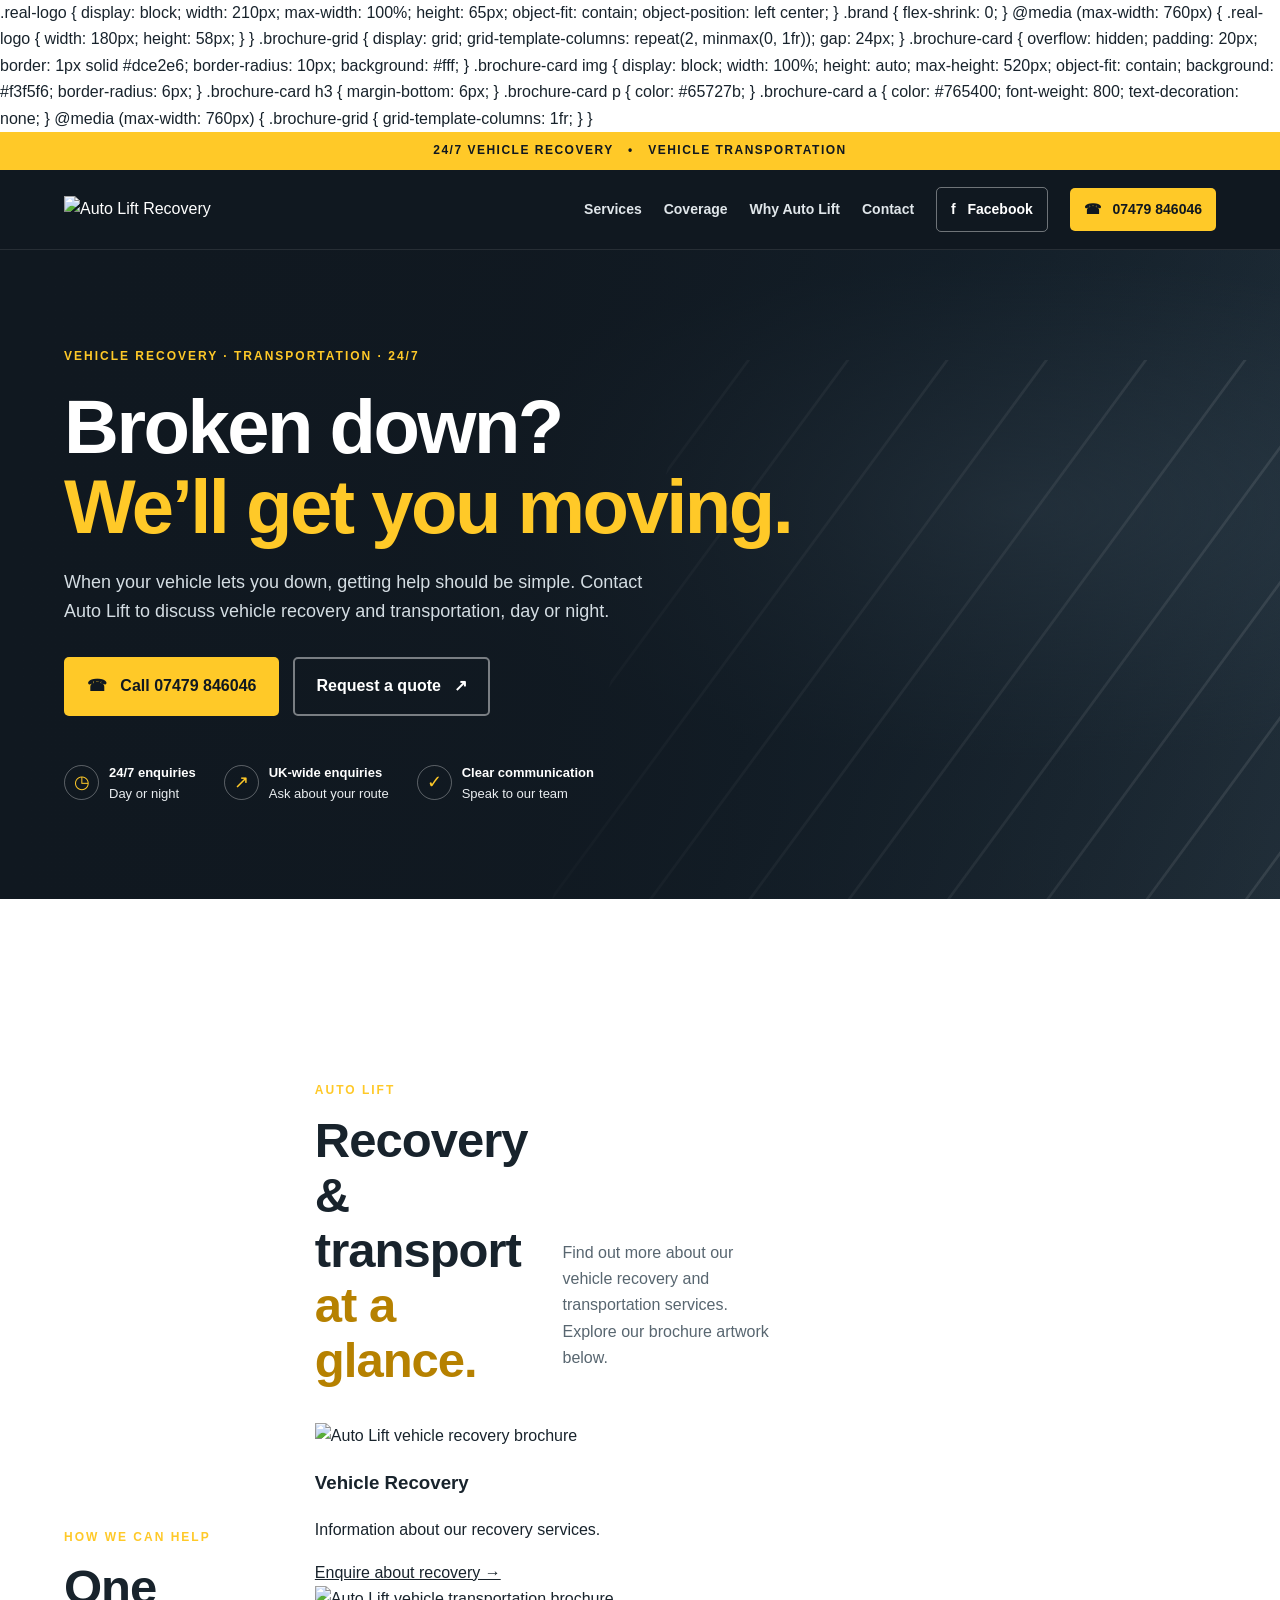
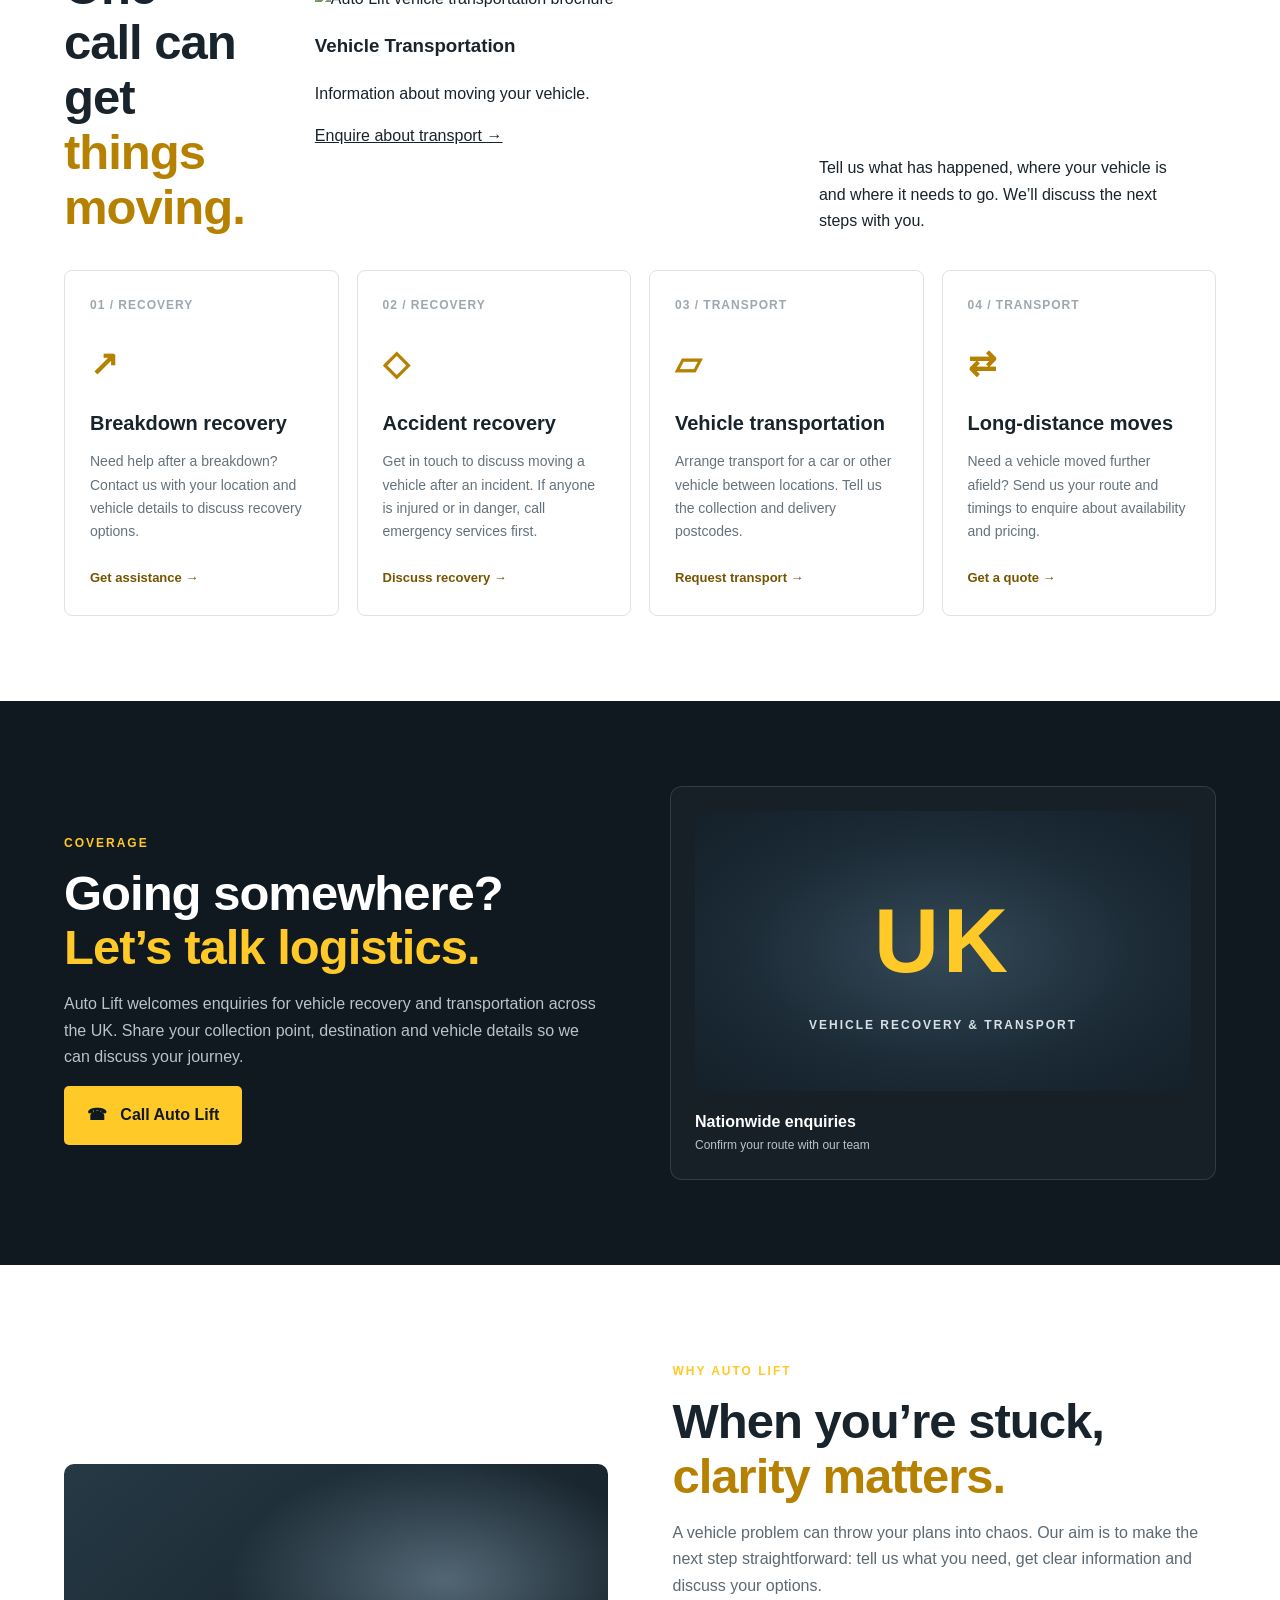
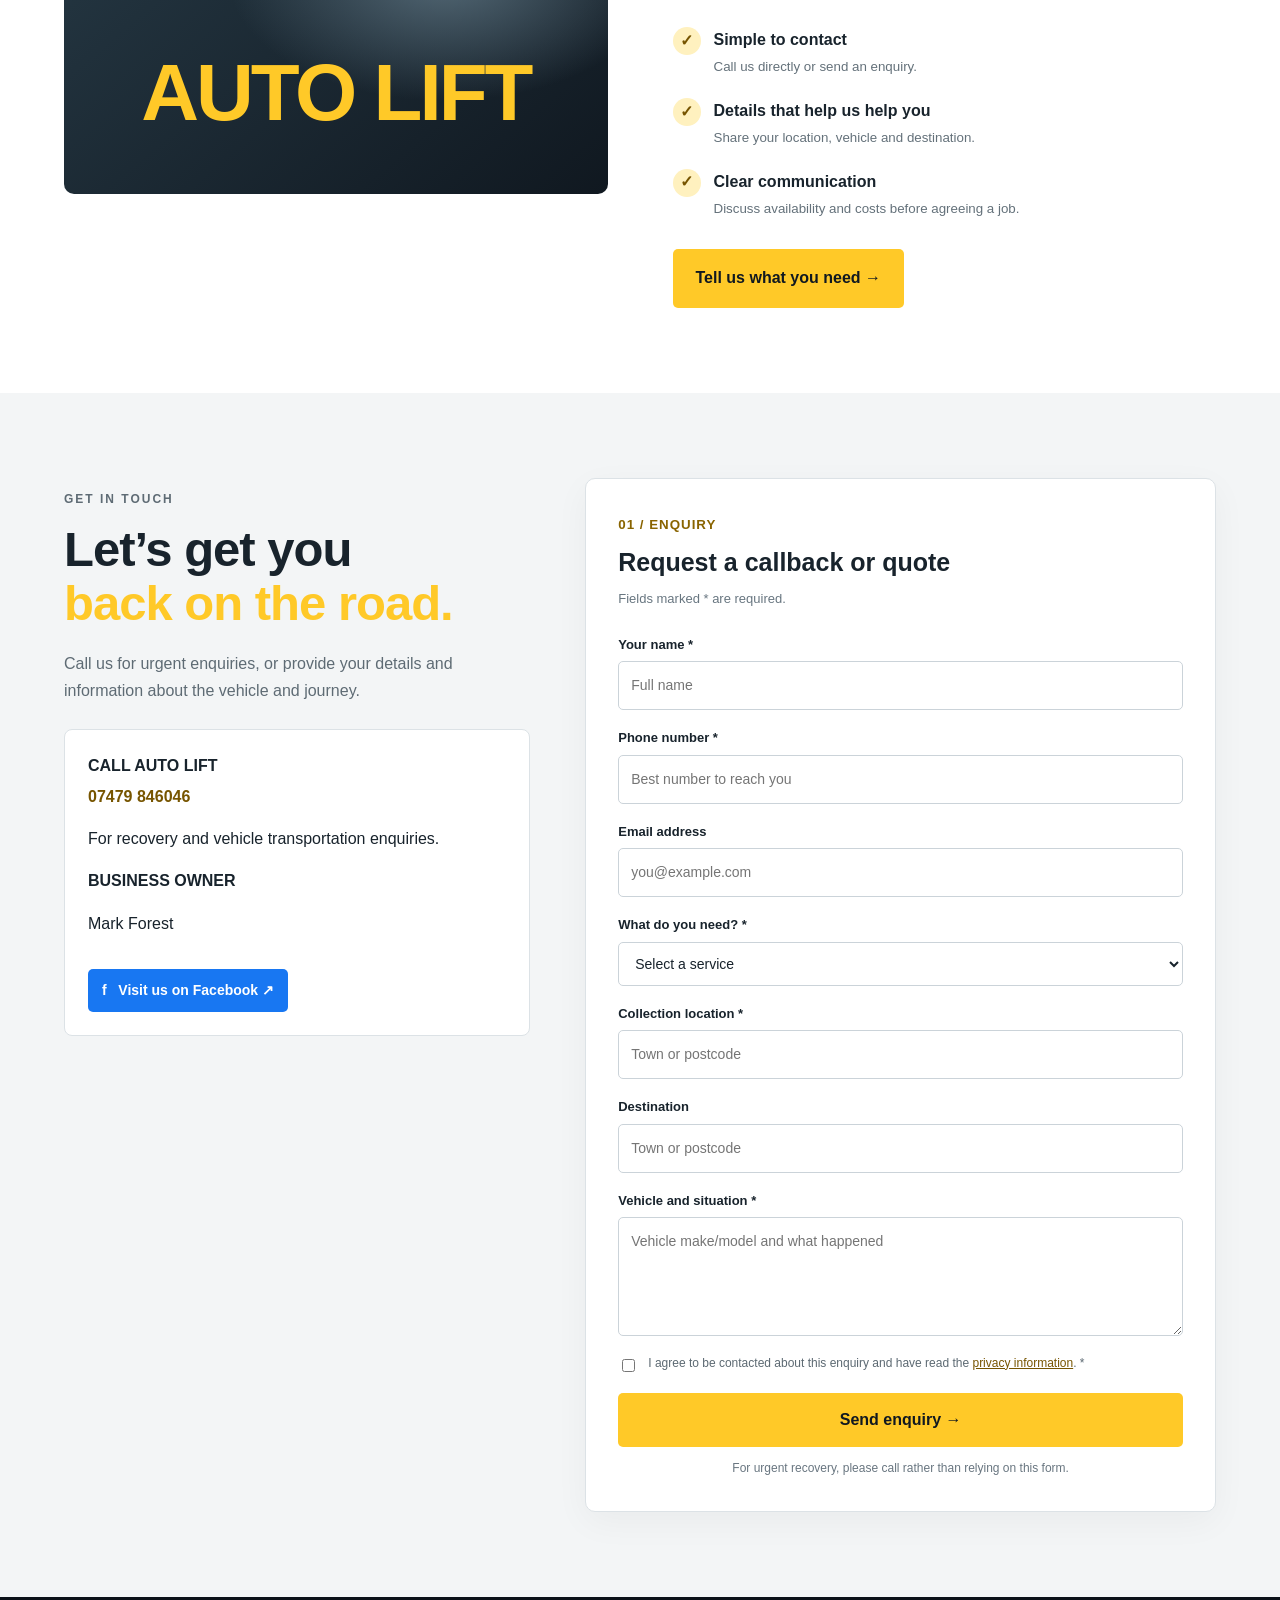
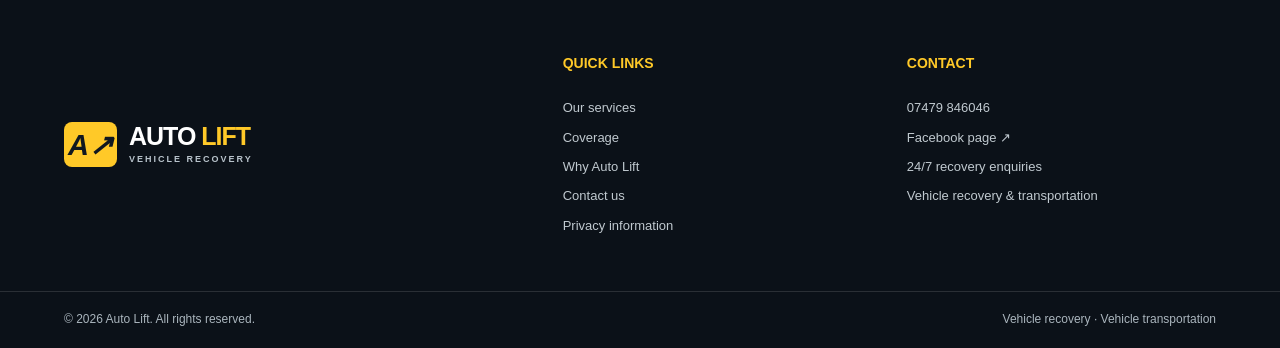
==== index.html @ eb7a1f43 "Update index.html" ====
<!DOCTYPE html>
<html lang="en-GB">
<head>
  <meta charset="UTF-8">
  <meta name="viewport" content="width=device-width, initial-scale=1">
  <meta name="theme-color" content="#101820">
  <meta name="description" content="Auto Lift provides vehicle recovery and vehicle transportation enquiries across the UK, 24 hours a day. Call 07479 846046.">
  <title>Auto Lift | 24/7 Vehicle Recovery &amp; Transport</title>
.real-logo {
  display: block;
  width: 210px;
  max-width: 100%;
  height: 65px;
  object-fit: contain;
  object-position: left center;
}

.brand {
  flex-shrink: 0;
}

@media (max-width: 760px) {
  .real-logo {
    width: 180px;
    height: 58px;
  }
}
  .brochure-grid {
  display: grid;
  grid-template-columns: repeat(2, minmax(0, 1fr));
  gap: 24px;
}

.brochure-card {
  overflow: hidden;
  padding: 20px;
  border: 1px solid #dce2e6;
  border-radius: 10px;
  background: #fff;
}

.brochure-card img {
  display: block;
  width: 100%;
  height: auto;
  max-height: 520px;
  object-fit: contain;
  background: #f3f5f6;
  border-radius: 6px;
}

.brochure-card h3 {
  margin-bottom: 6px;
}

.brochure-card p {
  color: #65727b;
}

.brochure-card a {
  color: #765400;
  font-weight: 800;
  text-decoration: none;
}

@media (max-width: 760px) {
  .brochure-grid {
    grid-template-columns: 1fr;
  }
}
  <style>
    :root {
      --dark: #101820;
      --dark2: #192631;
      --yellow: #ffc928;
      --white: #ffffff;
      --muted: #b8c3cb;
      --light: #f3f5f6;
      --text: #18232c;
      --border: #dce2e6;
      --green: #25a85a;
    }

    * {
      box-sizing: border-box;
    }

    html {
      scroll-behavior: smooth;
      scroll-padding-top: 90px;
    }

    body {
      margin: 0;
      font-family: Arial, Helvetica, sans-serif;
      color: var(--text);
      line-height: 1.65;
    }

    a {
      color: inherit;
    }

    .topline {
      padding: 9px 20px;
      background: var(--yellow);
      color: var(--dark);
      text-align: center;
      font-size: 12px;
      font-weight: 800;
      letter-spacing: 1.5px;
    }

    .site-header {
      position: sticky;
      top: 0;
      z-index: 100;
      display: flex;
      align-items: center;
      justify-content: space-between;
      gap: 24px;
      padding: 17px max(5%, calc((100% - 1200px) / 2));
      background: var(--dark);
      color: var(--white);
      border-bottom: 1px solid #ffffff18;
    }

    .brand {
      display: inline-flex;
      align-items: center;
      gap: 12px;
      text-decoration: none;
      flex-shrink: 0;
    }

    .brand-mark {
      display: grid;
      place-items: center;
      width: 53px;
      height: 45px;
      border-radius: 8px;
      background: var(--yellow);
      color: var(--dark);
      font-size: 29px;
      font-weight: 900;
      font-style: italic;
    }

    .brand-word {
      font-size: 25px;
      font-weight: 900;
      line-height: 1.1;
      letter-spacing: -1px;
    }

    .brand-word b {
      color: var(--yellow);
    }

    .brand-word small {
      display: block;
      margin-top: 5px;
      color: var(--muted);
      font-size: 9px;
      letter-spacing: 2px;
    }

    .main-nav {
      display: flex;
      align-items: center;
      justify-content: flex-end;
      flex-wrap: wrap;
      gap: 22px;
    }

    .main-nav > a:not(.nav-call):not(.facebook-link) {
      color: #e0e6ea;
      text-decoration: none;
      font-size: 14px;
      font-weight: 700;
    }

    .main-nav > a:hover {
      color: var(--yellow);
    }

    .nav-call,
    .facebook-link {
      display: inline-flex;
      align-items: center;
      justify-content: center;
      gap: 8px;
      min-height: 43px;
      padding: 10px 14px;
      border-radius: 5px;
      font-size: 14px;
      font-weight: 800;
      text-decoration: none;
      white-space: nowrap;
    }

    .nav-call {
      background: var(--yellow);
      color: var(--dark);
    }

    .facebook-link {
      border: 1px solid #ffffff65;
      color: var(--white);
    }

    .hero {
      position: relative;
      overflow: hidden;
      min-height: 610px;
      display: flex;
      align-items: center;
      color: var(--white);
      background:
        radial-gradient(ellipse at 80% 40%, #344755 0%, transparent 45%),
        linear-gradient(115deg, #101820 0%, #172733 60%, #293945 100%);
    }

    .hero::after {
      content: "";
      position: absolute;
      inset: 0;
      pointer-events: none;
      background: linear-gradient(90deg, #101820 0%, #101820e8 42%, #10182055 100%);
    }

    .hero-pattern {
      position: absolute;
      right: -8%;
      bottom: -12%;
      width: 60%;
      height: 95%;
      opacity: .15;
      transform: skewX(-15deg);
      background: repeating-linear-gradient(
        115deg,
        transparent 0 45px,
        #ffffff 46px 48px,
        transparent 49px 90px
      );
    }

    .hero-content {
      position: relative;
      z-index: 2;
      width: min(1200px, 90%);
      margin: 0 auto;
      padding: 85px 0 95px;
    }

    .eyebrow {
      color: var(--yellow);
      font-size: 12px;
      font-weight: 800;
      letter-spacing: 2px;
      text-transform: uppercase;
    }

    h1 {
      max-width: 800px;
      margin: 20px 0;
      font-size: clamp(43px, 6.2vw, 76px);
      line-height: 1.06;
      letter-spacing: -2.5px;
    }

    h1 em,
    h2 em {
      color: var(--yellow);
      font-style: normal;
    }

    .hero-copy {
      max-width: 590px;
      color: #d4dde3;
      font-size: 18px;
    }

    .hero-actions {
      display: flex;
      flex-wrap: wrap;
      gap: 14px;
      margin-top: 30px;
    }

    .btn {
      display: inline-flex;
      align-items: center;
      justify-content: center;
      gap: 10px;
      min-height: 52px;
      padding: 14px 21px;
      border: 2px solid transparent;
      border-radius: 5px;
      font-weight: 800;
      text-decoration: none;
      transition: transform .2s, background .2s;
    }

    .btn:hover {
      transform: translateY(-2px);
    }

    .btn-yellow {
      background: var(--yellow);
      color: var(--dark);
    }

    .btn-outline {
      border-color: #ffffff70;
      color: var(--white);
    }

    .hero-points {
      display: flex;
      flex-wrap: wrap;
      gap: 28px;
      margin-top: 46px;
    }

    .hero-point {
      display: flex;
      align-items: center;
      gap: 10px;
      color: #e9edf0;
      font-size: 13px;
    }

    .hero-point span:first-child {
      display: grid;
      place-items: center;
      width: 35px;
      height: 35px;
      border: 1px solid #ffffff50;
      border-radius: 50%;
      color: var(--yellow);
      font-size: 18px;
    }

    .hero-point strong {
      display: block;
      color: var(--white);
    }

    .section {
      width: min(1200px, 90%);
      margin: auto;
      padding: 85px 0;
    }

    .section-heading {
      display: flex;
      align-items: end;
      justify-content: space-between;
      gap: 35px;
      margin-bottom: 35px;
    }

    h2 {
      margin: 8px 0 0;
      font-size: clamp(32px, 4.5vw, 49px);
      line-height: 1.12;
      letter-spacing: -1px;
    }

    .section-heading h2 em,
    .why-copy h2 em {
      color: #b68100;
    }

    .section-intro {
      max-width: 440px;
      color: #586670;
    }

    .service-grid {
      display: grid;
      grid-template-columns: repeat(4, minmax(0, 1fr));
      gap: 18px;
    }

    .service-card {
      padding: 25px;
      border: 1px solid var(--border);
      border-radius: 8px;
      background: var(--white);
      transition: transform .2s, box-shadow .2s;
    }

    .service-card:hover {
      transform: translateY(-4px);
      box-shadow: 0 12px 32px #10182012;
    }

    .service-number {
      color: #9ca8b0;
      font-size: 12px;
      font-weight: 800;
      letter-spacing: 1px;
    }

    .service-symbol {
      margin: 20px 0;
      color: #b68100;
      font-size: 34px;
      font-weight: 800;
    }

    .service-card h3 {
      margin: 0 0 10px;
      font-size: 20px;
      line-height: 1.25;
    }

    .service-card p {
      color: #65727b;
      font-size: 14px;
    }

    .service-card a {
      display: inline-block;
      margin-top: 10px;
      color: #765400;
      font-size: 13px;
      font-weight: 800;
      text-decoration: none;
    }

    .coverage {
      background: var(--dark);
      color: var(--white);
    }

    .coverage-inner {
      display: grid;
      grid-template-columns: 1fr 1fr;
      align-items: center;
      gap: 60px;
    }

    .coverage-copy p:not(.eyebrow) {
      max-width: 540px;
      color: var(--muted);
    }

    .coverage-panel {
      padding: 24px;
      border: 1px solid #ffffff20;
      border-radius: 12px;
      background: #ffffff08;
    }

    .coverage-art {
      display: grid;
      place-items: center;
      min-height: 280px;
      border-radius: 8px;
      background:
        radial-gradient(ellipse at center, #344957 0%, #1b2a35 60%, #14202a 100%);
      text-align: center;
    }

    .coverage-art .uk {
      color: var(--yellow);
      font-size: clamp(54px, 8vw, 90px);
      font-weight: 900;
      letter-spacing: 4px;
    }

    .coverage-art p {
      margin: 0;
      color: #d8e0e5;
      font-size: 12px;
      font-weight: 800;
      letter-spacing: 2px;
    }

    .coverage-caption {
      display: flex;
      align-items: center;
      gap: 12px;
      padding-top: 18px;
      font-weight: 800;
    }

    .coverage-caption span {
      display: block;
      color: var(--muted);
      font-size: 12px;
      font-weight: 400;
    }

    .why-grid {
      display: grid;
      grid-template-columns: 1fr 1fr;
      gap: 65px;
      align-items: center;
    }

    .why-visual {
      display: flex;
      align-items: end;
      justify-content: center;
      min-height: 330px;
      padding: 35px;
      border-radius: 10px;
      background:
        radial-gradient(ellipse at 70% 35%, #526774 0%, transparent 40%),
        linear-gradient(140deg, #263945, #101820);
      color: var(--yellow);
      font-size: clamp(50px, 7vw, 80px);
      font-weight: 900;
      letter-spacing: -3px;
    }

    .why-copy > p:not(.eyebrow) {
      color: #5c6972;
    }

    .benefit-list {
      display: grid;
      gap: 18px;
      margin: 28px 0;
    }

    .benefit {
      display: flex;
      align-items: start;
      gap: 13px;
    }

    .benefit-mark {
      display: grid;
      place-items: center;
      width: 28px;
      height: 28px;
      flex-shrink: 0;
      border-radius: 50%;
      background: #fff1bf;
      color: #765400;
      font-weight: 900;
    }

    .benefit strong {
      display: block;
    }

    .benefit small {
      color: #64717a;
    }

    .contact-section {
      padding: 85px 0;
      background: var(--light);
    }

    .contact-inner {
      display: grid;
      grid-template-columns: .85fr 1.15fr;
      gap: 55px;
      width: min(1200px, 90%);
      margin: auto;
    }

    .contact-copy h2 {
      margin-bottom: 20px;
    }

    .contact-copy > p {
      color: #5e6b74;
    }

    .contact-card {
      margin: 25px 0;
      padding: 23px;
      border: 1px solid var(--border);
      border-radius: 8px;
      background: var(--white);
    }

    .contact-card strong {
      display: block;
      margin-bottom: 4px;
    }

    .contact-card a {
      color: #775500;
      font-weight: 800;
      text-decoration: none;
    }

    .contact-card .facebook-link {
      margin-top: 16px;
      background: #1877f2;
      color: white;
      border: 0;
    }

    .enquiry-form {
      padding: 32px;
      border: 1px solid var(--border);
      border-radius: 10px;
      background: var(--white);
      box-shadow: 0 10px 35px #1018200b;
    }

    .form-heading {
      margin-bottom: 24px;
    }

    .form-heading small {
      color: #896400;
      font-weight: 800;
      letter-spacing: 1px;
    }

    .form-heading h3 {
      margin: 5px 0;
      font-size: 25px;
    }

    .form-heading p {
      margin: 0;
      color: #687680;
      font-size: 13px;
    }

    .form-row {
      margin-bottom: 17px;
    }

    .form-row label {
      display: block;
      margin-bottom: 6px;
      font-size: 13px;
      font-weight: 800;
    }

    .form-row input,
    .form-row select,
    .form-row textarea {
      display: block;
      width: 100%;
      padding: 12px;
      border: 1px solid #cbd3d9;
      border-radius: 5px;
      background: white;
      color: var(--text);
      font: inherit;
      font-size: 14px;
    }

    .form-row input:focus,
    .form-row select:focus,
    .form-row textarea:focus {
      outline: 2px solid #d5a500;
      outline-offset: 1px;
    }

    .consent {
      display: flex;
      align-items: start;
      gap: 10px;
      margin: 18px 0;
      color: #5c6972;
      font-size: 12px;
    }

    .consent input {
      margin-top: 5px;
    }

    .consent a {
      color: #775500;
    }

    .form-submit {
      width: 100%;
      border: 0;
      cursor: pointer;
      font: inherit;
      font-weight: 800;
    }

    .form-footnote {
      margin-bottom: 0;
      color: #697680;
      font-size: 12px;
      text-align: center;
    }

    .site-footer {
      background: #0b1118;
      color: var(--white);
    }

    .footer-main {
      display: grid;
      grid-template-columns: 1.5fr 1fr 1fr;
      gap: 35px;
      width: min(1200px, 90%);
      margin: auto;
      padding: 55px 0;
    }

    .footer-main h3 {
      margin-top: 0;
      color: var(--yellow);
      font-size: 14px;
    }

    .footer-links {
      display: grid;
      align-content: start;
      gap: 8px;
    }

    .footer-links a,
    .footer-links span {
      color: #c0c9cf;
      font-size: 13px;
      text-decoration: none;
    }

    .footer-links a:hover {
      color: var(--yellow);
    }

    .footer-bottom {
      display: flex;
      justify-content: space-between;
      flex-wrap: wrap;
      gap: 10px;
      padding: 18px 5%;
      border-top: 1px solid #ffffff20;
      color: #aab5bd;
      font-size: 12px;
    }

    .footer-bottom a {
      color: #e6eaed;
    }

    .mobile-callbar {
      display: none;
    }

    @media (max-width: 1000px) {
      .site-header {
        padding-left: 4%;
        padding-right: 4%;
      }

      .main-nav {
        gap: 12px;
      }

      .service-grid {
        grid-template-columns: repeat(2, minmax(0, 1fr));
      }

      .coverage-inner,
      .why-grid,
      .contact-inner {
        gap: 35px;
      }
    }

    @media (max-width: 760px) {
      html {
        scroll-padding-top: 75px;
      }

      .site-header {
        position: relative;
        align-items: flex-start;
        flex-direction: column;
        gap: 17px;
      }

      .main-nav {
        justify-content: flex-start;
        width: 100%;
      }

      .main-nav > a:not(.nav-call):not(.facebook-link) {
        padding: 5px 0;
      }

      .hero {
        min-height: auto;
      }

      .hero-content {
        padding: 65px 0 75px;
      }

      h1 {
        letter-spacing: -1.5px;
      }

      .hero-copy {
        font-size: 16px;
      }

      .hero-points {
        display: grid;
        gap: 15px;
      }

      .section {
        padding: 60px 0;
      }

      .section-heading {
        display: block;
      }

      .service-grid {
        grid-template-columns: 1fr;
      }

      .coverage-inner,
      .why-grid,
      .contact-inner {
        grid-template-columns: 1fr;
      }

      .coverage-panel {
        padding: 15px;
      }

      .why-visual {
        min-height: 240px;
      }

      .enquiry-form {
        padding: 22px;
      }

      .footer-main {
        grid-template-columns: 1fr 1fr;
      }

      .footer-main > .brand {
        grid-column: 1 / -1;
      }

      .mobile-callbar {
        position: sticky;
        bottom: 0;
        z-index: 100;
        display: grid;
        grid-template-columns: 1fr 1fr;
        gap: 8px;
        padding: 9px 12px;
        background: var(--dark);
        box-shadow: 0 -5px 20px #0002;
      }

      .mobile-callbar a {
        display: flex;
        align-items: center;
        justify-content: center;
        gap: 6px;
        min-height: 43px;
        padding: 8px;
        border-radius: 5px;
        background: var(--yellow);
        color: var(--dark);
        font-size: 13px;
        font-weight: 800;
        text-decoration: none;
      }

      .mobile-callbar a:last-child {
        border: 1px solid #ffffff55;
        background: transparent;
        color: var(--white);
      }
    }

    @media (prefers-reduced-motion: reduce) {
      html {
        scroll-behavior: auto;
      }

      *,
      *::before,
      *::after {
        transition: none !important;
      }
    }
  </style>
</head>

<body>
  <div class="topline">
    24/7 VEHICLE RECOVERY &nbsp; • &nbsp; VEHICLE TRANSPORTATION
  </div>

  <header class="site-header">
  <a class="brand" href="#home" aria-label="Auto Lift home">
  <img
    class="real-logo"
    src="assets/auto-lift-logo.jpg"
    alt="Auto Lift Recovery"
  >
</a>

    <nav class="main-nav" aria-label="Main navigation">
      <a href="#services">Services</a>
      <a href="#coverage">Coverage</a>
      <a href="#why-us">Why Auto Lift</a>
      <a href="#contact">Contact</a>
      <a class="facebook-link"
         href="https://www.facebook.com/p/Auto-Lift-Recovery-Transport-Services-61580499021433/"
         target="_blank" rel="noopener noreferrer">
        f &nbsp; Facebook
      </a>
      <a class="nav-call" href="tel:+447479846046">
        ☎ &nbsp; 07479 846046
      </a>
    </nav>
  </header>

  <main>
    <section class="hero" id="home">
      <div class="hero-pattern" aria-hidden="true"></div>

      <div class="hero-content">
        <p class="eyebrow">VEHICLE RECOVERY · TRANSPORTATION · 24/7</p>
        <h1>Broken down?<br><em>We’ll get you moving.</em></h1>
        <p class="hero-copy">
          When your vehicle lets you down, getting help should be simple.
          Contact Auto Lift to discuss vehicle recovery and transportation,
          day or night.
        </p>

        <div class="hero-actions">
          <a class="btn btn-yellow" href="tel:+447479846046">
            ☎ &nbsp; Call 07479 846046
          </a>
          <a class="btn btn-outline" href="#contact">
            Request a quote &nbsp; ↗
          </a>
        </div>

        <div class="hero-points">
          <div class="hero-point">
            <span>◷</span>
            <div><strong>24/7 enquiries</strong>Day or night</div>
          </div>
          <div class="hero-point">
            <span>↗</span>
            <div><strong>UK-wide enquiries</strong>Ask about your route</div>
          </div>
          <div class="hero-point">
            <span>✓</span>
            <div><strong>Clear communication</strong>Speak to our team</div>
          </div>
        </div>
      </div>
    </section>

    <section class="section" id="services">
      <div class="section-heading">
        <div>
          <p class="eyebrow">HOW WE CAN HELP</p>
          <h2>One call can get<br><em>things moving.</em></h2>
        </div>
        <p class="section-intro">
          <section class="section" id="brochures">
  <div class="section-heading">
    <div>
      <p class="eyebrow">AUTO LIFT</p>
      <h2>Recovery &amp; transport<br><em>at a glance.</em></h2>
    </div>
    <p class="section-intro">
      Find out more about our vehicle recovery and transportation services.
      Explore our brochure artwork below.
    </p>
  </div>

  <div class="brochure-grid">
    <div class="brochure-card">
      <img
        src="assets/recovery-brochure.jpg"
        alt="Auto Lift vehicle recovery brochure"
        loading="lazy"
      >
      <h3>Vehicle Recovery</h3>
      <p>Information about our recovery services.</p>
      <a href="#contact">Enquire about recovery →</a>
    </div>

    <div class="brochure-card">
      <img
        src="assets/transport-brochure.jpg"
        alt="Auto Lift vehicle transportation brochure"
        loading="lazy"
      >
      <h3>Vehicle Transportation</h3>
      <p>Information about moving your vehicle.</p>
      <a href="#contact">Enquire about transport →</a>
    </div>
  </div>
</section>
          Tell us what has happened, where your vehicle is and where it needs
          to go. We’ll discuss the next steps with you.
        </p>
      </div>

      <div class="service-grid">
        <article class="service-card">
          <div class="service-number">01 / RECOVERY</div>
          <div class="service-symbol">↗</div>
          <h3>Breakdown recovery</h3>
          <p>
            Need help after a breakdown? Contact us with your location and
            vehicle details to discuss recovery options.
          </p>
          <a href="#contact">Get assistance →</a>
        </article>

        <article class="service-card">
          <div class="service-number">02 / RECOVERY</div>
          <div class="service-symbol">◇</div>
          <h3>Accident recovery</h3>
          <p>
            Get in touch to discuss moving a vehicle after an incident.
            If anyone is injured or in danger, call emergency services first.
          </p>
          <a href="#contact">Discuss recovery →</a>
        </article>

        <article class="service-card">
          <div class="service-number">03 / TRANSPORT</div>
          <div class="service-symbol">▱</div>
          <h3>Vehicle transportation</h3>
          <p>
            Arrange transport for a car or other vehicle between locations.
            Tell us the collection and delivery postcodes.
          </p>
          <a href="#contact">Request transport →</a>
        </article>

        <article class="service-card">
          <div class="service-number">04 / TRANSPORT</div>
          <div class="service-symbol">⇄</div>
          <h3>Long-distance moves</h3>
          <p>
            Need a vehicle moved further afield? Send us your route and
            timings to enquire about availability and pricing.
          </p>
          <a href="#contact">Get a quote →</a>
        </article>
      </div>
    </section>

    <section class="coverage" id="coverage">
      <div class="section coverage-inner">
        <div class="coverage-copy">
          <p class="eyebrow">COVERAGE</p>
          <h2>Going somewhere?<br><em>Let’s talk logistics.</em></h2>
          <p>
            Auto Lift welcomes enquiries for vehicle recovery and
            transportation across the UK. Share your collection point,
            destination and vehicle details so we can discuss your journey.
          </p>
          <a class="btn btn-yellow" href="tel:+447479846046">
            ☎ &nbsp; Call Auto Lift
          </a>
        </div>

        <div class="coverage-panel">
          <div class="coverage-art">
            <div>
              <div class="uk">UK</div>
              <p>VEHICLE RECOVERY &amp; TRANSPORT</p>
            </div>
          </div>
          <div class="coverage-caption">
            <div>
              Nationwide enquiries
              <span>Confirm your route with our team</span>
            </div>
          </div>
        </div>
      </div>
    </section>

    <section class="section why-grid" id="why-us">
      <div class="why-visual" aria-label="Auto Lift vehicle recovery">
        AUTO LIFT
      </div>

      <div class="why-copy">
        <p class="eyebrow">WHY AUTO LIFT</p>
        <h2>When you’re stuck,<br><em>clarity matters.</em></h2>
        <p>
          A vehicle problem can throw your plans into chaos. Our aim is to
          make the next step straightforward: tell us what you need, get
          clear information and discuss your options.
        </p>

        <div class="benefit-list">
          <div class="benefit">
            <span class="benefit-mark">✓</span>
            <div>
              <strong>Simple to contact</strong>
              <small>Call us directly or send an enquiry.</small>
            </div>
          </div>

          <div class="benefit">
            <span class="benefit-mark">✓</span>
            <div>
              <strong>Details that help us help you</strong>
              <small>Share your location, vehicle and destination.</small>
            </div>
          </div>

          <div class="benefit">
            <span class="benefit-mark">✓</span>
            <div>
              <strong>Clear communication</strong>
              <small>Discuss availability and costs before agreeing a job.</small>
            </div>
          </div>
        </div>

        <a class="btn btn-yellow" href="#contact">Tell us what you need →</a>
      </div>
    </section>

    <section class="contact-section" id="contact">
      <div class="contact-inner">
        <div class="contact-copy">
          <p class="eyebrow">GET IN TOUCH</p>
          <h2>Let’s get you<br><em>back on the road.</em></h2>
          <p>
            Call us for urgent enquiries, or provide your details and
            information about the vehicle and journey.
          </p>

          <div class="contact-card">
            <strong>CALL AUTO LIFT</strong>
            <a href="tel:+447479846046">07479 846046</a>
            <p>For recovery and vehicle transportation enquiries.</p>

            <strong>BUSINESS OWNER</strong>
            <p>Mark Forest</p>

            <a class="facebook-link"
               href="https://www.facebook.com/p/Auto-Lift-Recovery-Transport-Services-61580499021433/"
               target="_blank" rel="noopener noreferrer">
              f &nbsp; Visit us on Facebook ↗
            </a>
          </div>
        </div>

        <form class="enquiry-form"
              action="https://formsubmit.co/REPLACE-WITH-YOUR-EMAIL"
              method="POST">

          <input type="hidden" name="_subject"
                 value="New Auto Lift website enquiry">
          <input type="hidden" name="_captcha" value="true">

          <div class="form-heading">
            <small>01 / ENQUIRY</small>
            <h3>Request a callback or quote</h3>
            <p>Fields marked * are required.</p>
          </div>

          <div class="form-row">
            <label for="customer-name">Your name *</label>
            <input id="customer-name" name="Name"
                   autocomplete="name" required
                   placeholder="Full name">
          </div>

          <div class="form-row">
            <label for="customer-phone">Phone number *</label>
            <input id="customer-phone" name="Phone"
                   type="tel" autocomplete="tel" required
                   placeholder="Best number to reach you">
          </div>

          <div class="form-row">
            <label for="customer-email">Email address</label>
            <input id="customer-email" name="Email"
                   type="email" autocomplete="email"
                   placeholder="you@example.com">
          </div>

          <div class="form-row">
            <label for="service-type">What do you need? *</label>
            <select id="service-type" name="Service" required>
              <option value="" selected disabled>Select a service</option>
              <option>Breakdown recovery</option>
              <option>Accident recovery</option>
              <option>Vehicle transportation</option>
              <option>Long-distance transport</option>
              <option>Other / not sure</option>
            </select>
          </div>

          <div class="form-row">
            <label for="pickup">Collection location *</label>
            <input id="pickup" name="Collection location"
                   required placeholder="Town or postcode">
          </div>

          <div class="form-row">
            <label for="destination">Destination</label>
            <input id="destination" name="Destination"
                   placeholder="Town or postcode">
          </div>

          <div class="form-row">
            <label for="vehicle-details">Vehicle and situation *</label>
            <textarea id="vehicle-details" name="Vehicle and situation"
                      required rows="4"
                      placeholder="Vehicle make/model and what happened"></textarea>
          </div>

          <label class="consent">
            <input type="checkbox" required>
            <span>
              I agree to be contacted about this enquiry and have read the
              <a href="privacy.html">privacy information</a>. *
            </span>
          </label>

          <button class="btn btn-yellow form-submit" type="submit">
            Send enquiry →
          </button>

          <p class="form-footnote">
            For urgent recovery, please call rather than relying on this form.
          </p>
        </form>
      </div>
    </section>
  </main>

  <footer class="site-footer">
    <div class="footer-main">
      <a class="brand" href="#home" aria-label="Auto Lift home">
        <span class="brand-mark" aria-hidden="true">A↗</span>
        <span class="brand-word">
          AUTO <b>LIFT</b>
          <small>VEHICLE RECOVERY</small>
        </span>
      </a>

      <div class="footer-links">
        <h3>QUICK LINKS</h3>
        <a href="#services">Our services</a>
        <a href="#coverage">Coverage</a>
        <a href="#why-us">Why Auto Lift</a>
        <a href="#contact">Contact us</a>
        <a href="privacy.html">Privacy information</a>
      </div>

      <div class="footer-links">
        <h3>CONTACT</h3>
        <a href="tel:+447479846046">07479 846046</a>
        <a href="https://www.facebook.com/p/Auto-Lift-Recovery-Transport-Services-61580499021433/"
           target="_blank" rel="noopener noreferrer">Facebook page ↗</a>
        <span>24/7 recovery enquiries</span>
        <span>Vehicle recovery &amp; transportation</span>
      </div>
    </div>

    <div class="footer-bottom">
      <span>© <span id="year">2026</span> Auto Lift. All rights reserved.</span>
      <span>Vehicle recovery · Vehicle transportation</span>
    </div>
  </footer>

  <div class="mobile-callbar">
    <a href="tel:+447479846046">☎ &nbsp; Call Auto Lift</a>
    <a href="#contact">Request a quote →</a>
  </div>

  <script>
    document.getElementById("year").textContent =
      new Date().getFullYear();
  </script>
</body>
</html>
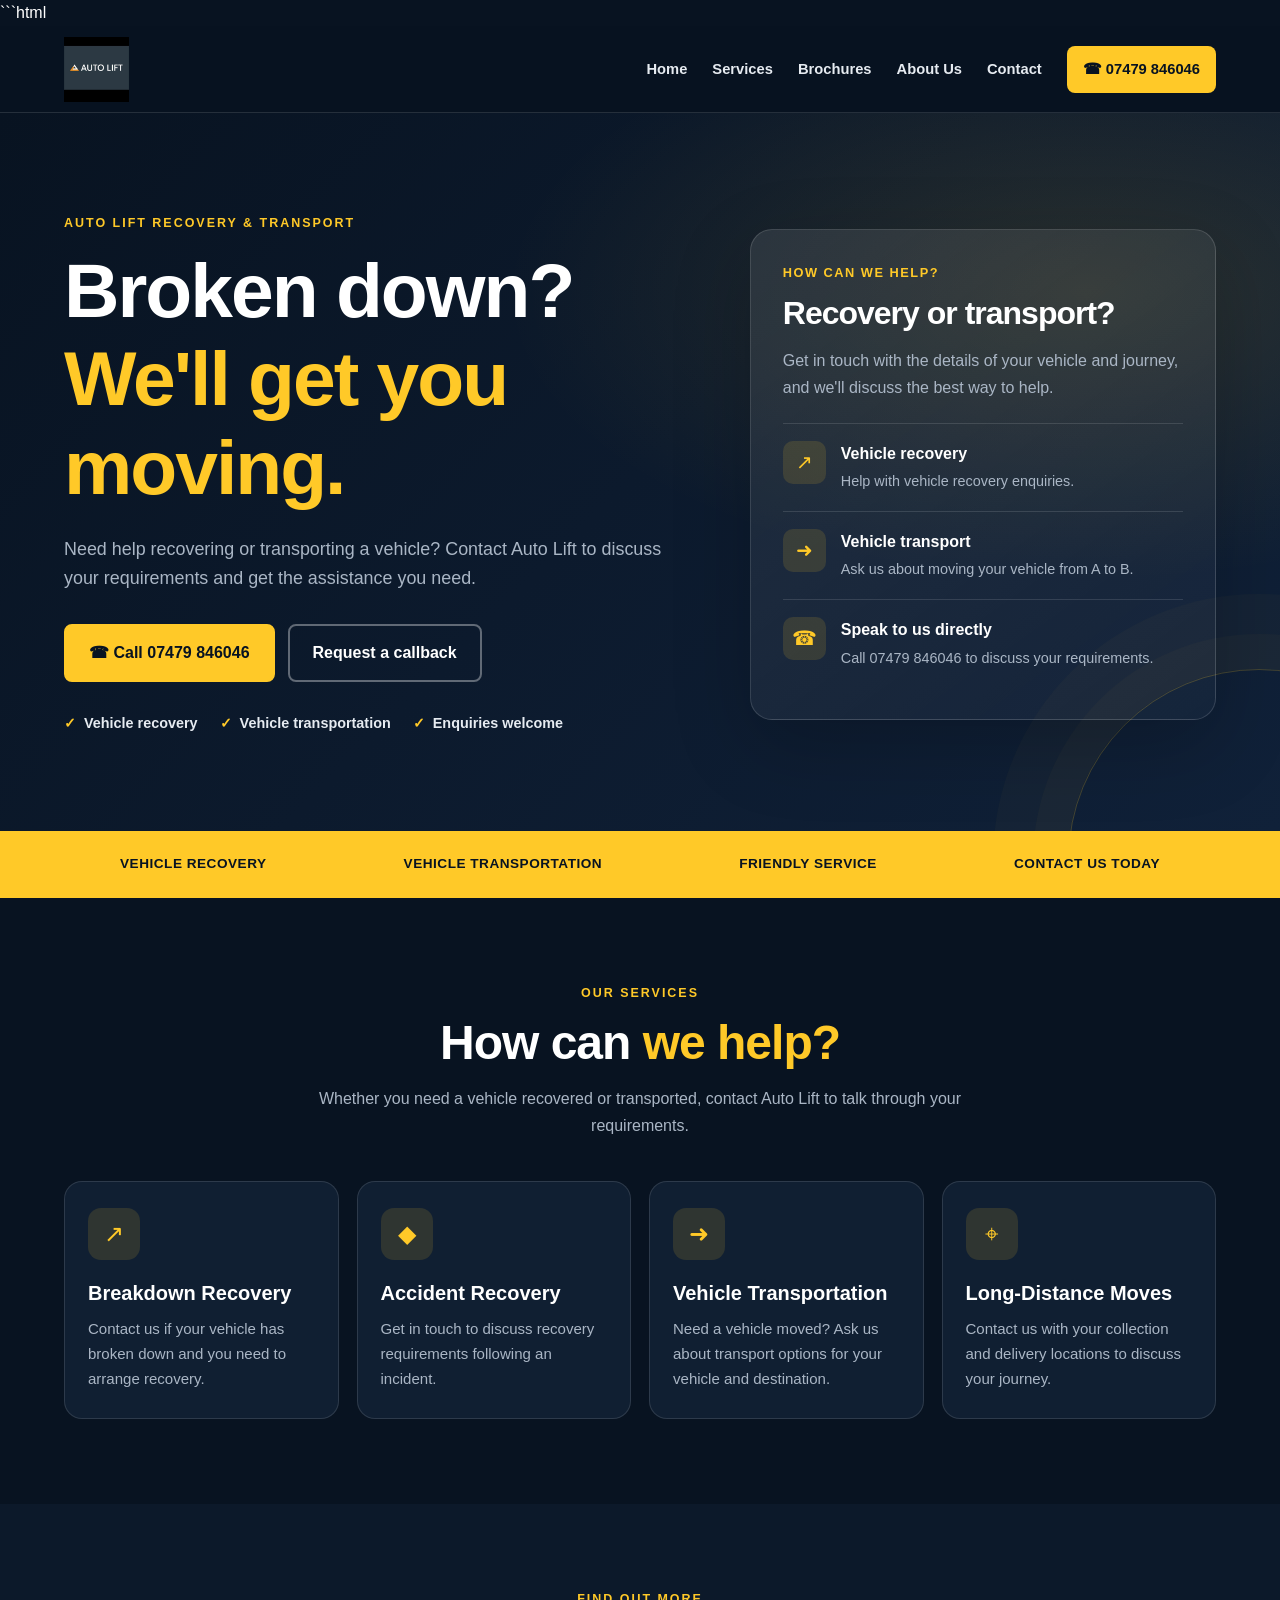
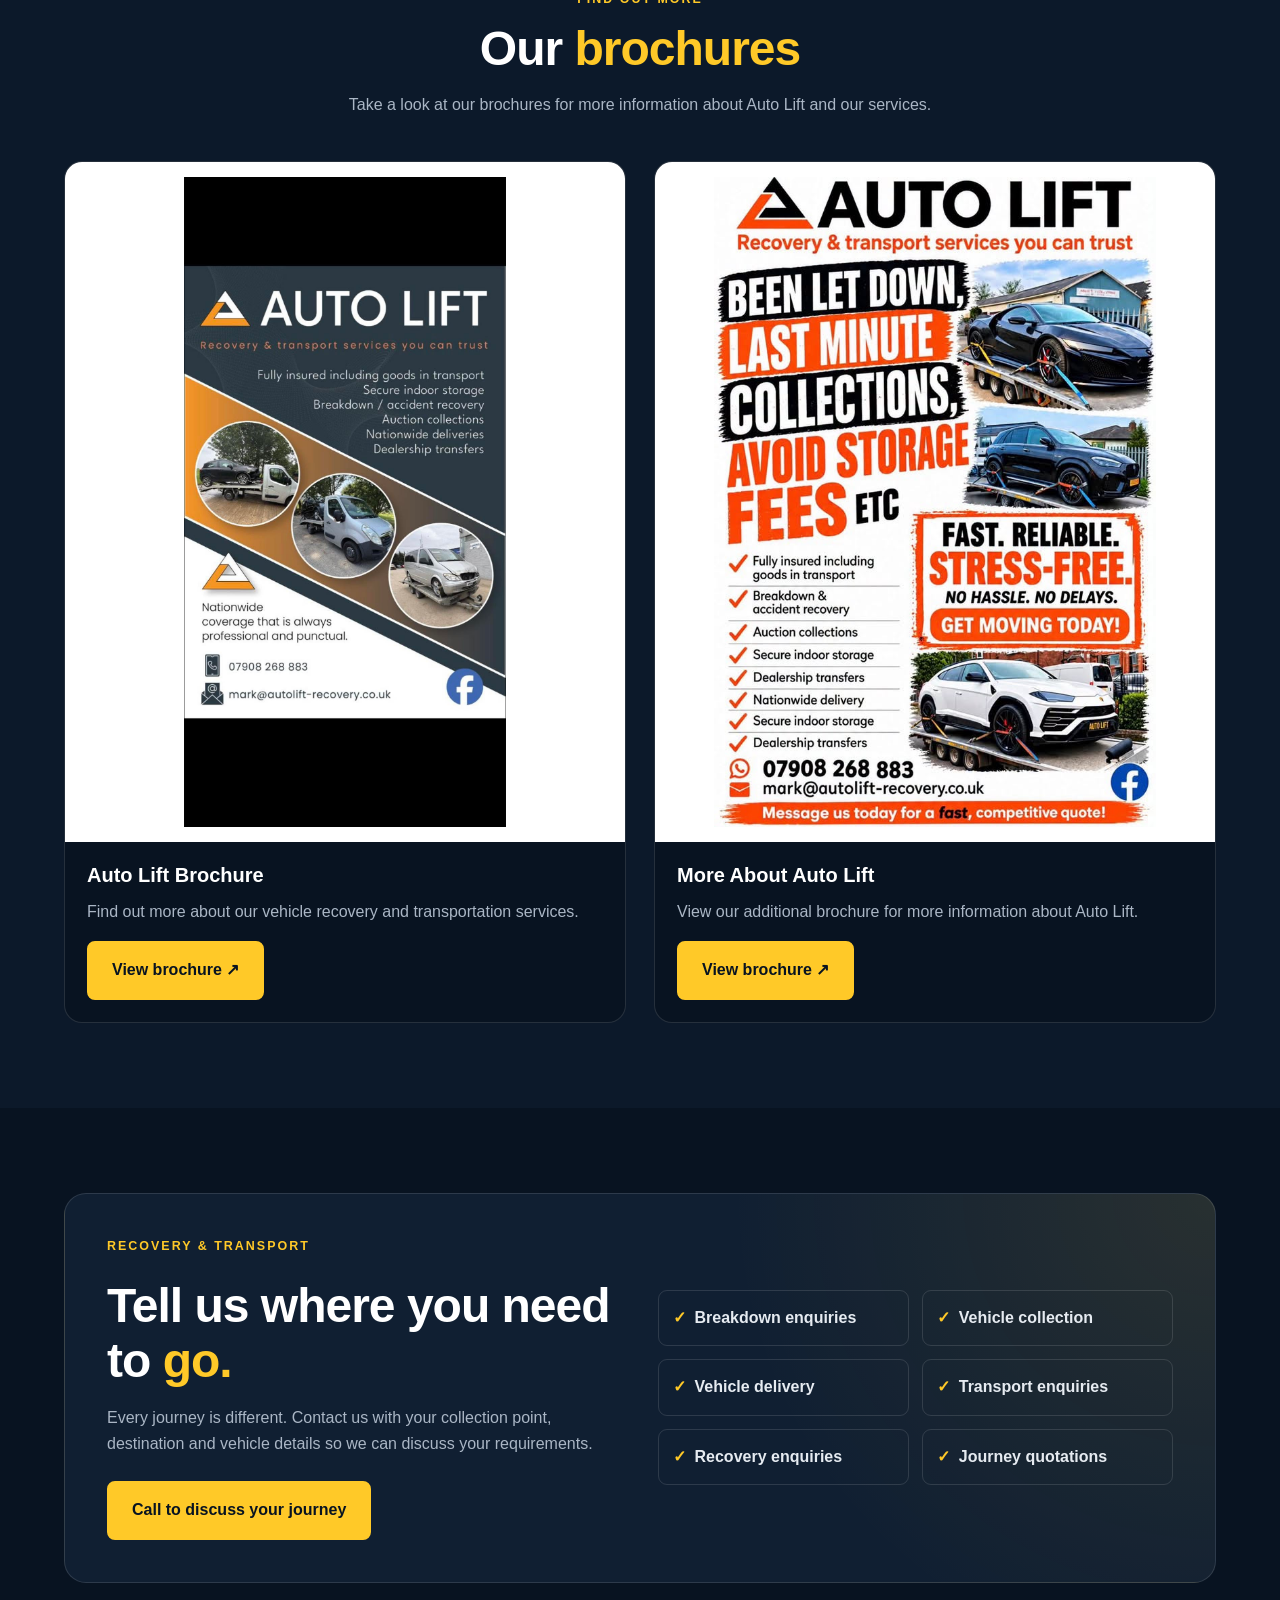
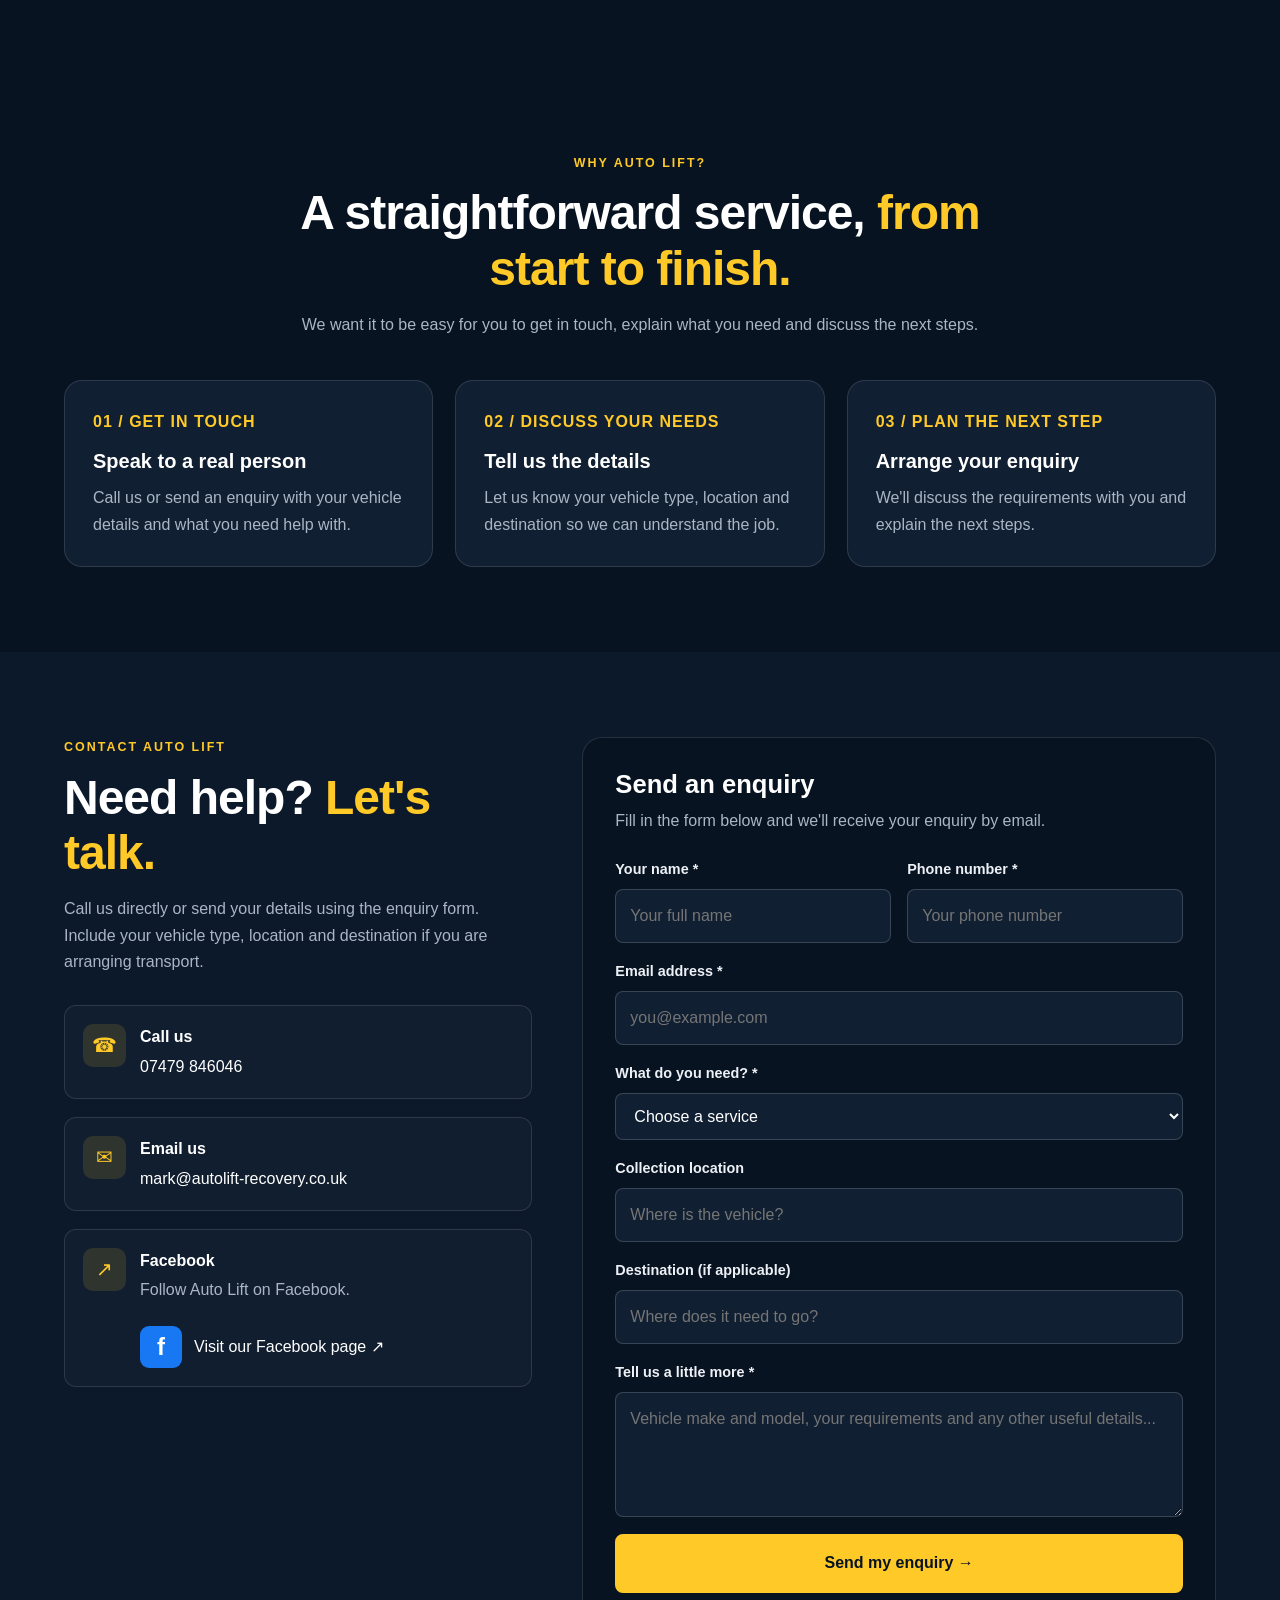
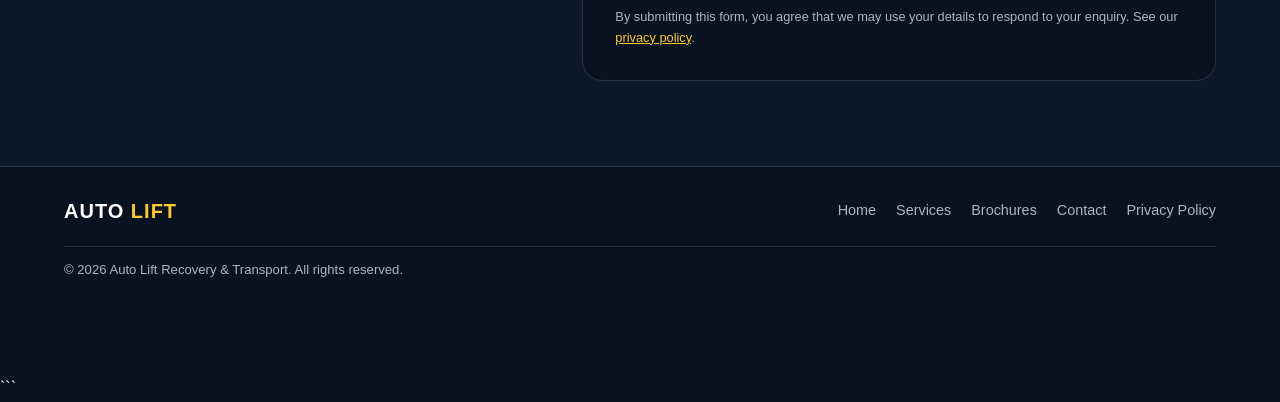
==== commit 4ab5440d: "Update index.html" ====
--- a/index.html
+++ b/index.html
@@ -1,89 +1,31 @@
-
+```html
 <!DOCTYPE html>
 <html lang="en-GB">
 <head>
   <meta charset="UTF-8">
-  <meta name="viewport" content="width=device-width, initial-scale=1">
-  <meta name="theme-color" content="#101820">
-  <meta name="description" content="Auto Lift provides vehicle recovery and vehicle transportation enquiries across the UK, 24 hours a day. Call 07479 846046.">
-  <title>Auto Lift | 24/7 Vehicle Recovery &amp; Transport</title>
-.real-logo {
-  display: block;
-  width: 210px;
-  max-width: 100%;
-  height: 65px;
-  object-fit: contain;
-  object-position: left center;
-}
-
-.brand {
-  flex-shrink: 0;
-}
-
-@media (max-width: 760px) {
-  .real-logo {
-    width: 180px;
-    height: 58px;
-  }
-}
-  .brochure-grid {
-  display: grid;
-  grid-template-columns: repeat(2, minmax(0, 1fr));
-  gap: 24px;
-}
-
-.brochure-card {
-  overflow: hidden;
-  padding: 20px;
-  border: 1px solid #dce2e6;
-  border-radius: 10px;
-  background: #fff;
-}
-
-.brochure-card img {
-  display: block;
-  width: 100%;
-  height: auto;
-  max-height: 520px;
-  object-fit: contain;
-  background: #f3f5f6;
-  border-radius: 6px;
-}
-
-.brochure-card h3 {
-  margin-bottom: 6px;
-}
-
-.brochure-card p {
-  color: #65727b;
-}
-
-.brochure-card a {
-  color: #765400;
-  font-weight: 800;
-  text-decoration: none;
-}
-
-@media (max-width: 760px) {
-  .brochure-grid {
-    grid-template-columns: 1fr;
-  }
-}
+  <meta name="viewport" content="width=device-width, initial-scale=1.0">
+
+  <title>Auto Lift | 24/7 Vehicle Recovery & Transport</title>
+
+  <meta name="description" content="Auto Lift provides vehicle recovery and vehicle transportation. Call 07479 846046 for assistance and enquiries.">
+
+  <meta name="theme-color" content="#081321">
+
   <style>
     :root {
-      --dark: #101820;
-      --dark2: #192631;
+      --navy: #081321;
+      --navy-light: #101f32;
       --yellow: #ffc928;
       --white: #ffffff;
-      --muted: #b8c3cb;
-      --light: #f3f5f6;
-      --text: #18232c;
-      --border: #dce2e6;
-      --green: #25a85a;
+      --muted: #aab6c5;
+      --border: rgba(255,255,255,0.12);
+      --radius: 18px;
     }
 
     * {
       box-sizing: border-box;
+      margin: 0;
+      padding: 0;
     }
 
     html {
@@ -92,683 +34,670 @@
     }
 
     body {
-      margin: 0;
       font-family: Arial, Helvetica, sans-serif;
-      color: var(--text);
+      background: var(--navy);
+      color: var(--white);
       line-height: 1.65;
+      overflow-x: hidden;
+    }
+
+    img {
+      display: block;
+      max-width: 100%;
     }
 
     a {
       color: inherit;
-    }
-
-    .topline {
-      padding: 9px 20px;
+      text-decoration: none;
+    }
+
+    button,
+    input,
+    textarea,
+    select {
+      font: inherit;
+    }
+
+    .container {
+      width: min(1160px, 90%);
+      margin: 0 auto;
+    }
+
+    .section {
+      padding: 85px 0;
+    }
+
+    .section-heading {
+      max-width: 720px;
+      margin: 0 auto 42px;
+      text-align: center;
+    }
+
+    .eyebrow {
+      display: inline-block;
+      margin-bottom: 12px;
+      color: var(--yellow);
+      font-size: 0.78rem;
+      font-weight: 800;
+      letter-spacing: 2px;
+      text-transform: uppercase;
+    }
+
+    h1,
+    h2,
+    h3 {
+      line-height: 1.15;
+      font-weight: 800;
+    }
+
+    h1 {
+      font-size: clamp(2.7rem, 6vw, 5rem);
+      letter-spacing: -2px;
+    }
+
+    h2 {
+      font-size: clamp(2rem, 4vw, 3rem);
+      letter-spacing: -1px;
+      margin-bottom: 16px;
+    }
+
+    h3 {
+      font-size: 1.25rem;
+      margin-bottom: 12px;
+    }
+
+    p {
+      color: var(--muted);
+    }
+
+    .highlight {
+      color: var(--yellow);
+    }
+
+    .btn {
+      display: inline-flex;
+      align-items: center;
+      justify-content: center;
+      gap: 9px;
+      min-height: 52px;
+      padding: 14px 23px;
+      border: 2px solid var(--yellow);
+      border-radius: 8px;
       background: var(--yellow);
-      color: var(--dark);
-      text-align: center;
-      font-size: 12px;
+      color: var(--navy);
       font-weight: 800;
-      letter-spacing: 1.5px;
-    }
+      transition: transform 0.2s, background 0.2s;
+      cursor: pointer;
+    }
+
+    .btn:hover {
+      transform: translateY(-2px);
+      background: #ffda62;
+    }
+
+    .btn-outline {
+      background: transparent;
+      color: var(--white);
+      border-color: rgba(255,255,255,0.35);
+    }
+
+    .btn-outline:hover {
+      background: rgba(255,255,255,0.08);
+    }
+
+    /* HEADER */
 
     .site-header {
       position: sticky;
       top: 0;
-      z-index: 100;
+      z-index: 1000;
+      background: rgba(8,19,33,0.96);
+      border-bottom: 1px solid var(--border);
+      backdrop-filter: blur(14px);
+    }
+
+    .header-inner {
+      min-height: 86px;
       display: flex;
       align-items: center;
       justify-content: space-between;
-      gap: 24px;
-      padding: 17px max(5%, calc((100% - 1200px) / 2));
-      background: var(--dark);
-      color: var(--white);
-      border-bottom: 1px solid #ffffff18;
+      gap: 25px;
     }
 
     .brand {
-      display: inline-flex;
+      display: flex;
       align-items: center;
-      gap: 12px;
-      text-decoration: none;
       flex-shrink: 0;
     }
 
-    .brand-mark {
-      display: grid;
-      place-items: center;
-      width: 53px;
-      height: 45px;
-      border-radius: 8px;
-      background: var(--yellow);
-      color: var(--dark);
-      font-size: 29px;
-      font-weight: 900;
-      font-style: italic;
-    }
-
-    .brand-word {
-      font-size: 25px;
-      font-weight: 900;
-      line-height: 1.1;
-      letter-spacing: -1px;
-    }
-
-    .brand-word b {
-      color: var(--yellow);
-    }
-
-    .brand-word small {
-      display: block;
-      margin-top: 5px;
-      color: var(--muted);
-      font-size: 9px;
-      letter-spacing: 2px;
+    .real-logo {
+      width: 210px;
+      max-width: 38vw;
+      height: 65px;
+      object-fit: contain;
+      object-position: left center;
     }
 
     .main-nav {
       display: flex;
       align-items: center;
       justify-content: flex-end;
+      gap: 25px;
+    }
+
+    .main-nav a {
+      font-size: 0.92rem;
+      font-weight: 700;
+      color: #e6ebf1;
+      transition: color 0.2s;
+    }
+
+    .main-nav a:hover {
+      color: var(--yellow);
+    }
+
+    .main-nav .nav-call {
+      padding: 11px 16px;
+      border-radius: 8px;
+      background: var(--yellow);
+      color: var(--navy);
+      white-space: nowrap;
+    }
+
+    /* HERO */
+
+    .hero {
+      position: relative;
+      padding: 100px 0 95px;
+      overflow: hidden;
+      background:
+        radial-gradient(ellipse at 85% 25%, rgba(255,201,40,0.12), transparent 38%),
+        linear-gradient(135deg, #081321 0%, #102139 100%);
+    }
+
+    .hero::after {
+      content: "";
+      position: absolute;
+      width: 380px;
+      height: 380px;
+      right: -170px;
+      bottom: -220px;
+      border: 1px solid rgba(255,201,40,0.22);
+      border-radius: 50%;
+      box-shadow:
+        0 0 0 35px rgba(255,201,40,0.025),
+        0 0 0 75px rgba(255,201,40,0.025);
+      pointer-events: none;
+    }
+
+    .hero-grid {
+      display: grid;
+      grid-template-columns: 1.15fr 0.85fr;
+      align-items: center;
+      gap: 55px;
+      position: relative;
+      z-index: 1;
+    }
+
+    .hero h1 {
+      max-width: 760px;
+      margin-bottom: 24px;
+    }
+
+    .hero-copy {
+      max-width: 610px;
+      margin-bottom: 30px;
+      font-size: 1.12rem;
+    }
+
+    .hero-buttons {
+      display: flex;
       flex-wrap: wrap;
+      gap: 13px;
+      margin-bottom: 30px;
+    }
+
+    .hero-points {
+      display: flex;
+      flex-wrap: wrap;
+      gap: 12px 22px;
+      color: #e6ebf1;
+      font-size: 0.9rem;
+      font-weight: 700;
+    }
+
+    .hero-points span::before {
+      content: "✓";
+      color: var(--yellow);
+      margin-right: 8px;
+      font-weight: 900;
+    }
+
+    .hero-card {
+      padding: 32px;
+      border: 1px solid rgba(255,255,255,0.14);
+      border-radius: 22px;
+      background: linear-gradient(145deg, rgba(255,255,255,0.09), rgba(255,255,255,0.025));
+      box-shadow: 0 25px 80px rgba(0,0,0,0.2);
+    }
+
+    .hero-card-label {
+      color: var(--yellow);
+      font-size: 0.8rem;
+      font-weight: 800;
+      letter-spacing: 1.5px;
+      text-transform: uppercase;
+    }
+
+    .hero-card h2 {
+      margin-top: 12px;
+      font-size: 2rem;
+    }
+
+    .hero-card p {
+      margin-bottom: 22px;
+    }
+
+    .hero-card-item {
+      display: flex;
+      gap: 15px;
+      padding: 17px 0;
+      border-top: 1px solid var(--border);
+    }
+
+    .hero-card-icon {
+      display: grid;
+      place-items: center;
+      flex: 0 0 43px;
+      height: 43px;
+      border-radius: 10px;
+      background: rgba(255,201,40,0.13);
+      color: var(--yellow);
+      font-size: 1.25rem;
+    }
+
+    .hero-card-item strong {
+      display: block;
+      margin-bottom: 3px;
+    }
+
+    .hero-card-item p {
+      margin: 0;
+      font-size: 0.9rem;
+    }
+
+    /* TRUST STRIP */
+
+    .trust-strip {
+      padding: 22px 0;
+      background: var(--yellow);
+      color: var(--navy);
+    }
+
+    .trust-inner {
+      display: flex;
+      align-items: center;
+      justify-content: space-around;
+      flex-wrap: wrap;
+      gap: 15px 25px;
+      text-align: center;
+      font-weight: 900;
+      text-transform: uppercase;
+      letter-spacing: 0.5px;
+      font-size: 0.85rem;
+    }
+
+    /* SERVICES */
+
+    .services-grid {
+      display: grid;
+      grid-template-columns: repeat(4, minmax(0, 1fr));
+      gap: 18px;
+    }
+
+    .service-card {
+      padding: 26px 23px;
+      border: 1px solid var(--border);
+      border-radius: var(--radius);
+      background: var(--navy-light);
+      transition: transform 0.2s, border-color 0.2s;
+    }
+
+    .service-card:hover {
+      transform: translateY(-5px);
+      border-color: var(--yellow);
+    }
+
+    .service-icon {
+      display: grid;
+      place-items: center;
+      width: 52px;
+      height: 52px;
+      margin-bottom: 22px;
+      border-radius: 13px;
+      background: rgba(255,201,40,0.13);
+      color: var(--yellow);
+      font-size: 1.5rem;
+    }
+
+    .service-card p {
+      font-size: 0.94rem;
+    }
+
+    /* BROCHURES */
+
+    .brochures-section {
+      background: #0c192a;
+    }
+
+    .brochures-grid {
+      display: grid;
+      grid-template-columns: repeat(2, minmax(0, 1fr));
+      gap: 28px;
+      align-items: start;
+    }
+
+    .brochure-card {
+      overflow: hidden;
+      border: 1px solid var(--border);
+      border-radius: var(--radius);
+      background: var(--navy);
+    }
+
+    .brochure-image-wrap {
+      padding: 15px;
+      background: #ffffff;
+    }
+
+    .brochure-image {
+      width: 100%;
+      height: auto;
+      max-height: 650px;
+      object-fit: contain;
+      object-position: top center;
+    }
+
+    .brochure-content {
+      padding: 22px;
+    }
+
+    .brochure-content p {
+      margin-bottom: 16px;
+    }
+
+    /* COVERAGE */
+
+    .coverage-panel {
+      display: grid;
+      grid-template-columns: 1fr 1fr;
+      gap: 35px;
+      align-items: center;
+      padding: 42px;
+      border: 1px solid var(--border);
+      border-radius: 22px;
+      background:
+        radial-gradient(circle at 100% 0%, rgba(255,201,40,0.10), transparent 40%),
+        var(--navy-light);
+    }
+
+    .coverage-panel h2 {
+      margin-top: 10px;
+    }
+
+    .coverage-list {
+      display: grid;
+      grid-template-columns: repeat(2, minmax(0, 1fr));
+      gap: 13px;
+      list-style: none;
+    }
+
+    .coverage-list li {
+      padding: 14px;
+      border: 1px solid var(--border);
+      border-radius: 9px;
+      color: #e6ebf1;
+      font-weight: 700;
+    }
+
+    .coverage-list li::before {
+      content: "✓";
+      color: var(--yellow);
+      margin-right: 9px;
+    }
+
+    /* WHY US */
+
+    .why-grid {
+      display: grid;
+      grid-template-columns: repeat(3, minmax(0, 1fr));
       gap: 22px;
     }
 
-    .main-nav > a:not(.nav-call):not(.facebook-link) {
-      color: #e0e6ea;
-      text-decoration: none;
-      font-size: 14px;
+    .why-card {
+      padding: 28px;
+      border-radius: var(--radius);
+      border: 1px solid var(--border);
+      background: var(--navy-light);
+    }
+
+    .why-card .number {
+      display: block;
+      margin-bottom: 15px;
+      color: var(--yellow);
+      font-size: 1rem;
+      font-weight: 900;
+      letter-spacing: 1px;
+    }
+
+    /* CONTACT */
+
+    .contact-section {
+      background: #0c192a;
+    }
+
+    .contact-grid {
+      display: grid;
+      grid-template-columns: 0.85fr 1.15fr;
+      gap: 50px;
+      align-items: start;
+    }
+
+    .contact-details {
+      display: grid;
+      gap: 18px;
+      margin-top: 30px;
+    }
+
+    .contact-detail {
+      display: flex;
+      gap: 14px;
+      align-items: flex-start;
+      padding: 18px;
+      border: 1px solid var(--border);
+      border-radius: 12px;
+      background: rgba(255,255,255,0.025);
+    }
+
+    .contact-detail strong {
+      display: block;
+      margin-bottom: 3px;
+    }
+
+    .contact-detail p,
+    .contact-detail a {
+      overflow-wrap: anywhere;
+    }
+
+    .contact-detail a:hover {
+      color: var(--yellow);
+    }
+
+    .contact-form {
+      padding: 32px;
+      border: 1px solid var(--border);
+      border-radius: 20px;
+      background: var(--navy);
+    }
+
+    .contact-form h3 {
+      margin-bottom: 8px;
+      font-size: 1.6rem;
+    }
+
+    .form-intro {
+      margin-bottom: 24px;
+    }
+
+    .form-row {
+      display: grid;
+      grid-template-columns: 1fr 1fr;
+      gap: 16px;
+    }
+
+    .form-group {
+      margin-bottom: 17px;
+    }
+
+    .form-group label {
+      display: block;
+      margin-bottom: 7px;
+      color: #edf1f6;
+      font-size: 0.9rem;
       font-weight: 700;
     }
 
-    .main-nav > a:hover {
+    .form-group input,
+    .form-group textarea,
+    .form-group select {
+      display: block;
+      width: 100%;
+      padding: 13px 14px;
+      border: 1px solid rgba(255,255,255,0.17);
+      border-radius: 8px;
+      background: #101f32;
+      color: var(--white);
+      outline: none;
+    }
+
+    .form-group input:focus,
+    .form-group textarea:focus,
+    .form-group select:focus {
+      border-color: var(--yellow);
+    }
+
+    .form-group textarea {
+      min-height: 125px;
+      resize: vertical;
+    }
+
+    .contact-form .btn {
+      width: 100%;
+    }
+
+    .privacy-note {
+      margin-top: 13px;
+      font-size: 0.8rem;
+    }
+
+    .privacy-note a {
       color: var(--yellow);
-    }
-
-    .nav-call,
+      text-decoration: underline;
+    }
+
+    /* FACEBOOK AND FOOTER */
+
+    .social-row {
+      display: flex;
+      align-items: center;
+      gap: 12px;
+      margin-top: 22px;
+    }
+
     .facebook-link {
       display: inline-flex;
       align-items: center;
       justify-content: center;
-      gap: 8px;
-      min-height: 43px;
-      padding: 10px 14px;
-      border-radius: 5px;
-      font-size: 14px;
-      font-weight: 800;
-      text-decoration: none;
-      white-space: nowrap;
-    }
-
-    .nav-call {
-      background: var(--yellow);
-      color: var(--dark);
-    }
-
-    .facebook-link {
-      border: 1px solid #ffffff65;
-      color: var(--white);
-    }
-
-    .hero {
-      position: relative;
-      overflow: hidden;
-      min-height: 610px;
+      width: 42px;
+      height: 42px;
+      border-radius: 9px;
+      background: #1877f2;
+      color: white;
+      font-size: 1.5rem;
+      font-weight: 900;
+    }
+
+    .facebook-link:hover {
+      background: #0d65d9;
+    }
+
+    .site-footer {
+      padding: 28px 0 95px;
+      border-top: 1px solid var(--border);
+    }
+
+    .footer-inner {
       display: flex;
       align-items: center;
-      color: var(--white);
-      background:
-        radial-gradient(ellipse at 80% 40%, #344755 0%, transparent 45%),
-        linear-gradient(115deg, #101820 0%, #172733 60%, #293945 100%);
-    }
-
-    .hero::after {
-      content: "";
-      position: absolute;
-      inset: 0;
-      pointer-events: none;
-      background: linear-gradient(90deg, #101820 0%, #101820e8 42%, #10182055 100%);
-    }
-
-    .hero-pattern {
-      position: absolute;
-      right: -8%;
-      bottom: -12%;
-      width: 60%;
-      height: 95%;
-      opacity: .15;
-      transform: skewX(-15deg);
-      background: repeating-linear-gradient(
-        115deg,
-        transparent 0 45px,
-        #ffffff 46px 48px,
-        transparent 49px 90px
-      );
-    }
-
-    .hero-content {
-      position: relative;
-      z-index: 2;
-      width: min(1200px, 90%);
-      margin: 0 auto;
-      padding: 85px 0 95px;
-    }
-
-    .eyebrow {
+      justify-content: space-between;
+      flex-wrap: wrap;
+      gap: 18px;
+    }
+
+    .footer-brand {
+      font-size: 1.25rem;
+      font-weight: 900;
+      letter-spacing: 1px;
+    }
+
+    .footer-brand span {
       color: var(--yellow);
-      font-size: 12px;
-      font-weight: 800;
-      letter-spacing: 2px;
-      text-transform: uppercase;
-    }
-
-    h1 {
-      max-width: 800px;
-      margin: 20px 0;
-      font-size: clamp(43px, 6.2vw, 76px);
-      line-height: 1.06;
-      letter-spacing: -2.5px;
-    }
-
-    h1 em,
-    h2 em {
-      color: var(--yellow);
-      font-style: normal;
-    }
-
-    .hero-copy {
-      max-width: 590px;
-      color: #d4dde3;
-      font-size: 18px;
-    }
-
-    .hero-actions {
+    }
+
+    .footer-links {
       display: flex;
       flex-wrap: wrap;
-      gap: 14px;
-      margin-top: 30px;
-    }
-
-    .btn {
-      display: inline-flex;
-      align-items: center;
-      justify-content: center;
-      gap: 10px;
-      min-height: 52px;
-      padding: 14px 21px;
-      border: 2px solid transparent;
-      border-radius: 5px;
-      font-weight: 800;
-      text-decoration: none;
-      transition: transform .2s, background .2s;
-    }
-
-    .btn:hover {
-      transform: translateY(-2px);
-    }
-
-    .btn-yellow {
-      background: var(--yellow);
-      color: var(--dark);
-    }
-
-    .btn-outline {
-      border-color: #ffffff70;
-      color: var(--white);
-    }
-
-    .hero-points {
-      display: flex;
-      flex-wrap: wrap;
-      gap: 28px;
-      margin-top: 46px;
-    }
-
-    .hero-point {
-      display: flex;
-      align-items: center;
-      gap: 10px;
-      color: #e9edf0;
-      font-size: 13px;
-    }
-
-    .hero-point span:first-child {
-      display: grid;
-      place-items: center;
-      width: 35px;
-      height: 35px;
-      border: 1px solid #ffffff50;
-      border-radius: 50%;
-      color: var(--yellow);
-      font-size: 18px;
-    }
-
-    .hero-point strong {
-      display: block;
-      color: var(--white);
-    }
-
-    .section {
-      width: min(1200px, 90%);
-      margin: auto;
-      padding: 85px 0;
-    }
-
-    .section-heading {
-      display: flex;
-      align-items: end;
-      justify-content: space-between;
-      gap: 35px;
-      margin-bottom: 35px;
-    }
-
-    h2 {
-      margin: 8px 0 0;
-      font-size: clamp(32px, 4.5vw, 49px);
-      line-height: 1.12;
-      letter-spacing: -1px;
-    }
-
-    .section-heading h2 em,
-    .why-copy h2 em {
-      color: #b68100;
-    }
-
-    .section-intro {
-      max-width: 440px;
-      color: #586670;
-    }
-
-    .service-grid {
-      display: grid;
-      grid-template-columns: repeat(4, minmax(0, 1fr));
-      gap: 18px;
-    }
-
-    .service-card {
-      padding: 25px;
-      border: 1px solid var(--border);
-      border-radius: 8px;
-      background: var(--white);
-      transition: transform .2s, box-shadow .2s;
-    }
-
-    .service-card:hover {
-      transform: translateY(-4px);
-      box-shadow: 0 12px 32px #10182012;
-    }
-
-    .service-number {
-      color: #9ca8b0;
-      font-size: 12px;
-      font-weight: 800;
-      letter-spacing: 1px;
-    }
-
-    .service-symbol {
-      margin: 20px 0;
-      color: #b68100;
-      font-size: 34px;
-      font-weight: 800;
-    }
-
-    .service-card h3 {
-      margin: 0 0 10px;
-      font-size: 20px;
-      line-height: 1.25;
-    }
-
-    .service-card p {
-      color: #65727b;
-      font-size: 14px;
-    }
-
-    .service-card a {
-      display: inline-block;
-      margin-top: 10px;
-      color: #765400;
-      font-size: 13px;
-      font-weight: 800;
-      text-decoration: none;
-    }
-
-    .coverage {
-      background: var(--dark);
-      color: var(--white);
-    }
-
-    .coverage-inner {
-      display: grid;
-      grid-template-columns: 1fr 1fr;
-      align-items: center;
-      gap: 60px;
-    }
-
-    .coverage-copy p:not(.eyebrow) {
-      max-width: 540px;
+      gap: 20px;
+    }
+
+    .footer-links a {
       color: var(--muted);
-    }
-
-    .coverage-panel {
-      padding: 24px;
-      border: 1px solid #ffffff20;
-      border-radius: 12px;
-      background: #ffffff08;
-    }
-
-    .coverage-art {
-      display: grid;
-      place-items: center;
-      min-height: 280px;
-      border-radius: 8px;
-      background:
-        radial-gradient(ellipse at center, #344957 0%, #1b2a35 60%, #14202a 100%);
-      text-align: center;
-    }
-
-    .coverage-art .uk {
-      color: var(--yellow);
-      font-size: clamp(54px, 8vw, 90px);
-      font-weight: 900;
-      letter-spacing: 4px;
-    }
-
-    .coverage-art p {
-      margin: 0;
-      color: #d8e0e5;
-      font-size: 12px;
-      font-weight: 800;
-      letter-spacing: 2px;
-    }
-
-    .coverage-caption {
-      display: flex;
-      align-items: center;
-      gap: 12px;
-      padding-top: 18px;
-      font-weight: 800;
-    }
-
-    .coverage-caption span {
-      display: block;
-      color: var(--muted);
-      font-size: 12px;
-      font-weight: 400;
-    }
-
-    .why-grid {
-      display: grid;
-      grid-template-columns: 1fr 1fr;
-      gap: 65px;
-      align-items: center;
-    }
-
-    .why-visual {
-      display: flex;
-      align-items: end;
-      justify-content: center;
-      min-height: 330px;
-      padding: 35px;
-      border-radius: 10px;
-      background:
-        radial-gradient(ellipse at 70% 35%, #526774 0%, transparent 40%),
-        linear-gradient(140deg, #263945, #101820);
-      color: var(--yellow);
-      font-size: clamp(50px, 7vw, 80px);
-      font-weight: 900;
-      letter-spacing: -3px;
-    }
-
-    .why-copy > p:not(.eyebrow) {
-      color: #5c6972;
-    }
-
-    .benefit-list {
-      display: grid;
-      gap: 18px;
-      margin: 28px 0;
-    }
-
-    .benefit {
-      display: flex;
-      align-items: start;
-      gap: 13px;
-    }
-
-    .benefit-mark {
-      display: grid;
-      place-items: center;
-      width: 28px;
-      height: 28px;
-      flex-shrink: 0;
-      border-radius: 50%;
-      background: #fff1bf;
-      color: #765400;
-      font-weight: 900;
-    }
-
-    .benefit strong {
-      display: block;
-    }
-
-    .benefit small {
-      color: #64717a;
-    }
-
-    .contact-section {
-      padding: 85px 0;
-      background: var(--light);
-    }
-
-    .contact-inner {
-      display: grid;
-      grid-template-columns: .85fr 1.15fr;
-      gap: 55px;
-      width: min(1200px, 90%);
-      margin: auto;
-    }
-
-    .contact-copy h2 {
-      margin-bottom: 20px;
-    }
-
-    .contact-copy > p {
-      color: #5e6b74;
-    }
-
-    .contact-card {
-      margin: 25px 0;
-      padding: 23px;
-      border: 1px solid var(--border);
-      border-radius: 8px;
-      background: var(--white);
-    }
-
-    .contact-card strong {
-      display: block;
-      margin-bottom: 4px;
-    }
-
-    .contact-card a {
-      color: #775500;
-      font-weight: 800;
-      text-decoration: none;
-    }
-
-    .contact-card .facebook-link {
-      margin-top: 16px;
-      background: #1877f2;
-      color: white;
-      border: 0;
-    }
-
-    .enquiry-form {
-      padding: 32px;
-      border: 1px solid var(--border);
-      border-radius: 10px;
-      background: var(--white);
-      box-shadow: 0 10px 35px #1018200b;
-    }
-
-    .form-heading {
-      margin-bottom: 24px;
-    }
-
-    .form-heading small {
-      color: #896400;
-      font-weight: 800;
-      letter-spacing: 1px;
-    }
-
-    .form-heading h3 {
-      margin: 5px 0;
-      font-size: 25px;
-    }
-
-    .form-heading p {
-      margin: 0;
-      color: #687680;
-      font-size: 13px;
-    }
-
-    .form-row {
-      margin-bottom: 17px;
-    }
-
-    .form-row label {
-      display: block;
-      margin-bottom: 6px;
-      font-size: 13px;
-      font-weight: 800;
-    }
-
-    .form-row input,
-    .form-row select,
-    .form-row textarea {
-      display: block;
-      width: 100%;
-      padding: 12px;
-      border: 1px solid #cbd3d9;
-      border-radius: 5px;
-      background: white;
-      color: var(--text);
-      font: inherit;
-      font-size: 14px;
-    }
-
-    .form-row input:focus,
-    .form-row select:focus,
-    .form-row textarea:focus {
-      outline: 2px solid #d5a500;
-      outline-offset: 1px;
-    }
-
-    .consent {
-      display: flex;
-      align-items: start;
-      gap: 10px;
-      margin: 18px 0;
-      color: #5c6972;
-      font-size: 12px;
-    }
-
-    .consent input {
-      margin-top: 5px;
-    }
-
-    .consent a {
-      color: #775500;
-    }
-
-    .form-submit {
-      width: 100%;
-      border: 0;
-      cursor: pointer;
-      font: inherit;
-      font-weight: 800;
-    }
-
-    .form-footnote {
-      margin-bottom: 0;
-      color: #697680;
-      font-size: 12px;
-      text-align: center;
-    }
-
-    .site-footer {
-      background: #0b1118;
-      color: var(--white);
-    }
-
-    .footer-main {
-      display: grid;
-      grid-template-columns: 1.5fr 1fr 1fr;
-      gap: 35px;
-      width: min(1200px, 90%);
-      margin: auto;
-      padding: 55px 0;
-    }
-
-    .footer-main h3 {
-      margin-top: 0;
-      color: var(--yellow);
-      font-size: 14px;
-    }
-
-    .footer-links {
-      display: grid;
-      align-content: start;
-      gap: 8px;
-    }
-
-    .footer-links a,
-    .footer-links span {
-      color: #c0c9cf;
-      font-size: 13px;
-      text-decoration: none;
+      font-size: 0.9rem;
     }
 
     .footer-links a:hover {
       color: var(--yellow);
     }
 
-    .footer-bottom {
-      display: flex;
-      justify-content: space-between;
-      flex-wrap: wrap;
-      gap: 10px;
-      padding: 18px 5%;
-      border-top: 1px solid #ffffff20;
-      color: #aab5bd;
-      font-size: 12px;
-    }
-
-    .footer-bottom a {
-      color: #e6eaed;
-    }
-
-    .mobile-callbar {
+    .copyright {
+      width: 100%;
+      padding-top: 12px;
+      border-top: 1px solid var(--border);
+      font-size: 0.82rem;
+    }
+
+    /* MOBILE CALL BAR */
+
+    .mobile-call-bar {
       display: none;
     }
 
+    /* RESPONSIVE */
+
     @media (max-width: 1000px) {
-      .site-header {
-        padding-left: 4%;
-        padding-right: 4%;
-      }
-
       .main-nav {
-        gap: 12px;
-      }
-
-      .service-grid {
+        gap: 15px;
+      }
+
+      .main-nav a {
+        font-size: 0.84rem;
+      }
+
+      .services-grid {
         grid-template-columns: repeat(2, minmax(0, 1fr));
       }
 
-      .coverage-inner,
-      .why-grid,
-      .contact-inner {
-        gap: 35px;
+      .hero-grid {
+        gap: 30px;
       }
     }
 
@@ -777,525 +706,658 @@
         scroll-padding-top: 75px;
       }
 
-      .site-header {
-        position: relative;
+      .section {
+        padding: 65px 0;
+      }
+
+      .header-inner {
+        min-height: 74px;
+      }
+
+      .real-logo {
+        width: 165px;
+        height: 54px;
+      }
+
+      .main-nav {
+        gap: 0;
+      }
+
+      .main-nav a:not(.nav-call) {
+        display: none;
+      }
+
+      .main-nav .nav-call {
+        padding: 10px 12px;
+        font-size: 0.82rem;
+      }
+
+      .hero {
+        padding: 70px 0 65px;
+      }
+
+      .hero-grid,
+      .coverage-panel,
+      .contact-grid {
+        grid-template-columns: 1fr;
+      }
+
+      .hero-card {
+        padding: 25px;
+      }
+
+      .hero h1 {
+        letter-spacing: -1px;
+      }
+
+      .trust-inner {
+        justify-content: center;
+      }
+
+      .brochures-grid,
+      .why-grid {
+        grid-template-columns: 1fr;
+      }
+
+      .coverage-panel {
+        padding: 26px;
+      }
+
+      .contact-grid {
+        gap: 30px;
+      }
+
+      .contact-form {
+        padding: 23px;
+      }
+
+      .footer-inner {
         align-items: flex-start;
         flex-direction: column;
-        gap: 17px;
-      }
-
-      .main-nav {
-        justify-content: flex-start;
+      }
+
+      .mobile-call-bar {
+        display: block;
+        position: fixed;
+        z-index: 1100;
+        bottom: 0;
+        left: 0;
+        right: 0;
+        padding: 10px 5%;
+        background: rgba(8,19,33,0.97);
+        border-top: 1px solid var(--border);
+      }
+
+      .mobile-call-bar .btn {
         width: 100%;
-      }
-
-      .main-nav > a:not(.nav-call):not(.facebook-link) {
-        padding: 5px 0;
-      }
-
-      .hero {
-        min-height: auto;
-      }
-
-      .hero-content {
-        padding: 65px 0 75px;
+        min-height: 48px;
+      }
+
+      .site-footer {
+        padding-bottom: 95px;
+      }
+    }
+
+    @media (max-width: 480px) {
+      .container {
+        width: 91%;
       }
 
       h1 {
-        letter-spacing: -1.5px;
-      }
-
-      .hero-copy {
-        font-size: 16px;
-      }
-
-      .hero-points {
-        display: grid;
-        gap: 15px;
-      }
-
-      .section {
-        padding: 60px 0;
-      }
-
-      .section-heading {
-        display: block;
-      }
-
-      .service-grid {
+        font-size: 2.65rem;
+      }
+
+      .hero-buttons {
+        flex-direction: column;
+      }
+
+      .hero-buttons .btn {
+        width: 100%;
+      }
+
+      .services-grid,
+      .coverage-list,
+      .form-row {
         grid-template-columns: 1fr;
       }
 
-      .coverage-inner,
-      .why-grid,
-      .contact-inner {
-        grid-template-columns: 1fr;
-      }
-
-      .coverage-panel {
-        padding: 15px;
-      }
-
-      .why-visual {
-        min-height: 240px;
-      }
-
-      .enquiry-form {
-        padding: 22px;
-      }
-
-      .footer-main {
-        grid-template-columns: 1fr 1fr;
-      }
-
-      .footer-main > .brand {
-        grid-column: 1 / -1;
-      }
-
-      .mobile-callbar {
-        position: sticky;
-        bottom: 0;
-        z-index: 100;
-        display: grid;
-        grid-template-columns: 1fr 1fr;
-        gap: 8px;
-        padding: 9px 12px;
-        background: var(--dark);
-        box-shadow: 0 -5px 20px #0002;
-      }
-
-      .mobile-callbar a {
-        display: flex;
-        align-items: center;
-        justify-content: center;
-        gap: 6px;
-        min-height: 43px;
-        padding: 8px;
-        border-radius: 5px;
-        background: var(--yellow);
-        color: var(--dark);
-        font-size: 13px;
-        font-weight: 800;
-        text-decoration: none;
-      }
-
-      .mobile-callbar a:last-child {
-        border: 1px solid #ffffff55;
-        background: transparent;
-        color: var(--white);
-      }
-    }
-
-    @media (prefers-reduced-motion: reduce) {
-      html {
-        scroll-behavior: auto;
-      }
-
-      *,
-      *::before,
-      *::after {
-        transition: none !important;
+      .service-card {
+        padding: 23px;
+      }
+
+      .trust-inner {
+        font-size: 0.76rem;
       }
     }
   </style>
 </head>
 
 <body>
-  <div class="topline">
-    24/7 VEHICLE RECOVERY &nbsp; • &nbsp; VEHICLE TRANSPORTATION
-  </div>
-
+
+  <!-- HEADER -->
   <header class="site-header">
-  <a class="brand" href="#home" aria-label="Auto Lift home">
-  <img
-    class="real-logo"
-    src="assets/auto-lift-logo.jpg"
-    alt="Auto Lift Recovery"
-  >
-</a>
-
-    <nav class="main-nav" aria-label="Main navigation">
-      <a href="#services">Services</a>
-      <a href="#coverage">Coverage</a>
-      <a href="#why-us">Why Auto Lift</a>
-      <a href="#contact">Contact</a>
-      <a class="facebook-link"
-         href="https://www.facebook.com/p/Auto-Lift-Recovery-Transport-Services-61580499021433/"
-         target="_blank" rel="noopener noreferrer">
-        f &nbsp; Facebook
+    <div class="container header-inner">
+
+      <a class="brand" href="#home" aria-label="Auto Lift home">
+        <img
+          class="real-logo"
+          src="assets/auto%20lift%20logo.jpg"
+          alt="Auto Lift Recovery and Transport"
+        >
       </a>
-      <a class="nav-call" href="tel:+447479846046">
-        ☎ &nbsp; 07479 846046
-      </a>
-    </nav>
+
+      <nav class="main-nav" aria-label="Main navigation">
+        <a href="#home">Home</a>
+        <a href="#services">Services</a>
+        <a href="#brochures">Brochures</a>
+        <a href="#about">About Us</a>
+        <a href="#contact">Contact</a>
+        <a class="nav-call" href="tel:+447479846046">☎ 07479 846046</a>
+      </nav>
+
+    </div>
   </header>
 
   <main>
+
+    <!-- HERO -->
     <section class="hero" id="home">
-      <div class="hero-pattern" aria-hidden="true"></div>
-
-      <div class="hero-content">
-        <p class="eyebrow">VEHICLE RECOVERY · TRANSPORTATION · 24/7</p>
-        <h1>Broken down?<br><em>We’ll get you moving.</em></h1>
-        <p class="hero-copy">
-          When your vehicle lets you down, getting help should be simple.
-          Contact Auto Lift to discuss vehicle recovery and transportation,
-          day or night.
-        </p>
-
-        <div class="hero-actions">
-          <a class="btn btn-yellow" href="tel:+447479846046">
-            ☎ &nbsp; Call 07479 846046
-          </a>
-          <a class="btn btn-outline" href="#contact">
-            Request a quote &nbsp; ↗
-          </a>
+      <div class="container hero-grid">
+
+        <div>
+          <span class="eyebrow">Auto Lift Recovery & Transport</span>
+
+          <h1>
+            Broken down?<br>
+            <span class="highlight">We'll get you moving.</span>
+          </h1>
+
+          <p class="hero-copy">
+            Need help recovering or transporting a vehicle?
+            Contact Auto Lift to discuss your requirements and get
+            the assistance you need.
+          </p>
+
+          <div class="hero-buttons">
+            <a class="btn" href="tel:+447479846046">
+              ☎ Call 07479 846046
+            </a>
+
+            <a class="btn btn-outline" href="#contact">
+              Request a callback
+            </a>
+          </div>
+
+          <div class="hero-points">
+            <span>Vehicle recovery</span>
+            <span>Vehicle transportation</span>
+            <span>Enquiries welcome</span>
+          </div>
         </div>
 
-        <div class="hero-points">
-          <div class="hero-point">
-            <span>◷</span>
-            <div><strong>24/7 enquiries</strong>Day or night</div>
+        <div class="hero-card">
+          <span class="hero-card-label">How can we help?</span>
+
+          <h2>Recovery or transport?</h2>
+
+          <p>
+            Get in touch with the details of your vehicle and
+            journey, and we'll discuss the best way to help.
+          </p>
+
+          <div class="hero-card-item">
+            <div class="hero-card-icon" aria-hidden="true">↗</div>
+            <div>
+              <strong>Vehicle recovery</strong>
+              <p>Help with vehicle recovery enquiries.</p>
+            </div>
           </div>
-          <div class="hero-point">
-            <span>↗</span>
-            <div><strong>UK-wide enquiries</strong>Ask about your route</div>
+
+          <div class="hero-card-item">
+            <div class="hero-card-icon" aria-hidden="true">➜</div>
+            <div>
+              <strong>Vehicle transport</strong>
+              <p>Ask us about moving your vehicle from A to B.</p>
+            </div>
           </div>
-          <div class="hero-point">
-            <span>✓</span>
-            <div><strong>Clear communication</strong>Speak to our team</div>
+
+          <div class="hero-card-item">
+            <div class="hero-card-icon" aria-hidden="true">☎</div>
+            <div>
+              <strong>Speak to us directly</strong>
+              <p>Call 07479 846046 to discuss your requirements.</p>
+            </div>
           </div>
+        </div>
+
+      </div>
+    </section>
+
+    <!-- TRUST STRIP -->
+    <div class="trust-strip">
+      <div class="container trust-inner">
+        <span>Vehicle Recovery</span>
+        <span>Vehicle Transportation</span>
+        <span>Friendly Service</span>
+        <span>Contact Us Today</span>
+      </div>
+    </div>
+
+    <!-- SERVICES -->
+    <section class="section" id="services">
+      <div class="container">
+
+        <div class="section-heading">
+          <span class="eyebrow">Our Services</span>
+          <h2>How can <span class="highlight">we help?</span></h2>
+          <p>
+            Whether you need a vehicle recovered or transported,
+            contact Auto Lift to talk through your requirements.
+          </p>
+        </div>
+
+        <div class="services-grid">
+
+          <article class="service-card">
+            <div class="service-icon" aria-hidden="true">↗</div>
+            <h3>Breakdown Recovery</h3>
+            <p>
+              Contact us if your vehicle has broken down and you
+              need to arrange recovery.
+            </p>
+          </article>
+
+          <article class="service-card">
+            <div class="service-icon" aria-hidden="true">◆</div>
+            <h3>Accident Recovery</h3>
+            <p>
+              Get in touch to discuss recovery requirements
+              following an incident.
+            </p>
+          </article>
+
+          <article class="service-card">
+            <div class="service-icon" aria-hidden="true">➜</div>
+            <h3>Vehicle Transportation</h3>
+            <p>
+              Need a vehicle moved? Ask us about transport options
+              for your vehicle and destination.
+            </p>
+          </article>
+
+          <article class="service-card">
+            <div class="service-icon" aria-hidden="true">⌖</div>
+            <h3>Long-Distance Moves</h3>
+            <p>
+              Contact us with your collection and delivery
+              locations to discuss your journey.
+            </p>
+          </article>
+
         </div>
       </div>
     </section>
 
-    <section class="section" id="services">
-      <div class="section-heading">
-        <div>
-          <p class="eyebrow">HOW WE CAN HELP</p>
-          <h2>One call can get<br><em>things moving.</em></h2>
+    <!-- BROCHURES -->
+    <section class="section brochures-section" id="brochures">
+      <div class="container">
+
+        <div class="section-heading">
+          <span class="eyebrow">Find Out More</span>
+          <h2>Our <span class="highlight">brochures</span></h2>
+          <p>
+            Take a look at our brochures for more information
+            about Auto Lift and our services.
+          </p>
         </div>
-        <p class="section-intro">
-          <section class="section" id="brochures">
-  <div class="section-heading">
-    <div>
-      <p class="eyebrow">AUTO LIFT</p>
-      <h2>Recovery &amp; transport<br><em>at a glance.</em></h2>
-    </div>
-    <p class="section-intro">
-      Find out more about our vehicle recovery and transportation services.
-      Explore our brochure artwork below.
-    </p>
-  </div>
-
-  <div class="brochure-grid">
-    <div class="brochure-card">
-      <img
-        src="assets/recovery-brochure.jpg"
-        alt="Auto Lift vehicle recovery brochure"
-        loading="lazy"
-      >
-      <h3>Vehicle Recovery</h3>
-      <p>Information about our recovery services.</p>
-      <a href="#contact">Enquire about recovery →</a>
-    </div>
-
-    <div class="brochure-card">
-      <img
-        src="assets/transport-brochure.jpg"
-        alt="Auto Lift vehicle transportation brochure"
-        loading="lazy"
-      >
-      <h3>Vehicle Transportation</h3>
-      <p>Information about moving your vehicle.</p>
-      <a href="#contact">Enquire about transport →</a>
-    </div>
-  </div>
-</section>
-          Tell us what has happened, where your vehicle is and where it needs
-          to go. We’ll discuss the next steps with you.
-        </p>
-      </div>
-
-      <div class="service-grid">
-        <article class="service-card">
-          <div class="service-number">01 / RECOVERY</div>
-          <div class="service-symbol">↗</div>
-          <h3>Breakdown recovery</h3>
-          <p>
-            Need help after a breakdown? Contact us with your location and
-            vehicle details to discuss recovery options.
-          </p>
-          <a href="#contact">Get assistance →</a>
-        </article>
-
-        <article class="service-card">
-          <div class="service-number">02 / RECOVERY</div>
-          <div class="service-symbol">◇</div>
-          <h3>Accident recovery</h3>
-          <p>
-            Get in touch to discuss moving a vehicle after an incident.
-            If anyone is injured or in danger, call emergency services first.
-          </p>
-          <a href="#contact">Discuss recovery →</a>
-        </article>
-
-        <article class="service-card">
-          <div class="service-number">03 / TRANSPORT</div>
-          <div class="service-symbol">▱</div>
-          <h3>Vehicle transportation</h3>
-          <p>
-            Arrange transport for a car or other vehicle between locations.
-            Tell us the collection and delivery postcodes.
-          </p>
-          <a href="#contact">Request transport →</a>
-        </article>
-
-        <article class="service-card">
-          <div class="service-number">04 / TRANSPORT</div>
-          <div class="service-symbol">⇄</div>
-          <h3>Long-distance moves</h3>
-          <p>
-            Need a vehicle moved further afield? Send us your route and
-            timings to enquire about availability and pricing.
-          </p>
-          <a href="#contact">Get a quote →</a>
-        </article>
-      </div>
-    </section>
-
-    <section class="coverage" id="coverage">
-      <div class="section coverage-inner">
-        <div class="coverage-copy">
-          <p class="eyebrow">COVERAGE</p>
-          <h2>Going somewhere?<br><em>Let’s talk logistics.</em></h2>
-          <p>
-            Auto Lift welcomes enquiries for vehicle recovery and
-            transportation across the UK. Share your collection point,
-            destination and vehicle details so we can discuss your journey.
-          </p>
-          <a class="btn btn-yellow" href="tel:+447479846046">
-            ☎ &nbsp; Call Auto Lift
-          </a>
-        </div>
-
-        <div class="coverage-panel">
-          <div class="coverage-art">
-            <div>
-              <div class="uk">UK</div>
-              <p>VEHICLE RECOVERY &amp; TRANSPORT</p>
+
+        <div class="brochures-grid">
+
+          <article class="brochure-card">
+            <div class="brochure-image-wrap">
+              <img
+                class="brochure-image"
+                src="assets/auto%20lift%20brochure.jpg"
+                alt="Auto Lift vehicle recovery brochure"
+                loading="lazy"
+              >
             </div>
-          </div>
-          <div class="coverage-caption">
-            <div>
-              Nationwide enquiries
-              <span>Confirm your route with our team</span>
+
+            <div class="brochure-content">
+              <h3>Auto Lift Brochure</h3>
+              <p>
+                Find out more about our vehicle recovery and
+                transportation services.
+              </p>
+              <a
+                class="btn"
+                href="assets/auto%20lift%20brochure.jpg"
+                target="_blank"
+                rel="noopener"
+              >
+                View brochure ↗
+              </a>
             </div>
-          </div>
+          </article>
+
+          <article class="brochure-card">
+            <div class="brochure-image-wrap">
+              <img
+                class="brochure-image"
+                src="assets/auto%20lift%20brohure%202.jpg"
+                alt="Auto Lift additional services brochure"
+                loading="lazy"
+              >
+            </div>
+
+            <div class="brochure-content">
+              <h3>More About Auto Lift</h3>
+              <p>
+                View our additional brochure for more information
+                about Auto Lift.
+              </p>
+              <a
+                class="btn"
+                href="assets/auto%20lift%20brohure%202.jpg"
+                target="_blank"
+                rel="noopener"
+              >
+                View brochure ↗
+              </a>
+            </div>
+          </article>
+
         </div>
       </div>
     </section>
 
-    <section class="section why-grid" id="why-us">
-      <div class="why-visual" aria-label="Auto Lift vehicle recovery">
-        AUTO LIFT
-      </div>
-
-      <div class="why-copy">
-        <p class="eyebrow">WHY AUTO LIFT</p>
-        <h2>When you’re stuck,<br><em>clarity matters.</em></h2>
-        <p>
-          A vehicle problem can throw your plans into chaos. Our aim is to
-          make the next step straightforward: tell us what you need, get
-          clear information and discuss your options.
-        </p>
-
-        <div class="benefit-list">
-          <div class="benefit">
-            <span class="benefit-mark">✓</span>
-            <div>
-              <strong>Simple to contact</strong>
-              <small>Call us directly or send an enquiry.</small>
+    <!-- COVERAGE -->
+    <section class="section" id="coverage">
+      <div class="container">
+
+        <div class="coverage-panel">
+          <div>
+            <span class="eyebrow">Recovery & Transport</span>
+            <h2>Tell us where you need to <span class="highlight">go.</span></h2>
+            <p>
+              Every journey is different. Contact us with your
+              collection point, destination and vehicle details
+              so we can discuss your requirements.
+            </p>
+
+            <div style="margin-top: 24px;">
+              <a class="btn" href="tel:+447479846046">
+                Call to discuss your journey
+              </a>
             </div>
           </div>
 
-          <div class="benefit">
-            <span class="benefit-mark">✓</span>
-            <div>
-              <strong>Details that help us help you</strong>
-              <small>Share your location, vehicle and destination.</small>
+          <ul class="coverage-list">
+            <li>Breakdown enquiries</li>
+            <li>Vehicle collection</li>
+            <li>Vehicle delivery</li>
+            <li>Transport enquiries</li>
+            <li>Recovery enquiries</li>
+            <li>Journey quotations</li>
+          </ul>
+        </div>
+
+      </div>
+    </section>
+
+    <!-- ABOUT / WHY US -->
+    <section class="section" id="about">
+      <div class="container">
+
+        <div class="section-heading">
+          <span class="eyebrow">Why Auto Lift?</span>
+          <h2>A straightforward service, <span class="highlight">from start to finish.</span></h2>
+          <p>
+            We want it to be easy for you to get in touch,
+            explain what you need and discuss the next steps.
+          </p>
+        </div>
+
+        <div class="why-grid">
+
+          <article class="why-card">
+            <span class="number">01 / GET IN TOUCH</span>
+            <h3>Speak to a real person</h3>
+            <p>
+              Call us or send an enquiry with your vehicle details
+              and what you need help with.
+            </p>
+          </article>
+
+          <article class="why-card">
+            <span class="number">02 / DISCUSS YOUR NEEDS</span>
+            <h3>Tell us the details</h3>
+            <p>
+              Let us know your vehicle type, location and
+              destination so we can understand the job.
+            </p>
+          </article>
+
+          <article class="why-card">
+            <span class="number">03 / PLAN THE NEXT STEP</span>
+            <h3>Arrange your enquiry</h3>
+            <p>
+              We'll discuss the requirements with you and
+              explain the next steps.
+            </p>
+          </article>
+
+        </div>
+      </div>
+    </section>
+
+    <!-- CONTACT -->
+    <section class="section contact-section" id="contact">
+      <div class="container contact-grid">
+
+        <div>
+          <span class="eyebrow">Contact Auto Lift</span>
+          <h2>Need help? <span class="highlight">Let's talk.</span></h2>
+
+          <p>
+            Call us directly or send your details using the
+            enquiry form. Include your vehicle type, location
+            and destination if you are arranging transport.
+          </p>
+
+          <div class="contact-details">
+
+            <div class="contact-detail">
+              <div class="hero-card-icon" aria-hidden="true">☎</div>
+              <div>
+                <strong>Call us</strong>
+                <a href="tel:+447479846046">07479 846046</a>
+              </div>
+            </div>
+
+            <div class="contact-detail">
+              <div class="hero-card-icon" aria-hidden="true">✉</div>
+              <div>
+                <strong>Email us</strong>
+                <a href="mailto:mark@autolift-recovery.co.uk">
+                  mark@autolift-recovery.co.uk
+                </a>
+              </div>
+            </div>
+
+            <div class="contact-detail">
+              <div class="hero-card-icon" aria-hidden="true">↗</div>
+              <div>
+                <strong>Facebook</strong>
+                <p>Follow Auto Lift on Facebook.</p>
+
+                <div class="social-row">
+                  <a
+                    class="facebook-link"
+                    href="https://www.facebook.com/p/Auto-Lift-Recovery-Transport-Services-61580499021433/"
+                    target="_blank"
+                    rel="noopener"
+                    aria-label="Auto Lift on Facebook"
+                  >f</a>
+
+                  <a
+                    href="https://www.facebook.com/p/Auto-Lift-Recovery-Transport-Services-61580499021433/"
+                    target="_blank"
+                    rel="noopener"
+                  >Visit our Facebook page ↗</a>
+                </div>
+              </div>
+            </div>
+
+          </div>
+        </div>
+
+        <form
+          class="contact-form"
+          action="https://formsubmit.co/mark@autolift-recovery.co.uk"
+          method="POST"
+        >
+          <h3>Send an enquiry</h3>
+          <p class="form-intro">
+            Fill in the form below and we'll receive your enquiry by email.
+          </p>
+
+          <input type="hidden" name="_subject" value="New enquiry from the Auto Lift website">
+          <input type="hidden" name="_template" value="table">
+          <input type="hidden" name="_captcha" value="true">
+
+          <div class="form-row">
+            <div class="form-group">
+              <label for="name">Your name *</label>
+              <input
+                id="name"
+                name="Name"
+                type="text"
+                autocomplete="name"
+                placeholder="Your full name"
+                required
+              >
+            </div>
+
+            <div class="form-group">
+              <label for="phone">Phone number *</label>
+              <input
+                id="phone"
+                name="Phone"
+                type="tel"
+                autocomplete="tel"
+                placeholder="Your phone number"
+                required
+              >
             </div>
           </div>
 
-          <div class="benefit">
-            <span class="benefit-mark">✓</span>
-            <div>
-              <strong>Clear communication</strong>
-              <small>Discuss availability and costs before agreeing a job.</small>
-            </div>
+          <div class="form-group">
+            <label for="email">Email address *</label>
+            <input
+              id="email"
+              name="Email"
+              type="email"
+              autocomplete="email"
+              placeholder="you@example.com"
+              required
+            >
           </div>
-        </div>
-
-        <a class="btn btn-yellow" href="#contact">Tell us what you need →</a>
+
+          <div class="form-group">
+            <label for="service">What do you need? *</label>
+            <select id="service" name="Service required" required>
+              <option value="">Choose a service</option>
+              <option value="Breakdown recovery">Breakdown recovery</option>
+              <option value="Accident recovery">Accident recovery</option>
+              <option value="Vehicle transportation">Vehicle transportation</option>
+              <option value="Long-distance transport">Long-distance transport</option>
+              <option value="Other enquiry">Other enquiry</option>
+            </select>
+          </div>
+
+          <div class="form-group">
+            <label for="location">Collection location</label>
+            <input
+              id="location"
+              name="Collection location"
+              type="text"
+              placeholder="Where is the vehicle?"
+            >
+          </div>
+
+          <div class="form-group">
+            <label for="destination">Destination (if applicable)</label>
+            <input
+              id="destination"
+              name="Destination"
+              type="text"
+              placeholder="Where does it need to go?"
+            >
+          </div>
+
+          <div class="form-group">
+            <label for="message">Tell us a little more *</label>
+            <textarea
+              id="message"
+              name="Message"
+              placeholder="Vehicle make and model, your requirements and any other useful details..."
+              required
+            ></textarea>
+          </div>
+
+          <button class="btn" type="submit">Send my enquiry →</button>
+
+          <p class="privacy-note">
+            By submitting this form, you agree that we may use
+            your details to respond to your enquiry.
+            See our <a href="privacy.html">privacy policy</a>.
+          </p>
+        </form>
+
       </div>
     </section>
 
-    <section class="contact-section" id="contact">
-      <div class="contact-inner">
-        <div class="contact-copy">
-          <p class="eyebrow">GET IN TOUCH</p>
-          <h2>Let’s get you<br><em>back on the road.</em></h2>
-          <p>
-            Call us for urgent enquiries, or provide your details and
-            information about the vehicle and journey.
-          </p>
-
-          <div class="contact-card">
-            <strong>CALL AUTO LIFT</strong>
-            <a href="tel:+447479846046">07479 846046</a>
-            <p>For recovery and vehicle transportation enquiries.</p>
-
-            <strong>BUSINESS OWNER</strong>
-            <p>Mark Forest</p>
-
-            <a class="facebook-link"
-               href="https://www.facebook.com/p/Auto-Lift-Recovery-Transport-Services-61580499021433/"
-               target="_blank" rel="noopener noreferrer">
-              f &nbsp; Visit us on Facebook ↗
-            </a>
-          </div>
-        </div>
-
-        <form class="enquiry-form"
-              action="https://formsubmit.co/REPLACE-WITH-YOUR-EMAIL"
-              method="POST">
-
-          <input type="hidden" name="_subject"
-                 value="New Auto Lift website enquiry">
-          <input type="hidden" name="_captcha" value="true">
-
-          <div class="form-heading">
-            <small>01 / ENQUIRY</small>
-            <h3>Request a callback or quote</h3>
-            <p>Fields marked * are required.</p>
-          </div>
-
-          <div class="form-row">
-            <label for="customer-name">Your name *</label>
-            <input id="customer-name" name="Name"
-                   autocomplete="name" required
-                   placeholder="Full name">
-          </div>
-
-          <div class="form-row">
-            <label for="customer-phone">Phone number *</label>
-            <input id="customer-phone" name="Phone"
-                   type="tel" autocomplete="tel" required
-                   placeholder="Best number to reach you">
-          </div>
-
-          <div class="form-row">
-            <label for="customer-email">Email address</label>
-            <input id="customer-email" name="Email"
-                   type="email" autocomplete="email"
-                   placeholder="you@example.com">
-          </div>
-
-          <div class="form-row">
-            <label for="service-type">What do you need? *</label>
-            <select id="service-type" name="Service" required>
-              <option value="" selected disabled>Select a service</option>
-              <option>Breakdown recovery</option>
-              <option>Accident recovery</option>
-              <option>Vehicle transportation</option>
-              <option>Long-distance transport</option>
-              <option>Other / not sure</option>
-            </select>
-          </div>
-
-          <div class="form-row">
-            <label for="pickup">Collection location *</label>
-            <input id="pickup" name="Collection location"
-                   required placeholder="Town or postcode">
-          </div>
-
-          <div class="form-row">
-            <label for="destination">Destination</label>
-            <input id="destination" name="Destination"
-                   placeholder="Town or postcode">
-          </div>
-
-          <div class="form-row">
-            <label for="vehicle-details">Vehicle and situation *</label>
-            <textarea id="vehicle-details" name="Vehicle and situation"
-                      required rows="4"
-                      placeholder="Vehicle make/model and what happened"></textarea>
-          </div>
-
-          <label class="consent">
-            <input type="checkbox" required>
-            <span>
-              I agree to be contacted about this enquiry and have read the
-              <a href="privacy.html">privacy information</a>. *
-            </span>
-          </label>
-
-          <button class="btn btn-yellow form-submit" type="submit">
-            Send enquiry →
-          </button>
-
-          <p class="form-footnote">
-            For urgent recovery, please call rather than relying on this form.
-          </p>
-        </form>
+  </main>
+
+  <!-- FOOTER -->
+  <footer class="site-footer">
+    <div class="container footer-inner">
+
+      <a class="footer-brand" href="#home">
+        AUTO <span>LIFT</span>
+      </a>
+
+      <div class="footer-links">
+        <a href="#home">Home</a>
+        <a href="#services">Services</a>
+        <a href="#brochures">Brochures</a>
+        <a href="#contact">Contact</a>
+        <a href="privacy.html">Privacy Policy</a>
       </div>
-    </section>
-  </main>
-
-  <footer class="site-footer">
-    <div class="footer-main">
-      <a class="brand" href="#home" aria-label="Auto Lift home">
-        <span class="brand-mark" aria-hidden="true">A↗</span>
-        <span class="brand-word">
-          AUTO <b>LIFT</b>
-          <small>VEHICLE RECOVERY</small>
-        </span>
-      </a>
-
-      <div class="footer-links">
-        <h3>QUICK LINKS</h3>
-        <a href="#services">Our services</a>
-        <a href="#coverage">Coverage</a>
-        <a href="#why-us">Why Auto Lift</a>
-        <a href="#contact">Contact us</a>
-        <a href="privacy.html">Privacy information</a>
-      </div>
-
-      <div class="footer-links">
-        <h3>CONTACT</h3>
-        <a href="tel:+447479846046">07479 846046</a>
-        <a href="https://www.facebook.com/p/Auto-Lift-Recovery-Transport-Services-61580499021433/"
-           target="_blank" rel="noopener noreferrer">Facebook page ↗</a>
-        <span>24/7 recovery enquiries</span>
-        <span>Vehicle recovery &amp; transportation</span>
-      </div>
-    </div>
-
-    <div class="footer-bottom">
-      <span>© <span id="year">2026</span> Auto Lift. All rights reserved.</span>
-      <span>Vehicle recovery · Vehicle transportation</span>
+
+      <p class="copyright">
+        © <span id="current-year"></span> Auto Lift Recovery & Transport.
+        All rights reserved.
+      </p>
+
     </div>
   </footer>
 
-  <div class="mobile-callbar">
-    <a href="tel:+447479846046">☎ &nbsp; Call Auto Lift</a>
-    <a href="#contact">Request a quote →</a>
+  <!-- MOBILE CALL BUTTON -->
+  <div class="mobile-call-bar">
+    <a class="btn" href="tel:+447479846046">
+      ☎ Call Auto Lift — 07479 846046
+    </a>
   </div>
 
   <script>
-    document.getElementById("year").textContent =
+    document.getElementById("current-year").textContent =
       new Date().getFullYear();
   </script>
+
 </body>
 </html>
+```
+
    
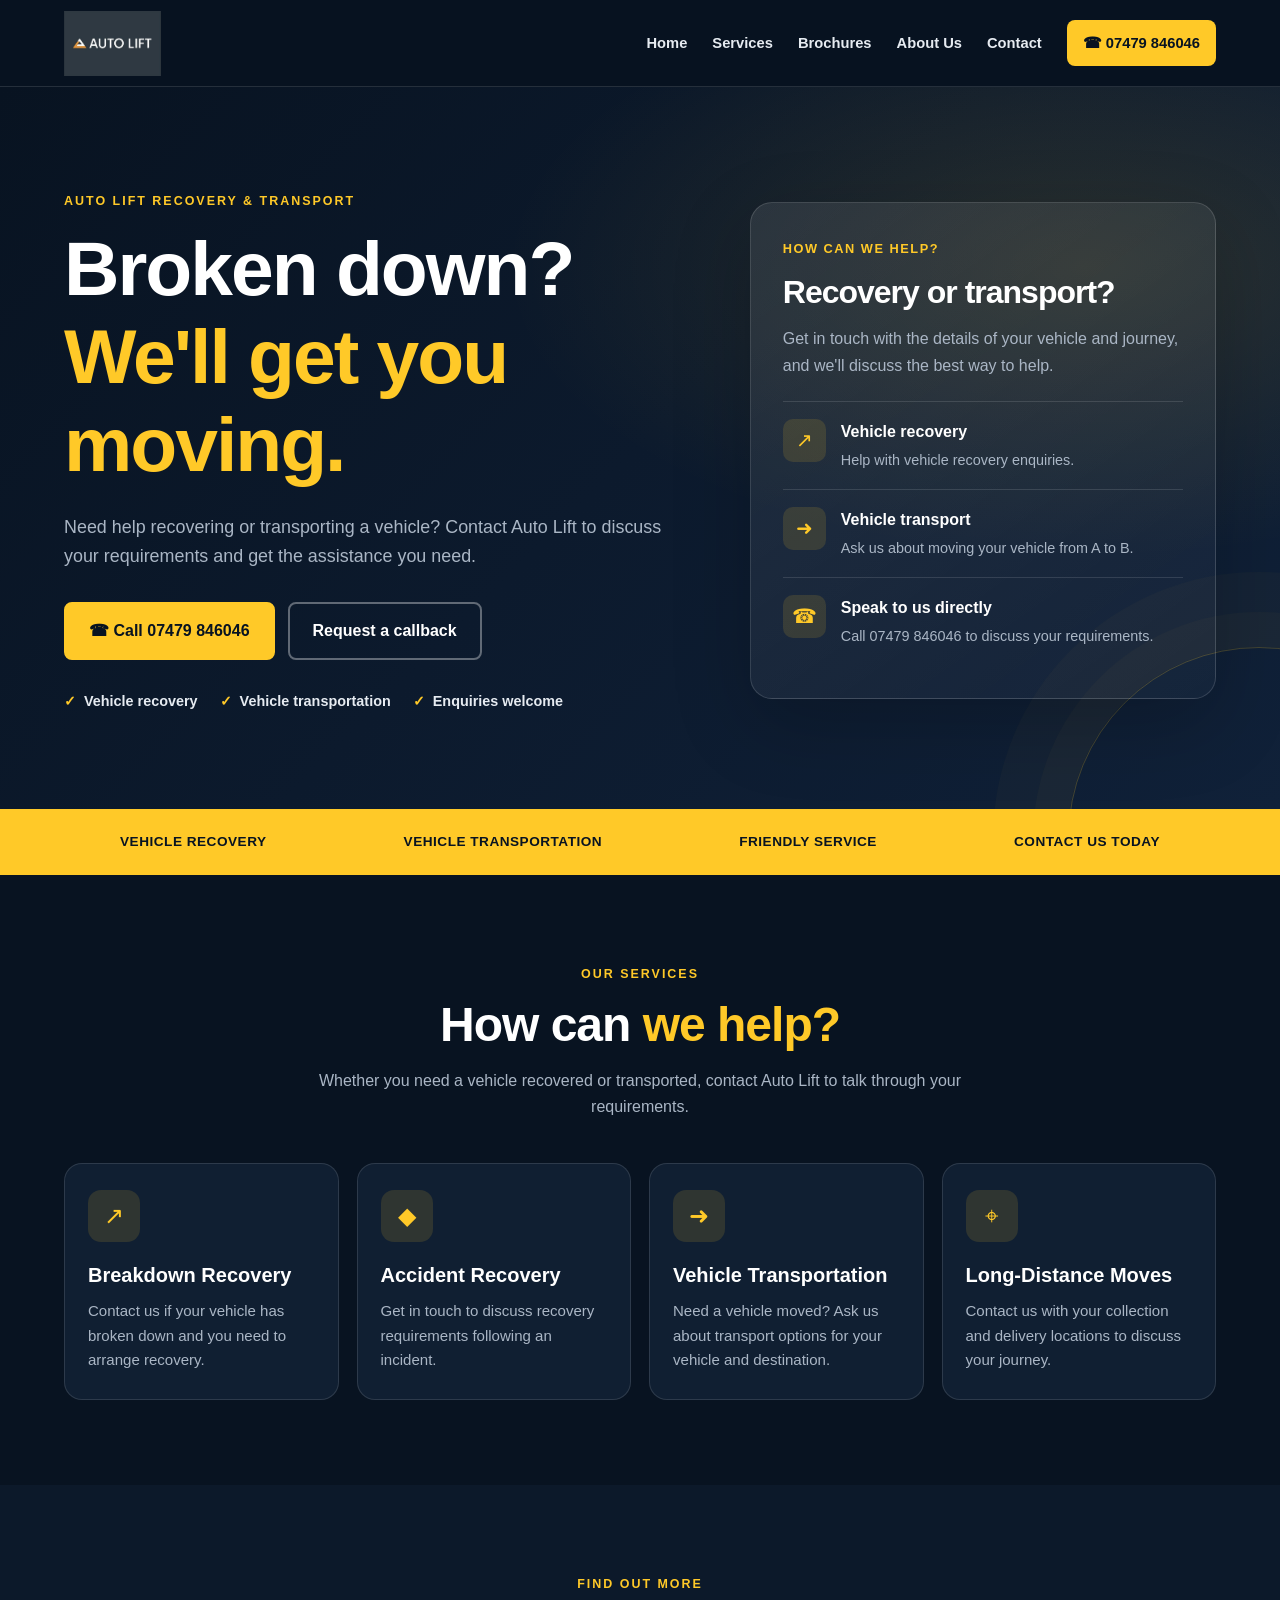
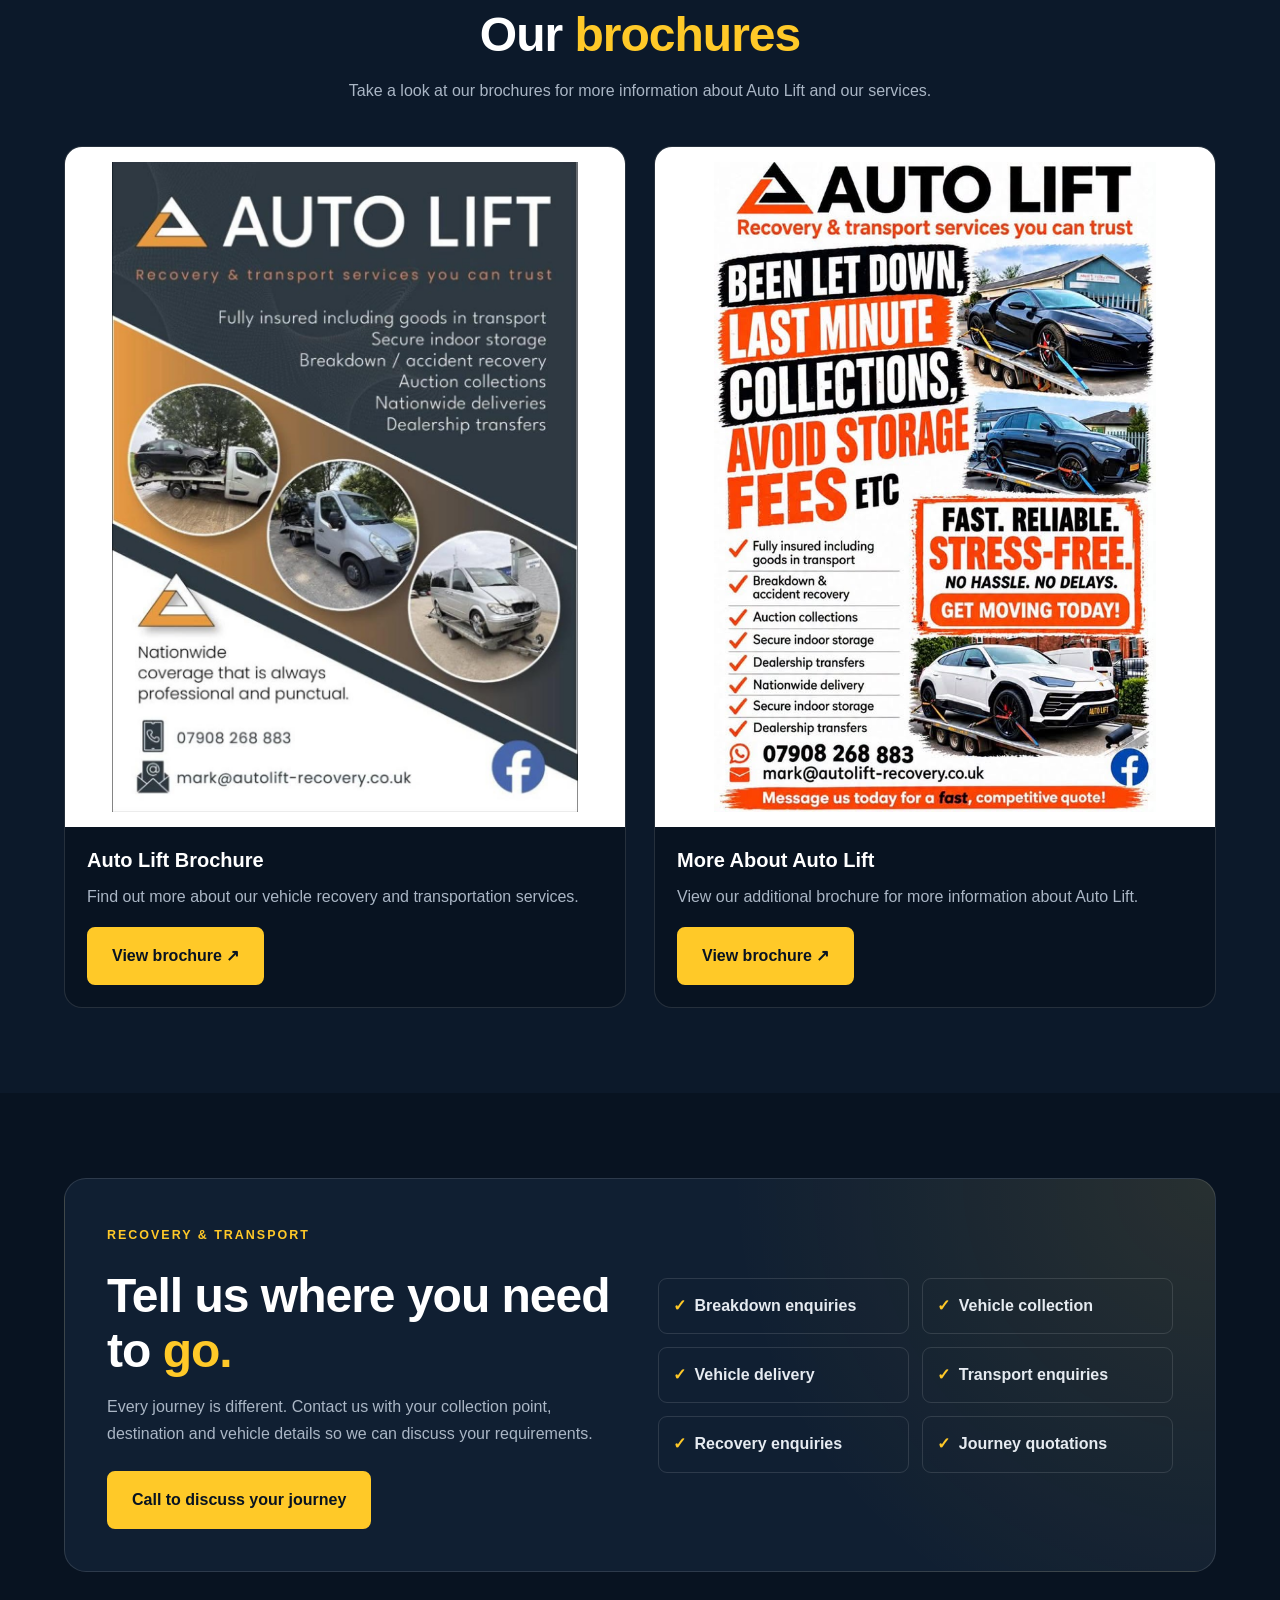
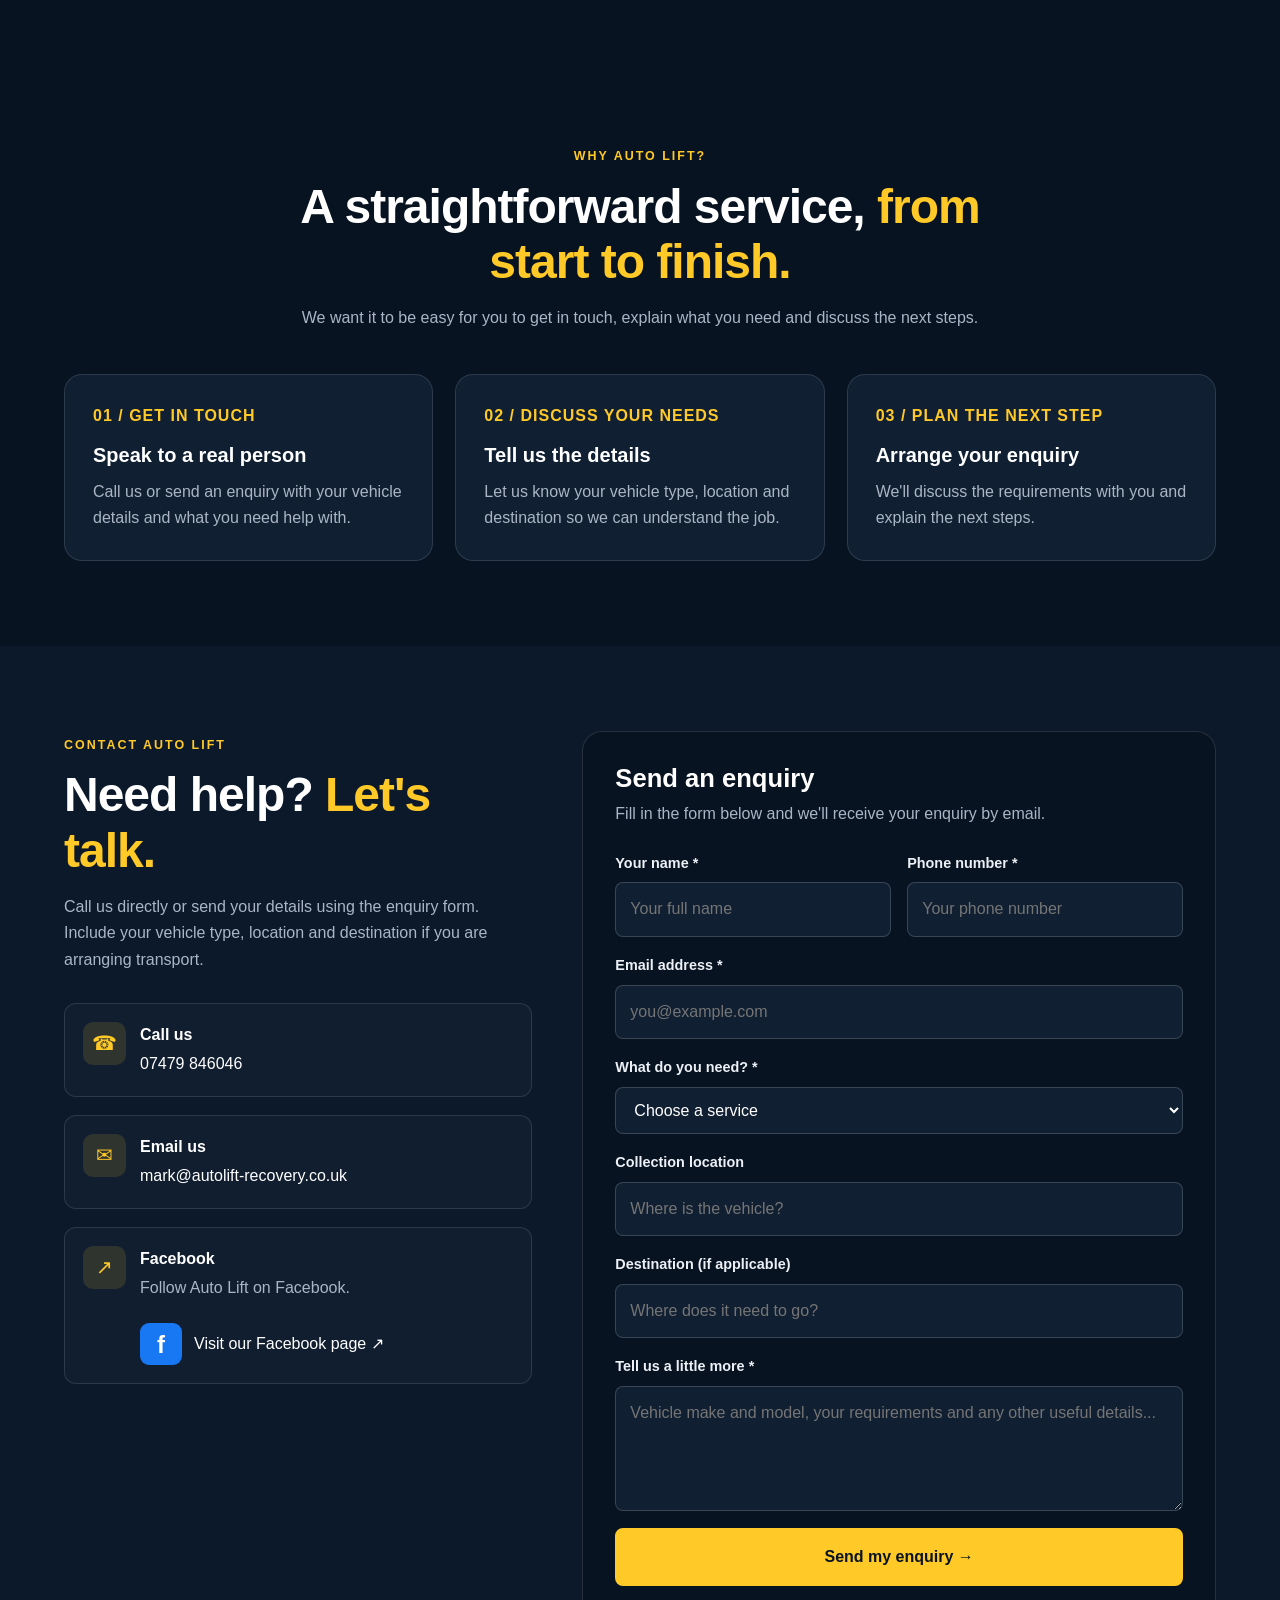
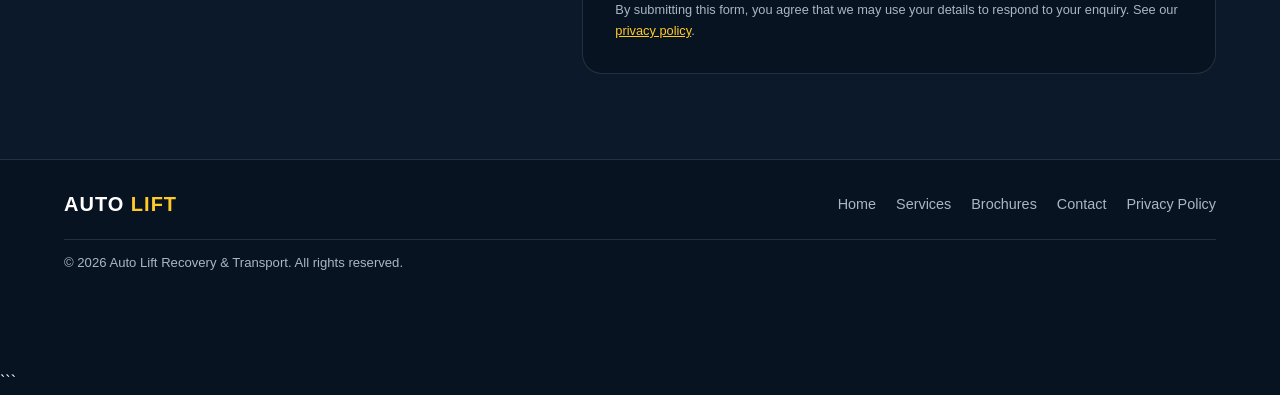
==== commit b10fdf09: "Update index.html" ====
--- a/index.html
+++ b/index.html
@@ -1,4 +1,3 @@
-```html
 <!DOCTYPE html>
 <html lang="en-GB">
 <head>
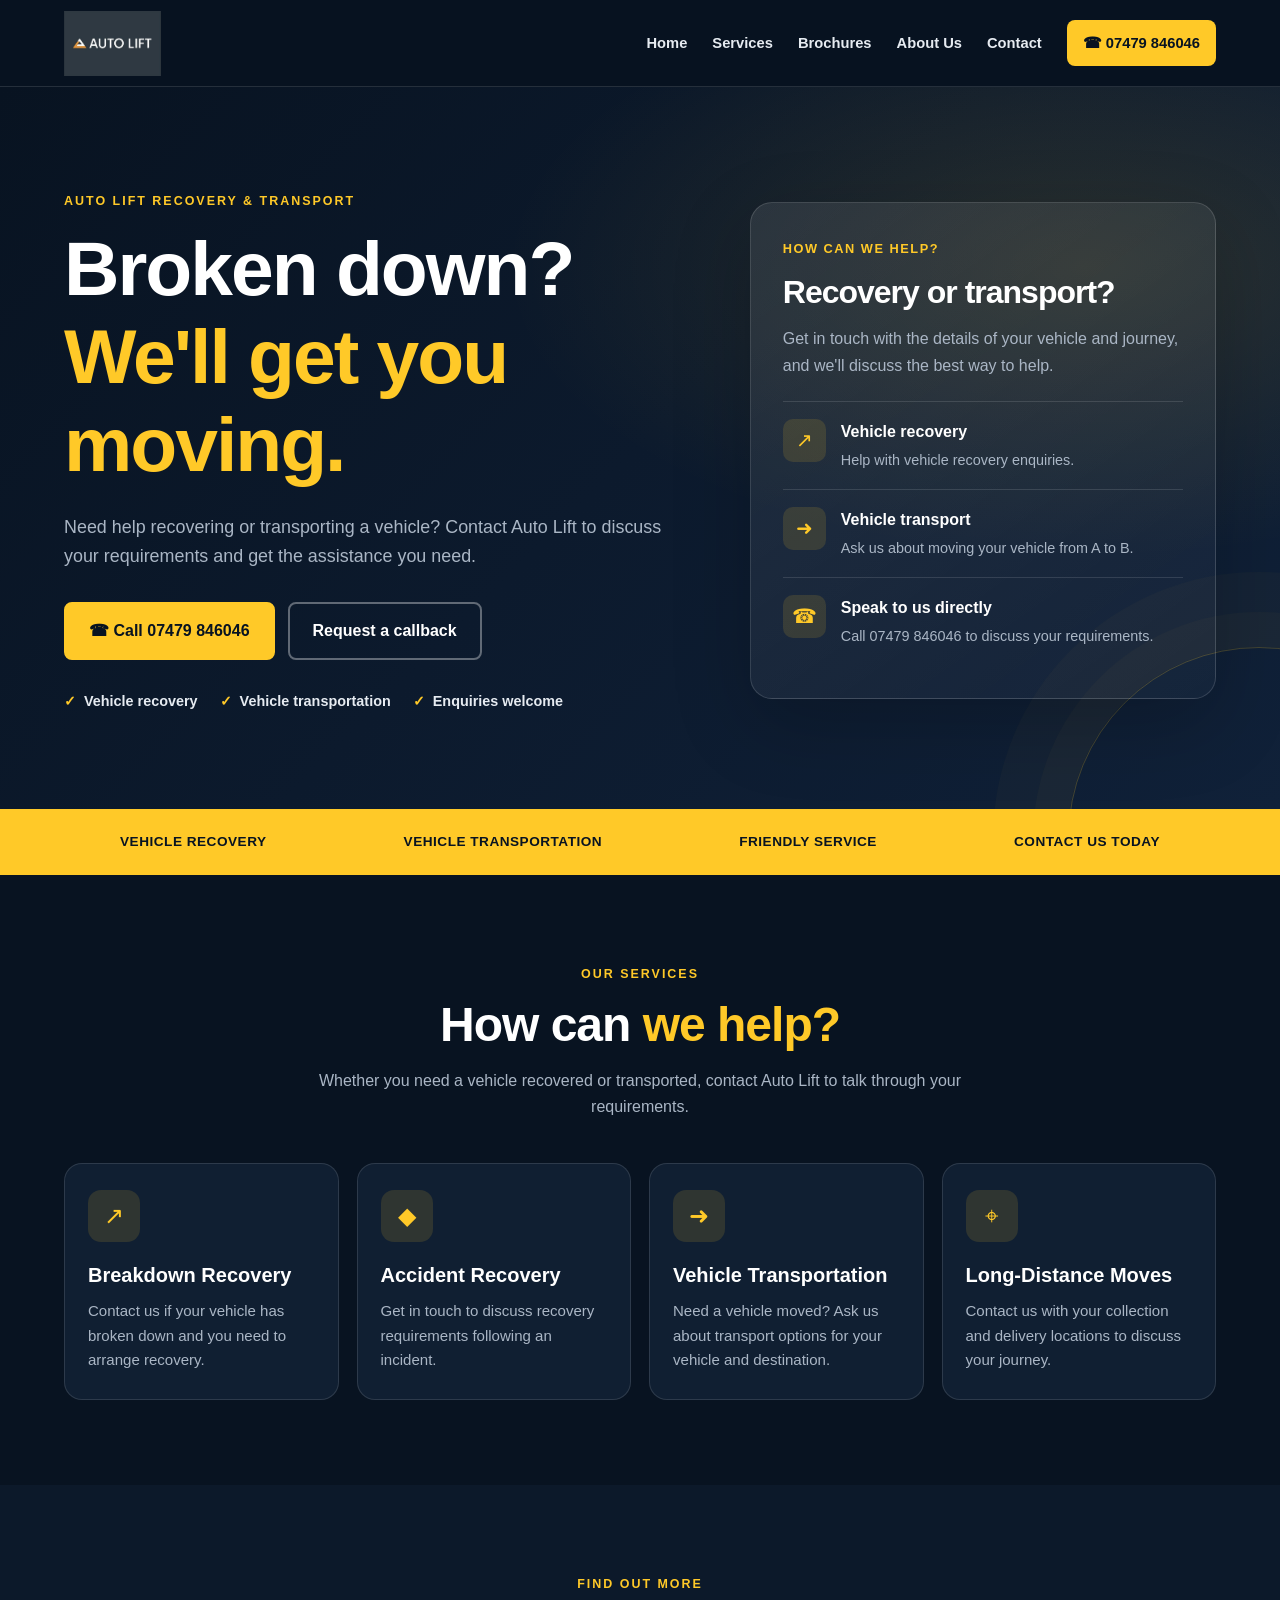
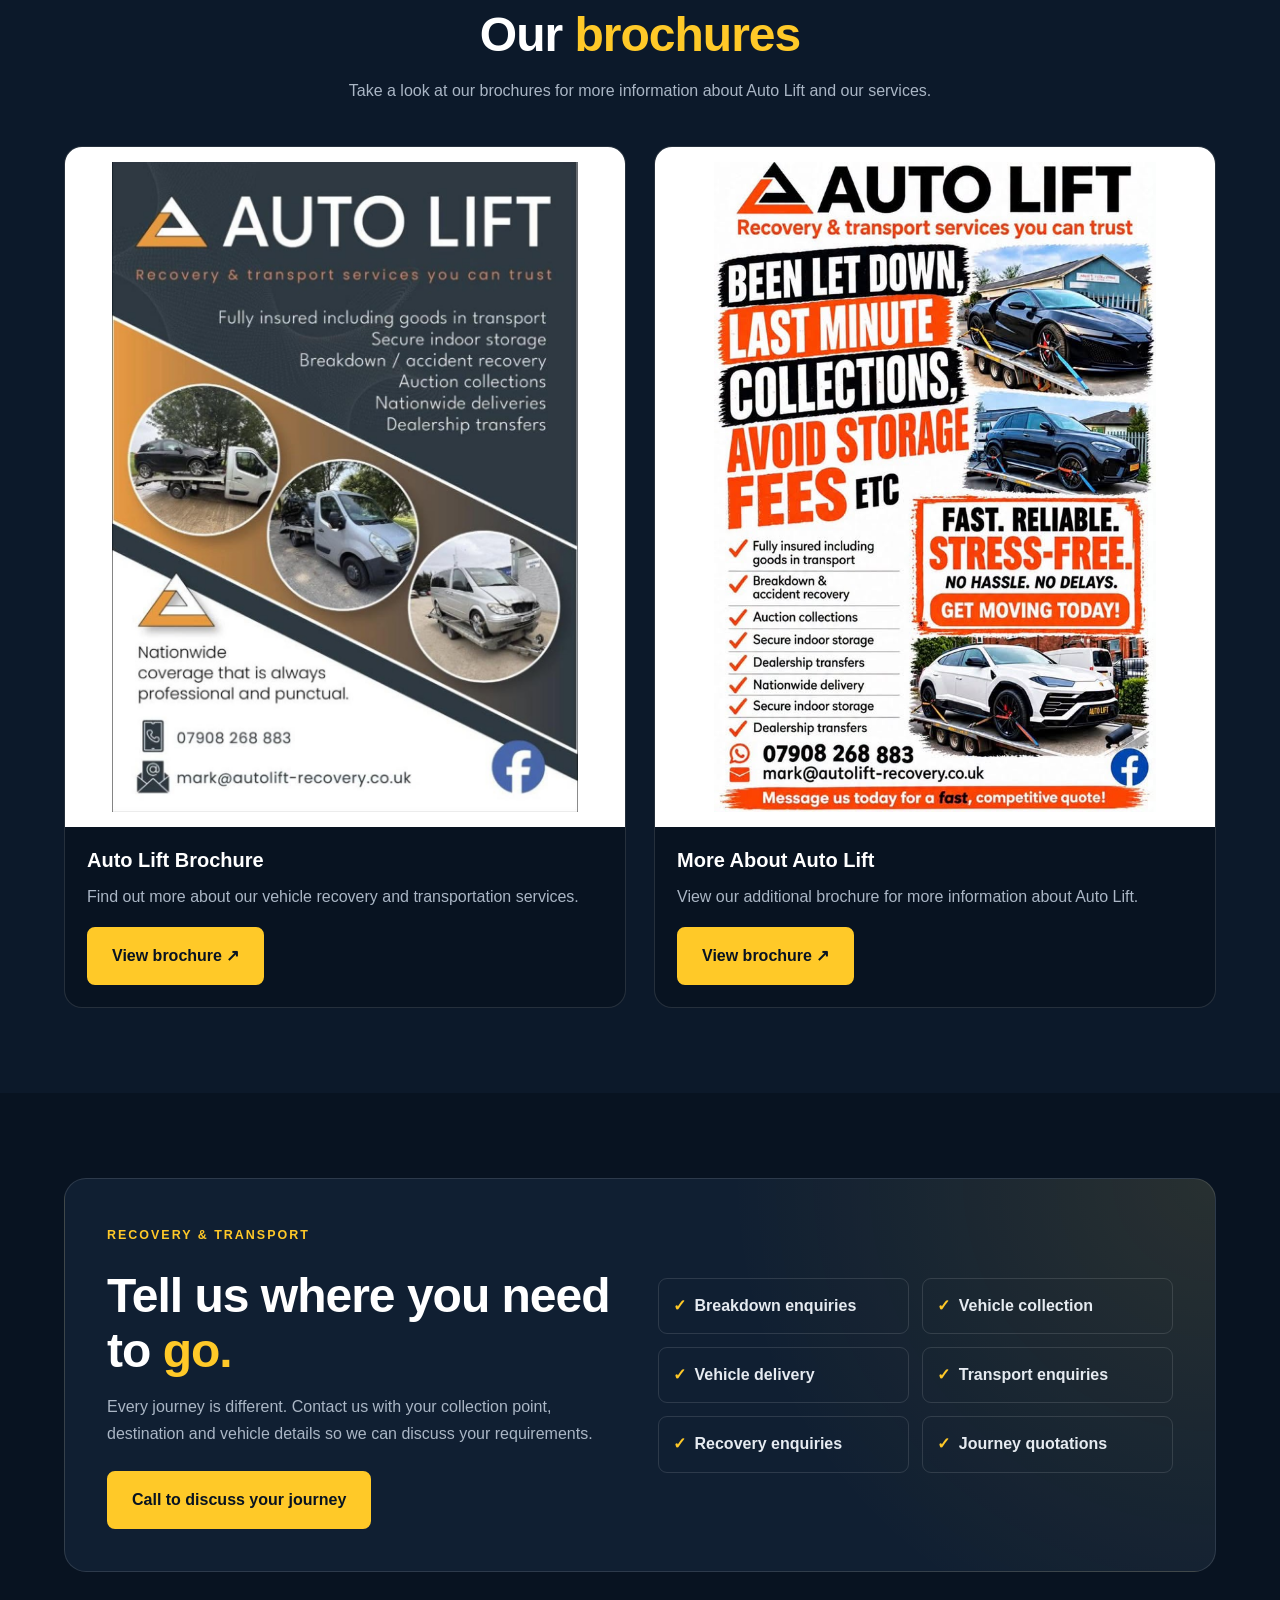
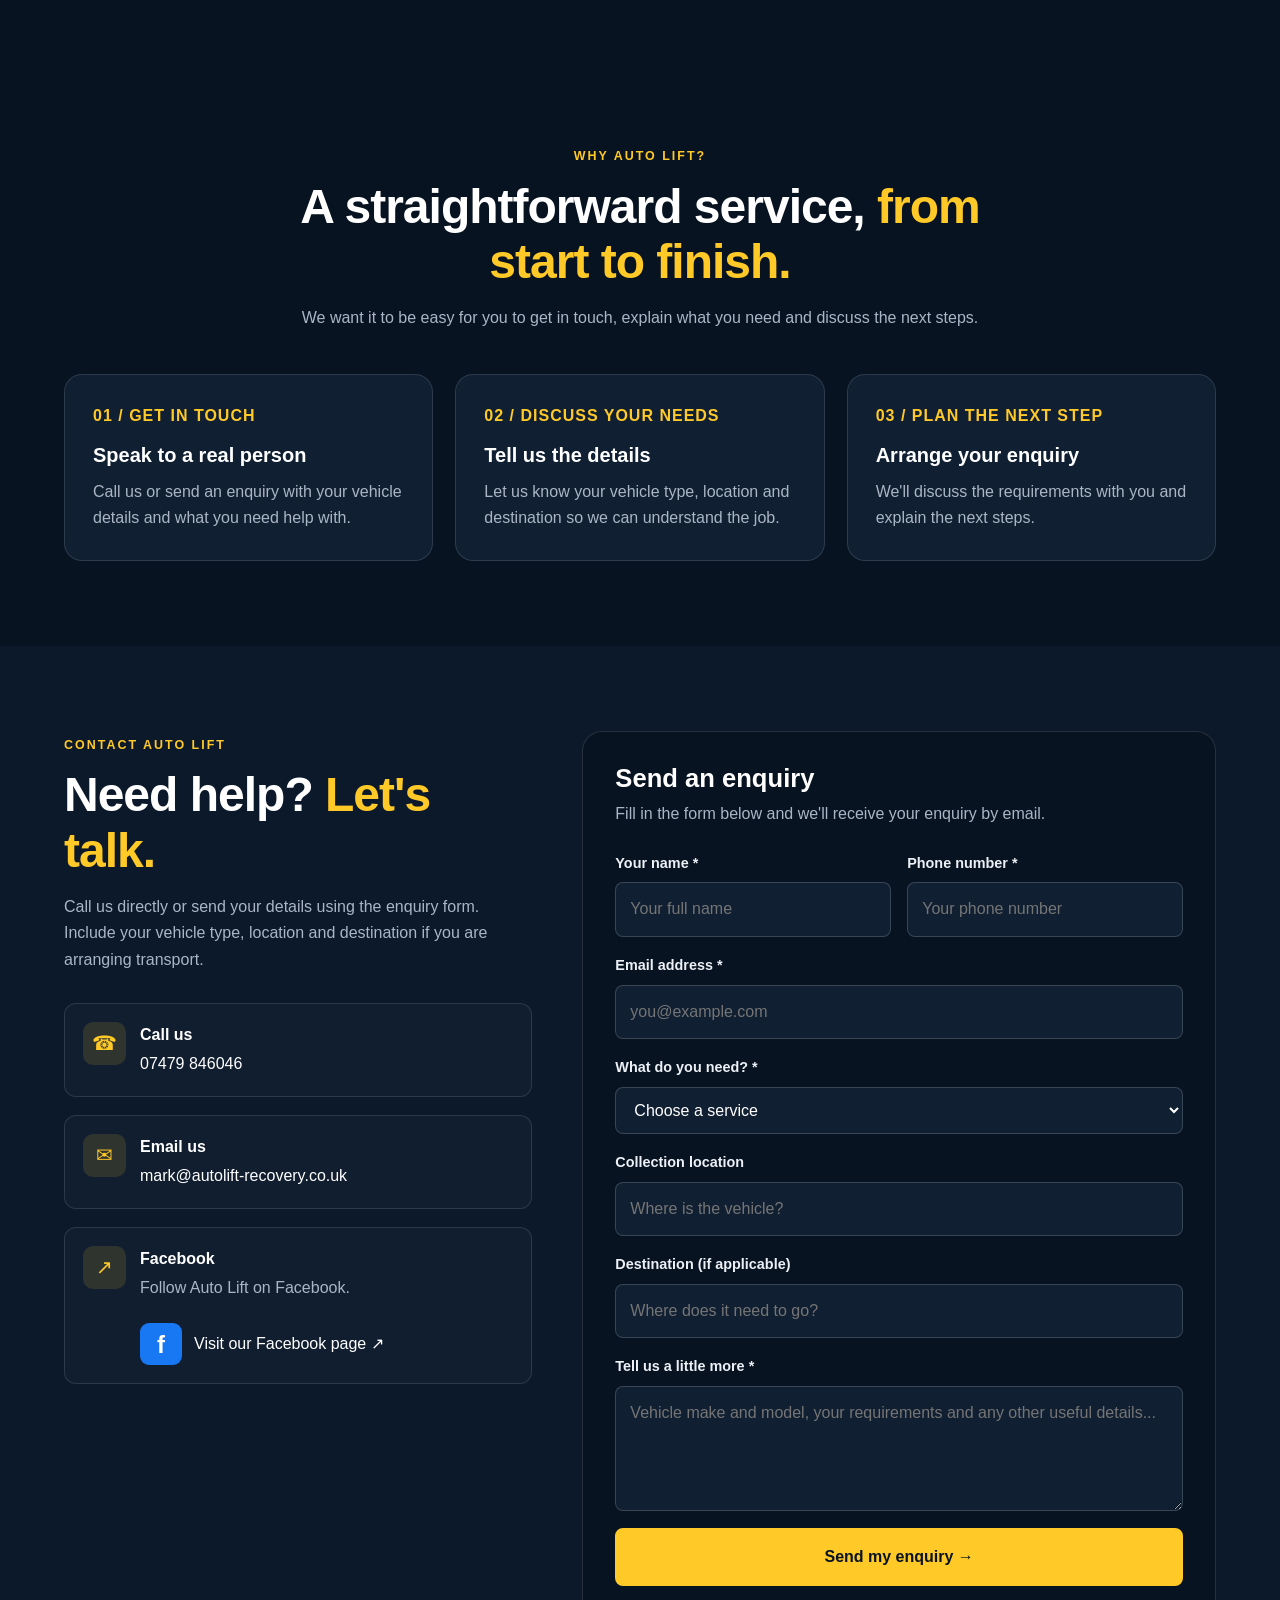
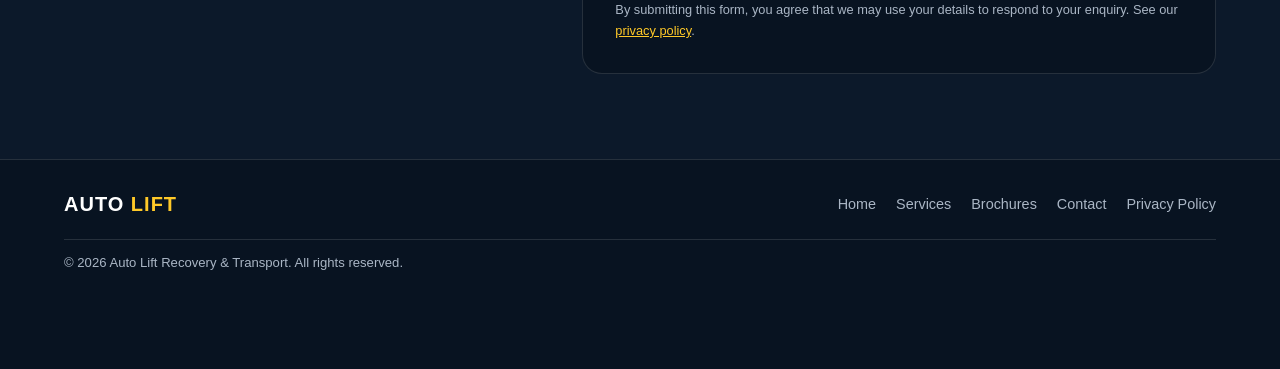
==== commit 759391a9: "Update index.html" ====
--- a/index.html
+++ b/index.html
@@ -1357,6 +1357,6 @@
 
 </body>
 </html>
-```
+
 
    
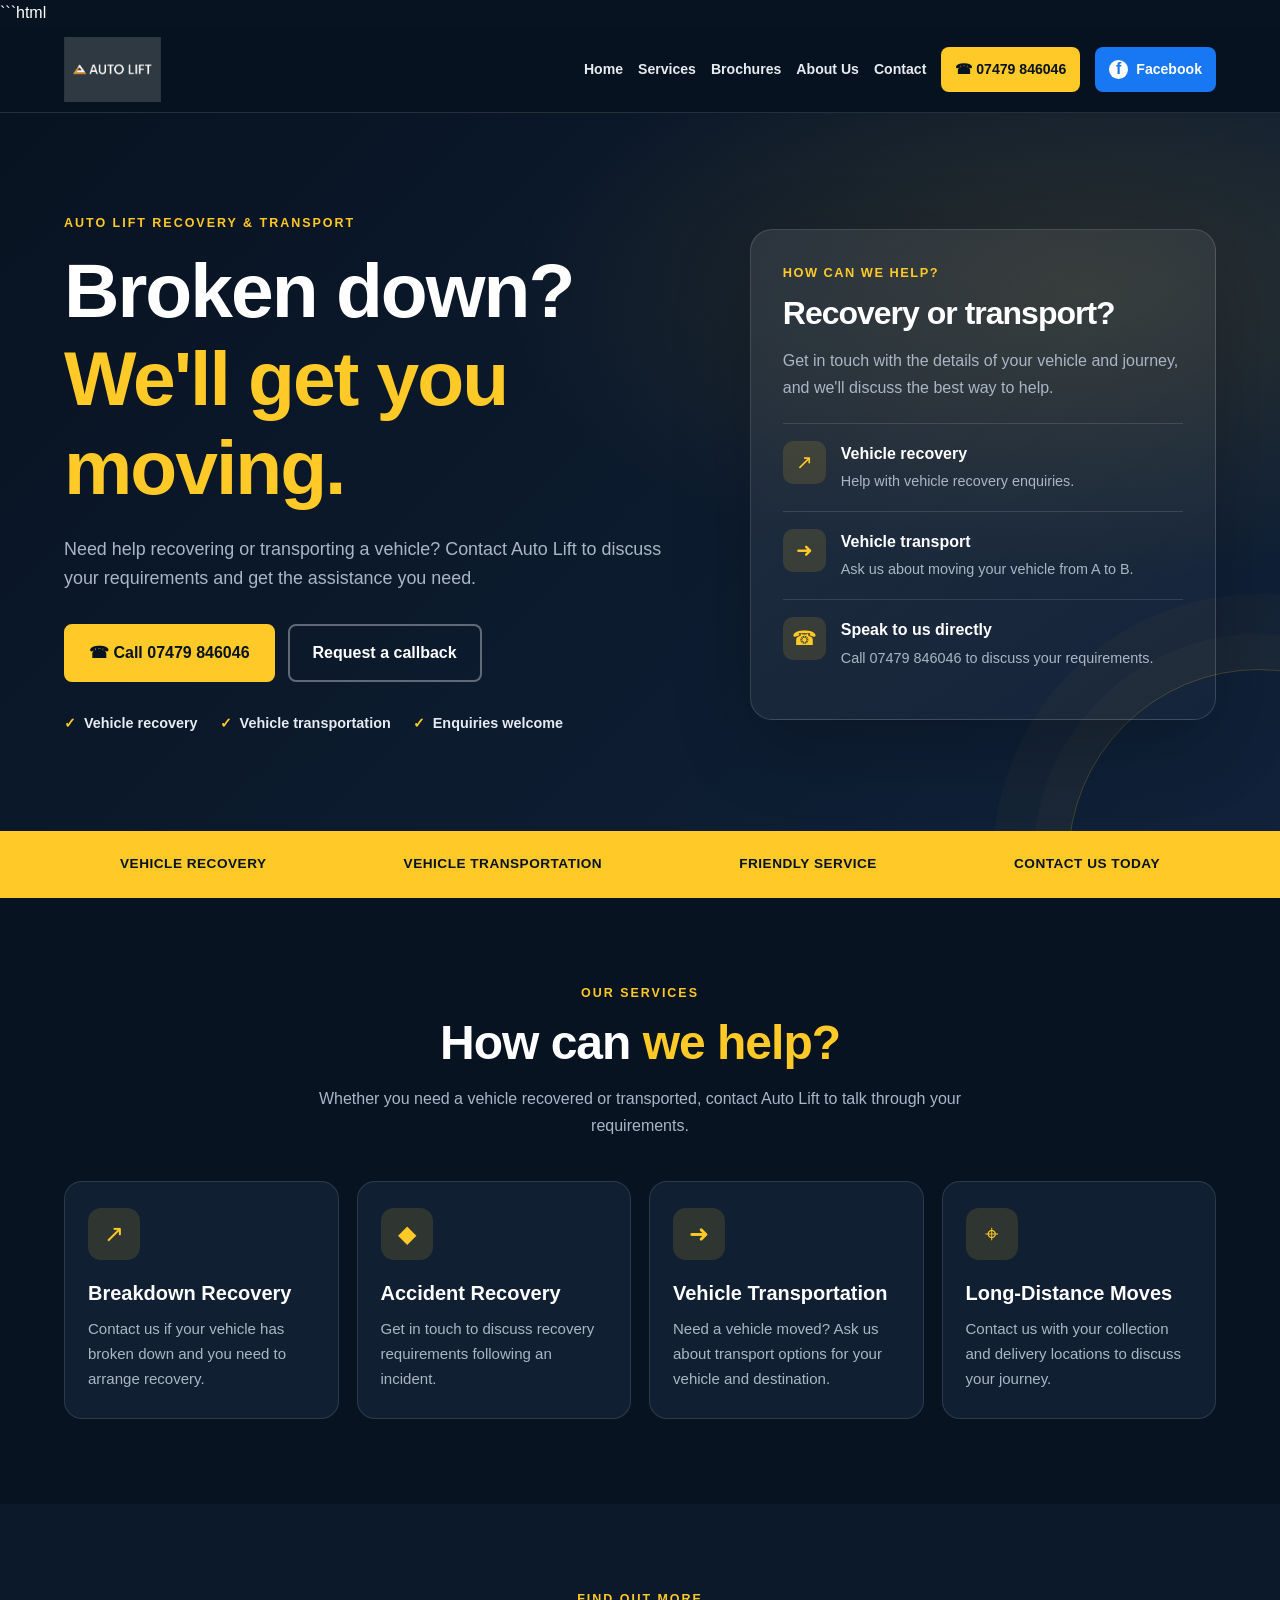
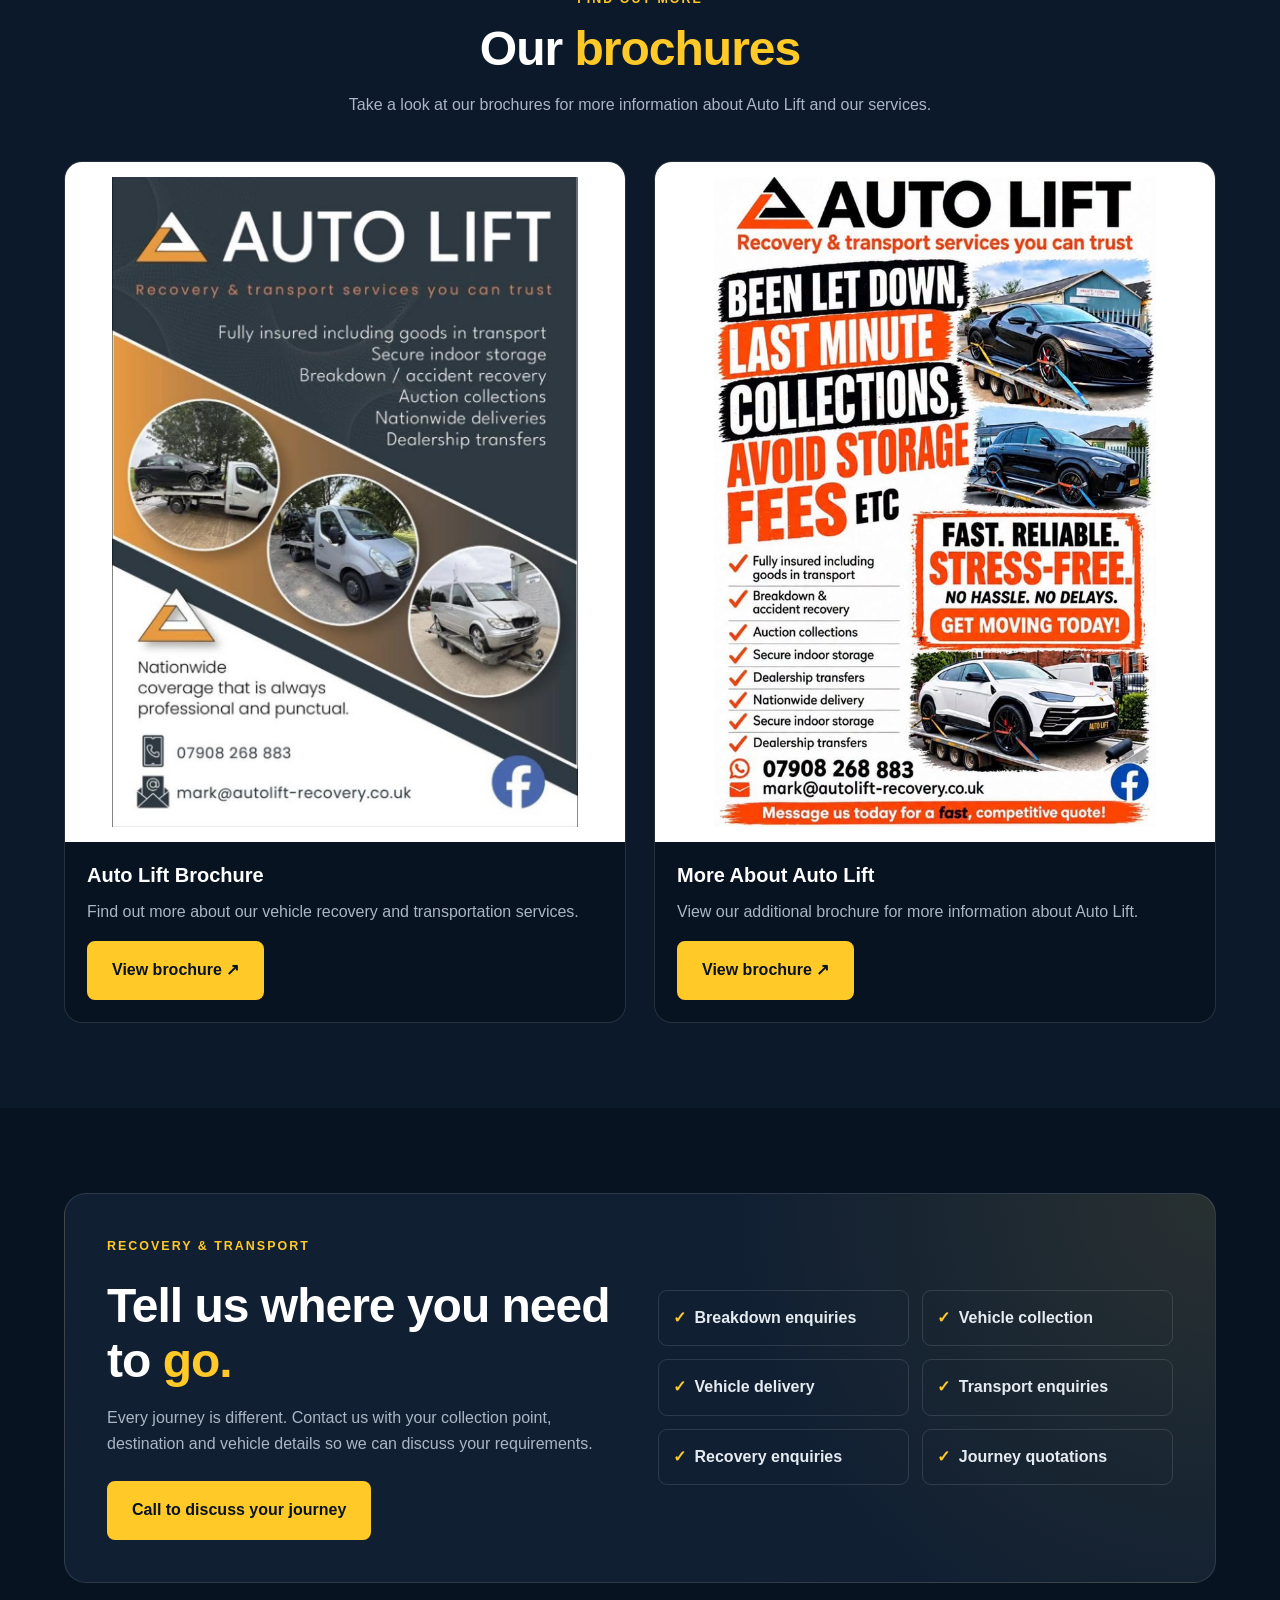
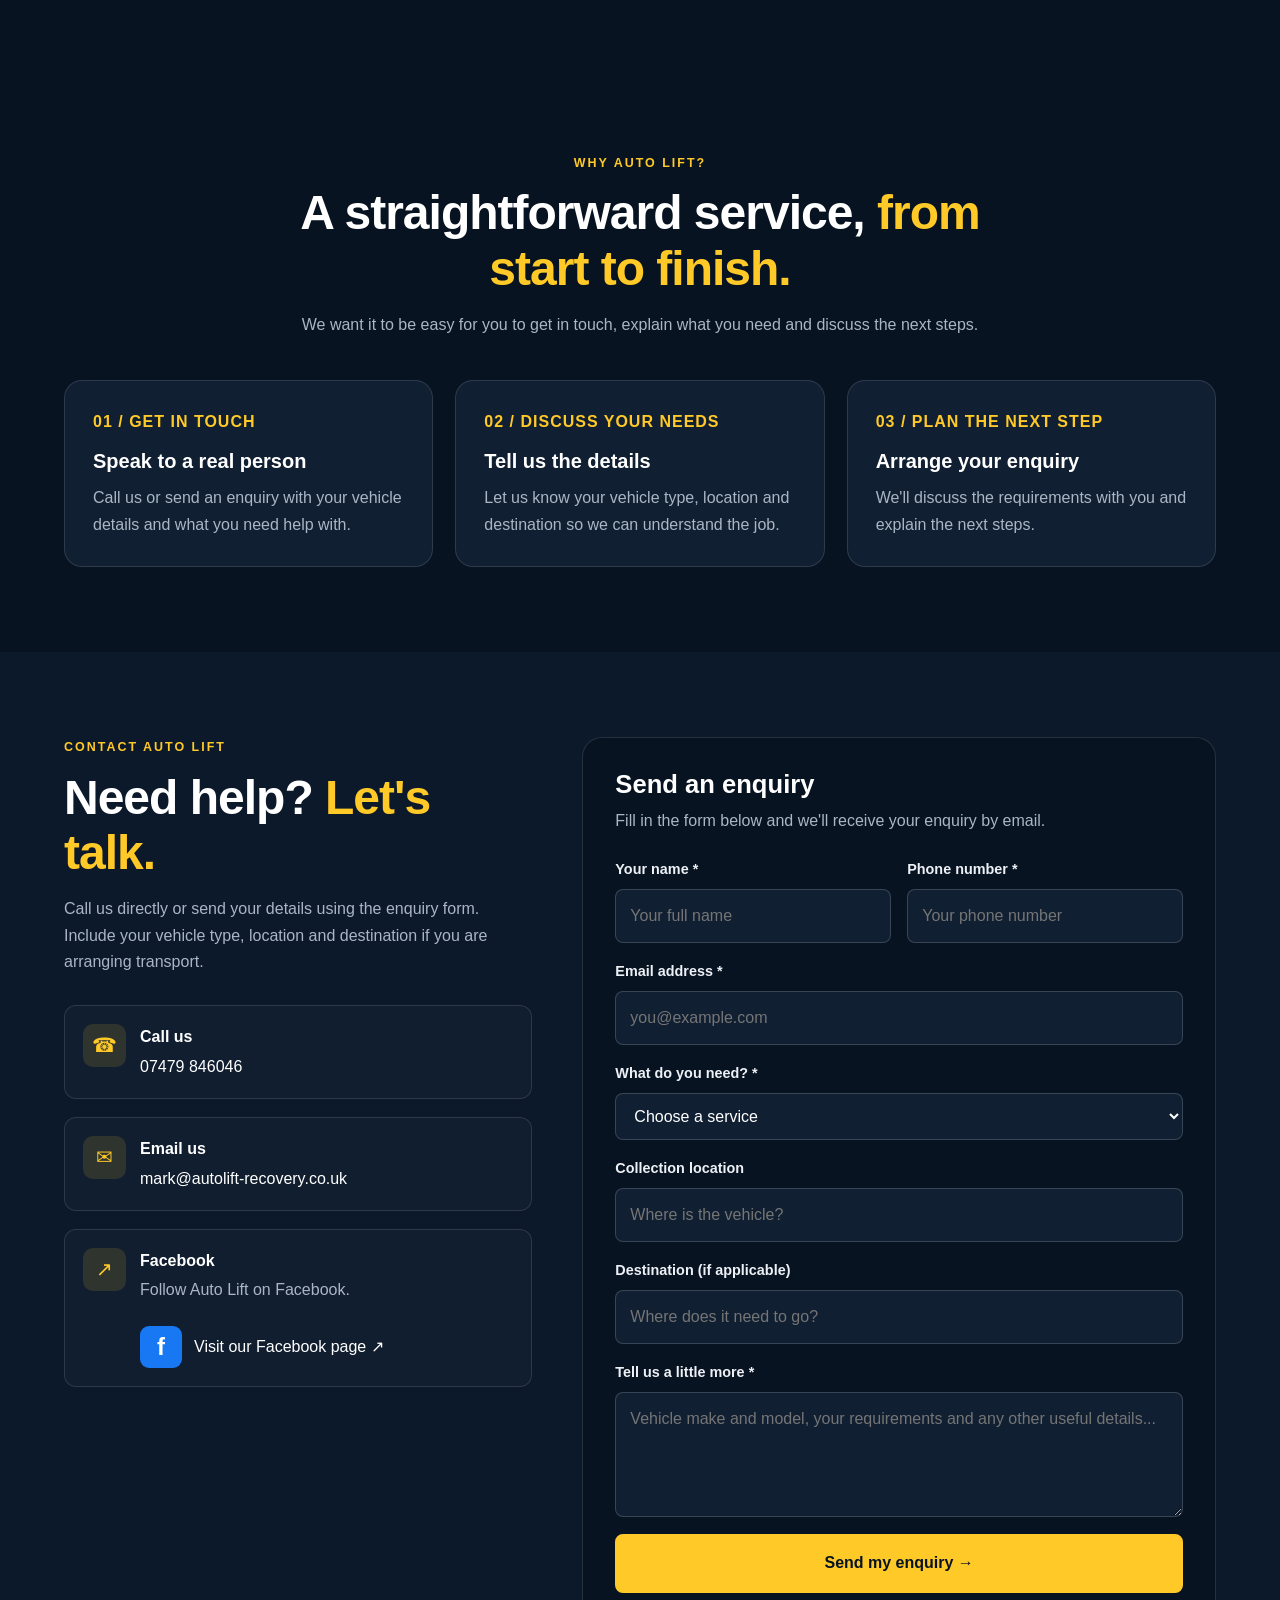
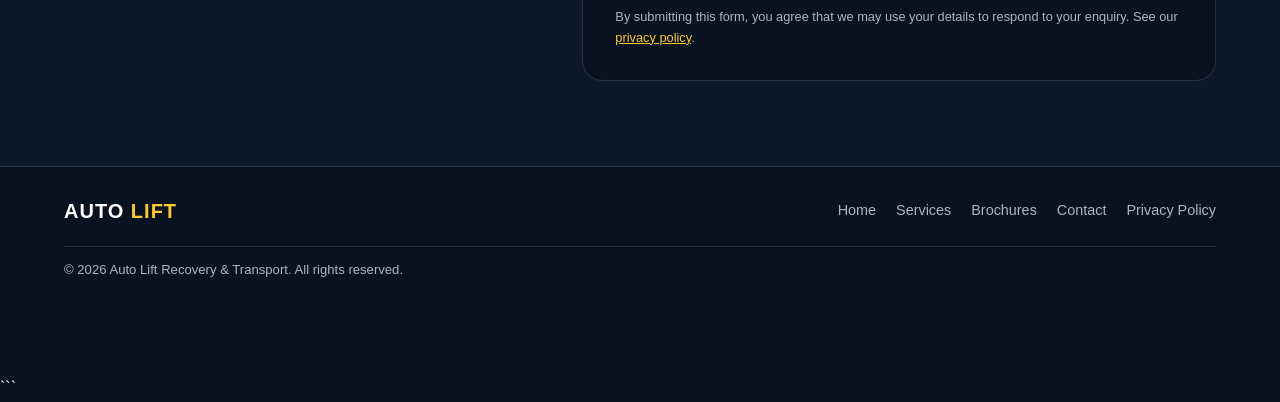
==== commit adf1b56b: "Update index.html" ====
--- a/index.html
+++ b/index.html
@@ -1,13 +1,12 @@
+```html
 <!DOCTYPE html>
 <html lang="en-GB">
 <head>
   <meta charset="UTF-8">
   <meta name="viewport" content="width=device-width, initial-scale=1.0">
 
-  <title>Auto Lift | 24/7 Vehicle Recovery & Transport</title>
-
-  <meta name="description" content="Auto Lift provides vehicle recovery and vehicle transportation. Call 07479 846046 for assistance and enquiries.">
-
+  <title>Auto Lift | Vehicle Recovery & Transport</title>
+  <meta name="description" content="Contact Auto Lift for vehicle recovery and transportation enquiries. Call 07479 846046.">
   <meta name="theme-color" content="#081321">
 
   <style>
@@ -82,9 +81,7 @@
       text-transform: uppercase;
     }
 
-    h1,
-    h2,
-    h3 {
+    h1, h2, h3 {
       line-height: 1.15;
       font-weight: 800;
     }
@@ -150,7 +147,7 @@
       position: sticky;
       top: 0;
       z-index: 1000;
-      background: rgba(8,19,33,0.96);
+      background: rgba(8,19,33,0.97);
       border-bottom: 1px solid var(--border);
       backdrop-filter: blur(14px);
     }
@@ -160,7 +157,7 @@
       display: flex;
       align-items: center;
       justify-content: space-between;
-      gap: 25px;
+      gap: 20px;
     }
 
     .brand {
@@ -171,7 +168,7 @@
 
     .real-logo {
       width: 210px;
-      max-width: 38vw;
+      max-width: 28vw;
       height: 65px;
       object-fit: contain;
       object-position: left center;
@@ -181,26 +178,61 @@
       display: flex;
       align-items: center;
       justify-content: flex-end;
-      gap: 25px;
-    }
-
-    .main-nav a {
-      font-size: 0.92rem;
+      gap: 15px;
+    }
+
+    .main-nav > a {
+      font-size: 0.88rem;
       font-weight: 700;
       color: #e6ebf1;
       transition: color 0.2s;
     }
 
-    .main-nav a:hover {
+    .main-nav > a:hover {
       color: var(--yellow);
     }
 
     .main-nav .nav-call {
-      padding: 11px 16px;
+      padding: 11px 14px;
       border-radius: 8px;
       background: var(--yellow);
       color: var(--navy);
       white-space: nowrap;
+    }
+
+    .main-nav .facebook-top {
+      display: inline-flex;
+      align-items: center;
+      justify-content: center;
+      gap: 8px;
+      padding: 11px 14px;
+      border-radius: 8px;
+      background: #1877f2;
+      color: #ffffff;
+      white-space: nowrap;
+      font-size: 0.88rem;
+      font-weight: 800;
+      transition: background 0.2s, transform 0.2s;
+    }
+
+    .main-nav .facebook-top:hover {
+      background: #0d65d9;
+      color: #ffffff;
+      transform: translateY(-2px);
+    }
+
+    .facebook-letter {
+      display: inline-flex;
+      align-items: center;
+      justify-content: center;
+      width: 19px;
+      height: 19px;
+      border-radius: 50%;
+      background: #ffffff;
+      color: #1877f2;
+      font-family: Arial, sans-serif;
+      font-weight: 900;
+      font-size: 1rem;
     }
 
     /* HERO */
@@ -464,7 +496,7 @@
       margin-right: 9px;
     }
 
-    /* WHY US */
+    /* ABOUT */
 
     .why-grid {
       display: grid;
@@ -674,29 +706,36 @@
       font-size: 0.82rem;
     }
 
-    /* MOBILE CALL BAR */
-
     .mobile-call-bar {
       display: none;
     }
 
     /* RESPONSIVE */
 
-    @media (max-width: 1000px) {
+    @media (max-width: 1100px) {
+      .header-inner {
+        gap: 12px;
+      }
+
+      .real-logo {
+        width: 175px;
+      }
+
       .main-nav {
-        gap: 15px;
-      }
-
-      .main-nav a {
-        font-size: 0.84rem;
+        gap: 10px;
+      }
+
+      .main-nav > a {
+        font-size: 0.8rem;
+      }
+
+      .main-nav .nav-call,
+      .main-nav .facebook-top {
+        padding: 10px;
       }
 
       .services-grid {
         grid-template-columns: repeat(2, minmax(0, 1fr));
-      }
-
-      .hero-grid {
-        gap: 30px;
       }
     }
 
@@ -714,21 +753,28 @@
       }
 
       .real-logo {
-        width: 165px;
+        width: 155px;
+        max-width: 40vw;
         height: 54px;
       }
 
       .main-nav {
-        gap: 0;
-      }
-
-      .main-nav a:not(.nav-call) {
+        gap: 7px;
+      }
+
+      .main-nav > a:not(.nav-call):not(.facebook-top) {
         display: none;
       }
 
-      .main-nav .nav-call {
-        padding: 10px 12px;
-        font-size: 0.82rem;
+      .main-nav .nav-call,
+      .main-nav .facebook-top {
+        padding: 9px 10px;
+        font-size: 0.78rem;
+      }
+
+      .facebook-letter {
+        width: 17px;
+        height: 17px;
       }
 
       .hero {
@@ -739,6 +785,10 @@
       .coverage-panel,
       .contact-grid {
         grid-template-columns: 1fr;
+      }
+
+      .hero-grid {
+        gap: 30px;
       }
 
       .hero-card {
@@ -851,7 +901,21 @@
         <a href="#brochures">Brochures</a>
         <a href="#about">About Us</a>
         <a href="#contact">Contact</a>
-        <a class="nav-call" href="tel:+447479846046">☎ 07479 846046</a>
+
+        <a class="nav-call" href="tel:+447479846046">
+          ☎ 07479 846046
+        </a>
+
+        <a
+          class="facebook-top"
+          href="https://www.facebook.com/p/Auto-Lift-Recovery-Transport-Services-61580499021433/"
+          target="_blank"
+          rel="noopener noreferrer"
+          aria-label="Visit Auto Lift on Facebook"
+        >
+          <span class="facebook-letter" aria-hidden="true">f</span>
+          Facebook
+        </a>
       </nav>
 
     </div>
@@ -1032,7 +1096,7 @@
                 class="btn"
                 href="assets/auto%20lift%20brochure.jpg"
                 target="_blank"
-                rel="noopener"
+                rel="noopener noreferrer"
               >
                 View brochure ↗
               </a>
@@ -1059,7 +1123,7 @@
                 class="btn"
                 href="assets/auto%20lift%20brohure%202.jpg"
                 target="_blank"
-                rel="noopener"
+                rel="noopener noreferrer"
               >
                 View brochure ↗
               </a>
@@ -1104,7 +1168,7 @@
       </div>
     </section>
 
-    <!-- ABOUT / WHY US -->
+    <!-- ABOUT -->
     <section class="section" id="about">
       <div class="container">
 
@@ -1195,14 +1259,14 @@
                     class="facebook-link"
                     href="https://www.facebook.com/p/Auto-Lift-Recovery-Transport-Services-61580499021433/"
                     target="_blank"
-                    rel="noopener"
+                    rel="noopener noreferrer"
                     aria-label="Auto Lift on Facebook"
                   >f</a>
 
                   <a
                     href="https://www.facebook.com/p/Auto-Lift-Recovery-Transport-Services-61580499021433/"
                     target="_blank"
-                    rel="noopener"
+                    rel="noopener noreferrer"
                   >Visit our Facebook page ↗</a>
                 </div>
               </div>
@@ -1357,6 +1421,8 @@
 
 </body>
 </html>
+```
+
 
 
    
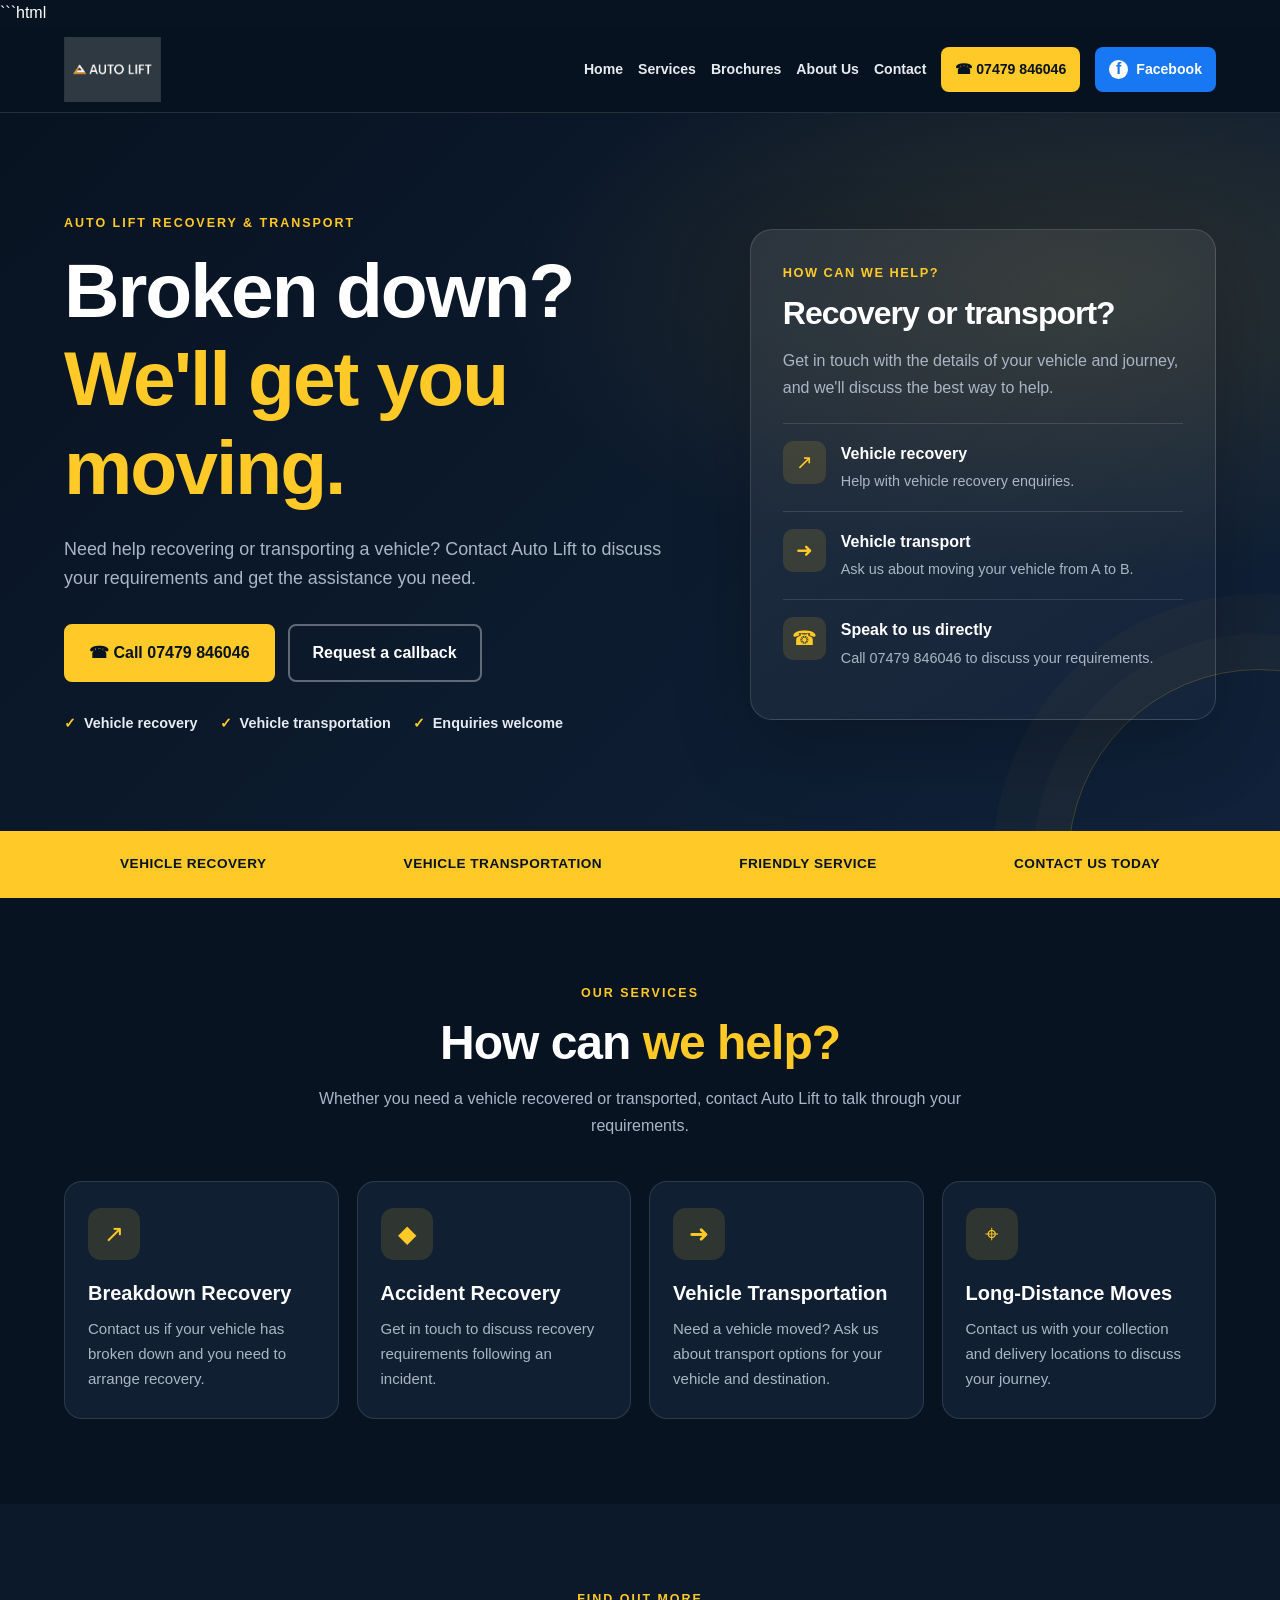
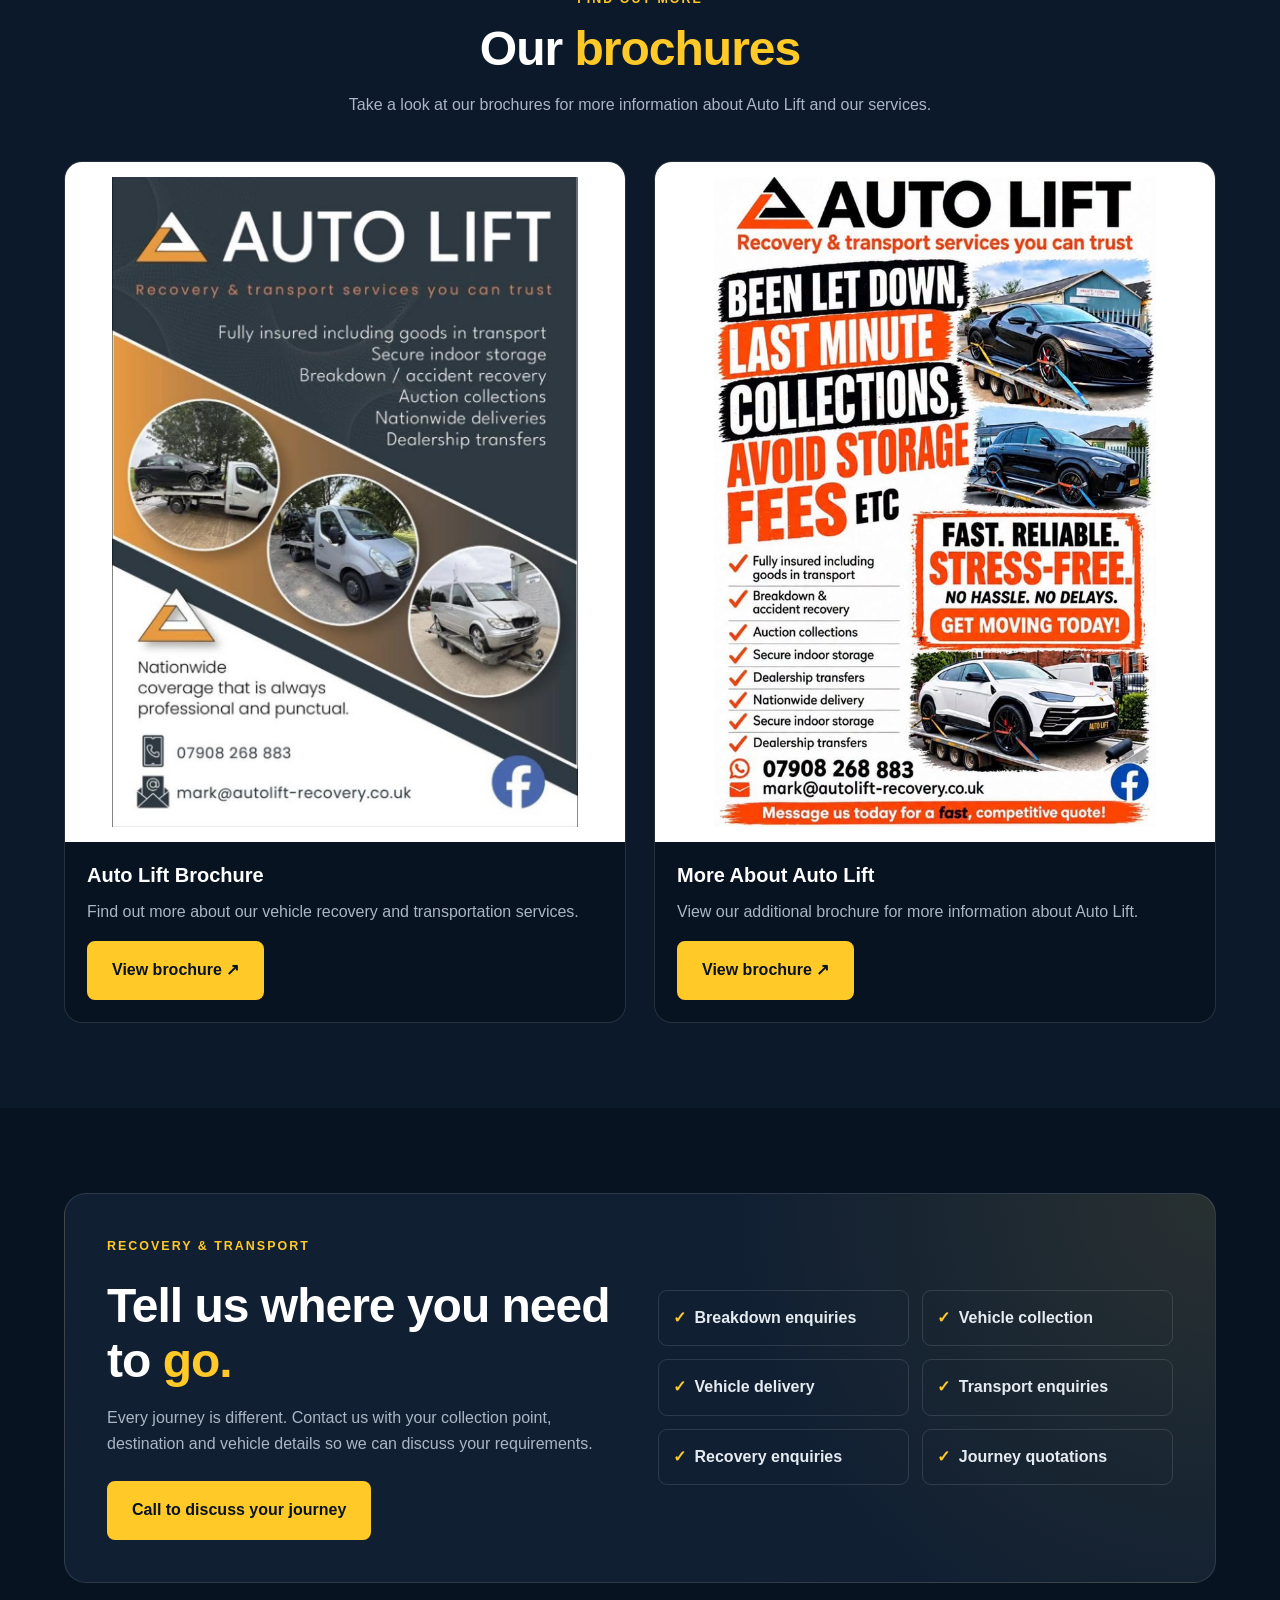
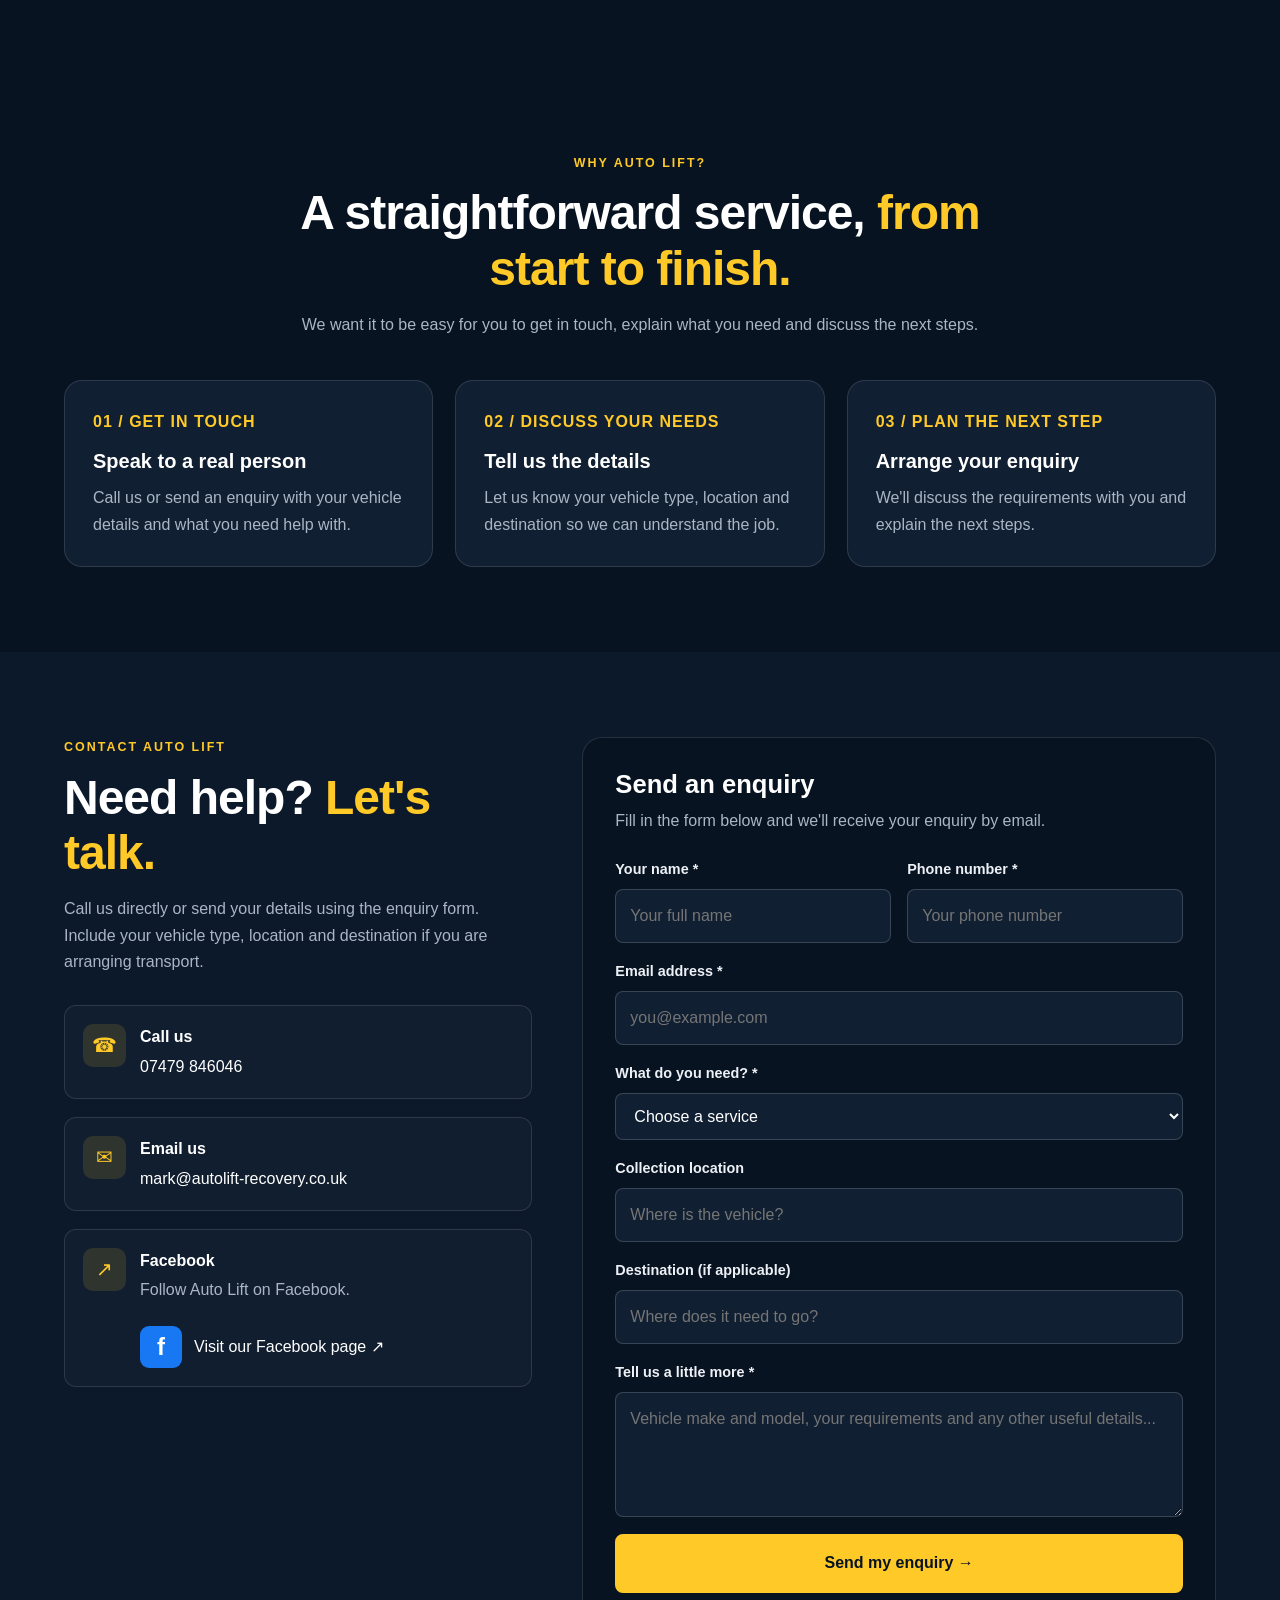
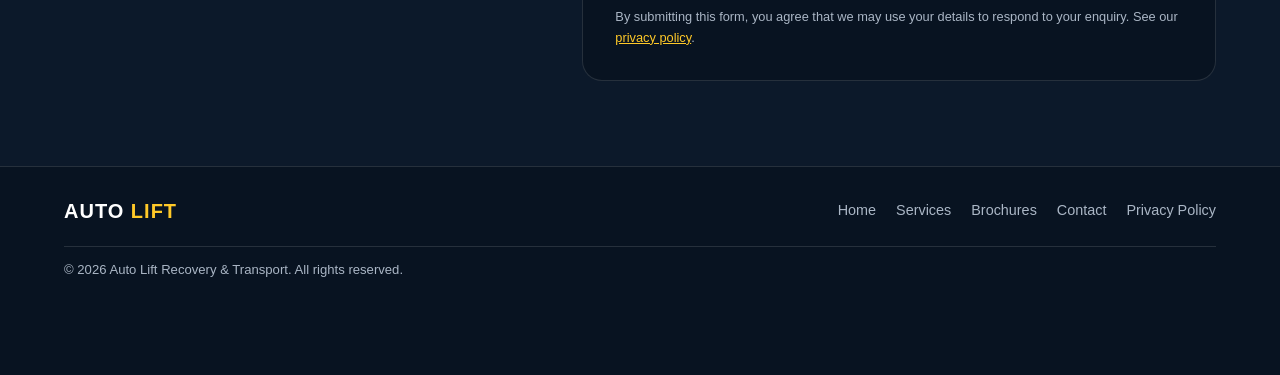
==== commit b12aaa82: "Update index.html" ====
--- a/index.html
+++ b/index.html
@@ -1421,7 +1421,7 @@
 
 </body>
 </html>
-```
+
 
 
 
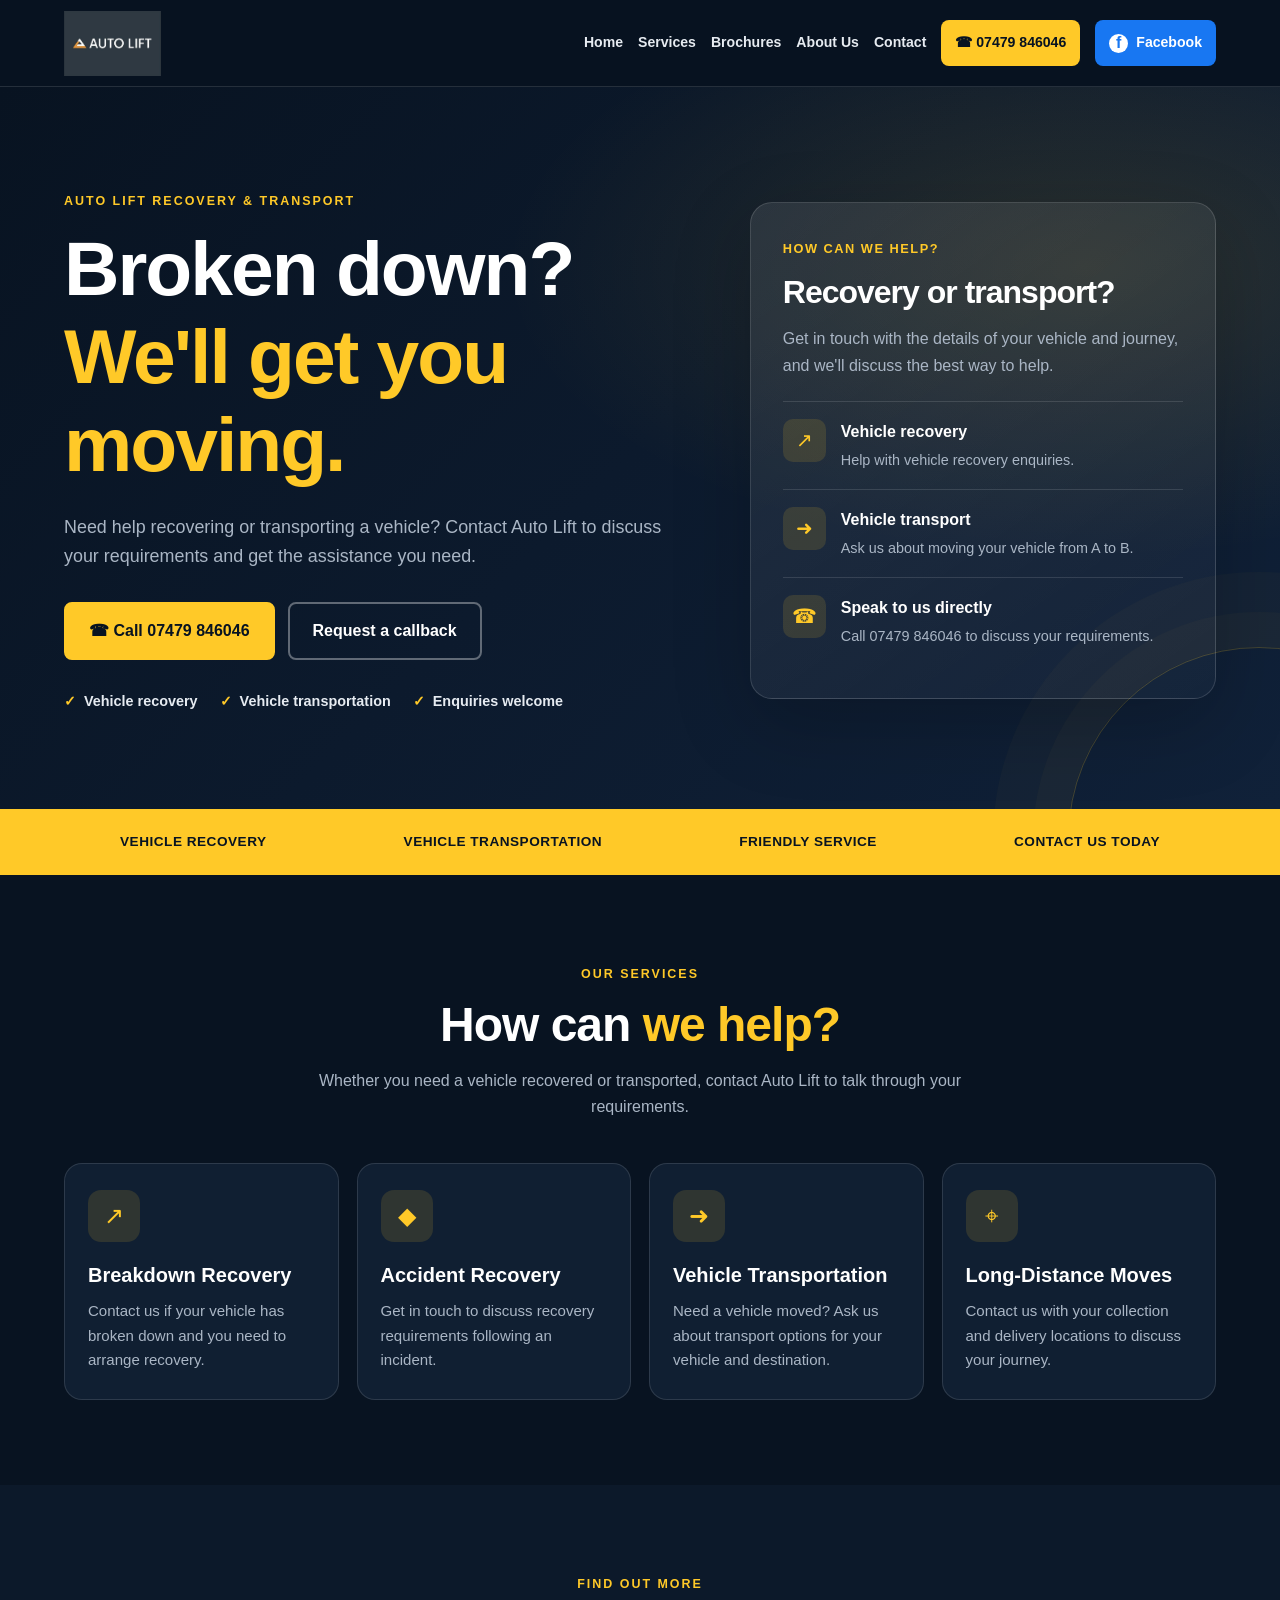
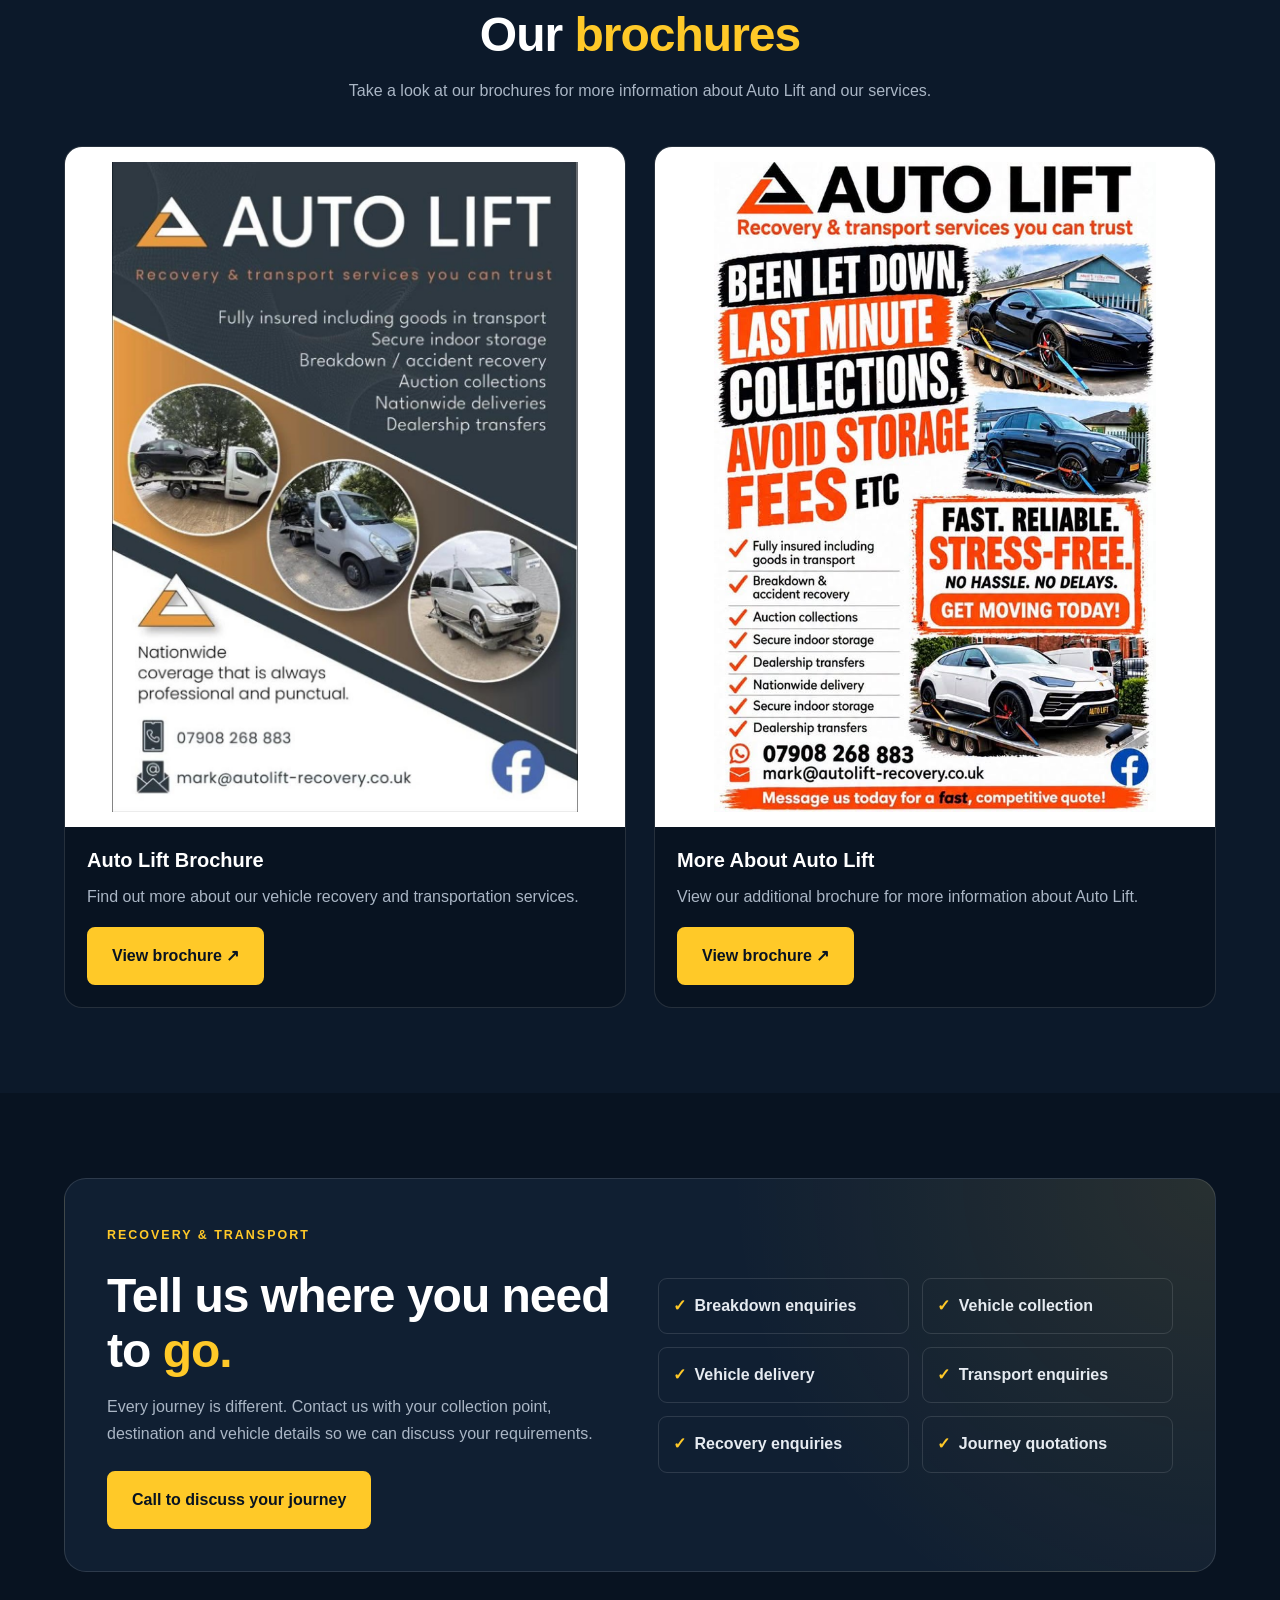
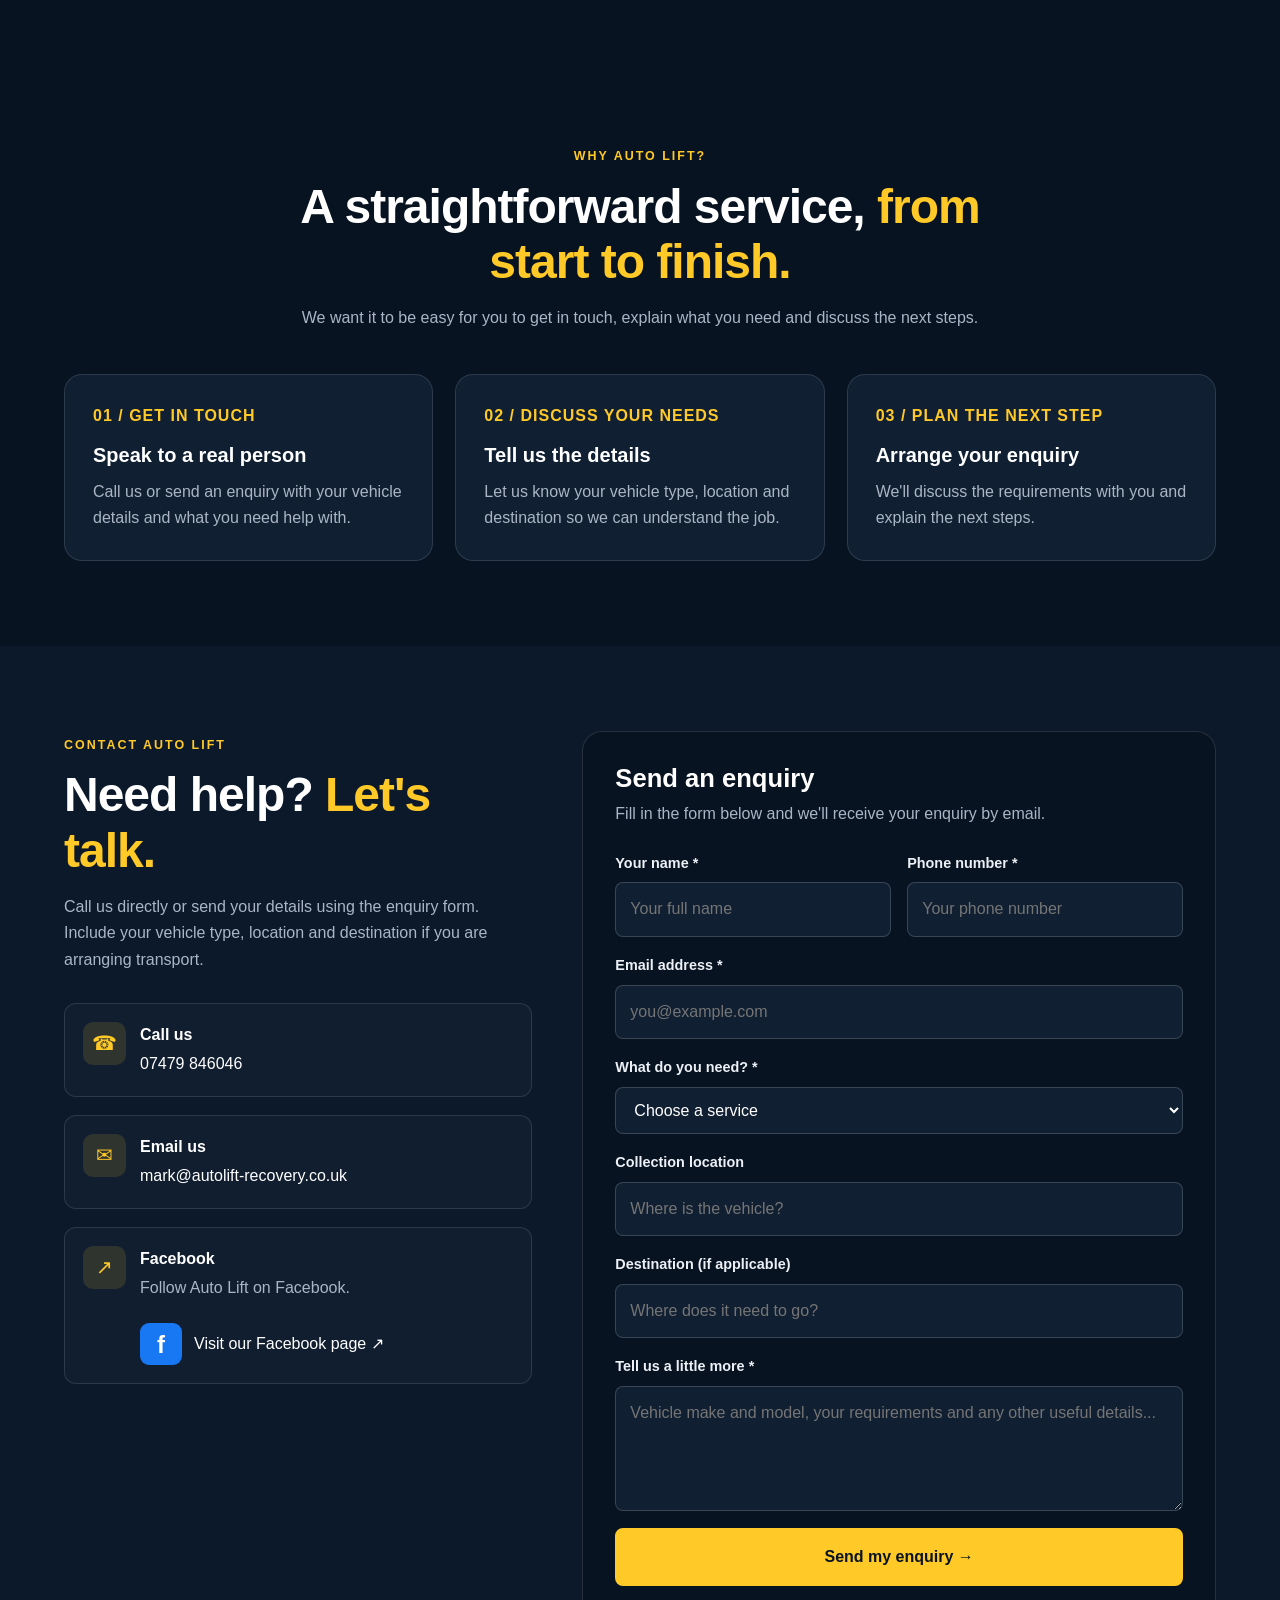
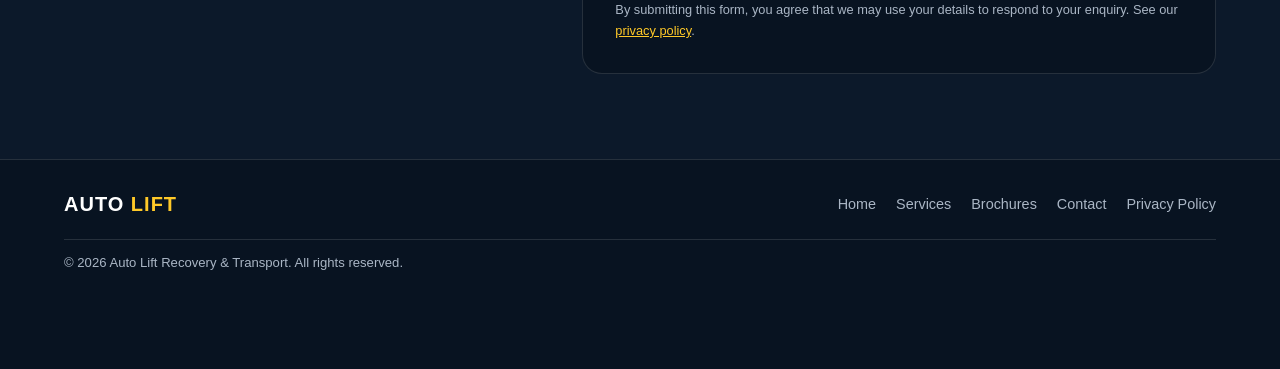
==== commit fff5ab1c: "Update index.html" ====
--- a/index.html
+++ b/index.html
@@ -1,4 +1,3 @@
-```html
 <!DOCTYPE html>
 <html lang="en-GB">
 <head>
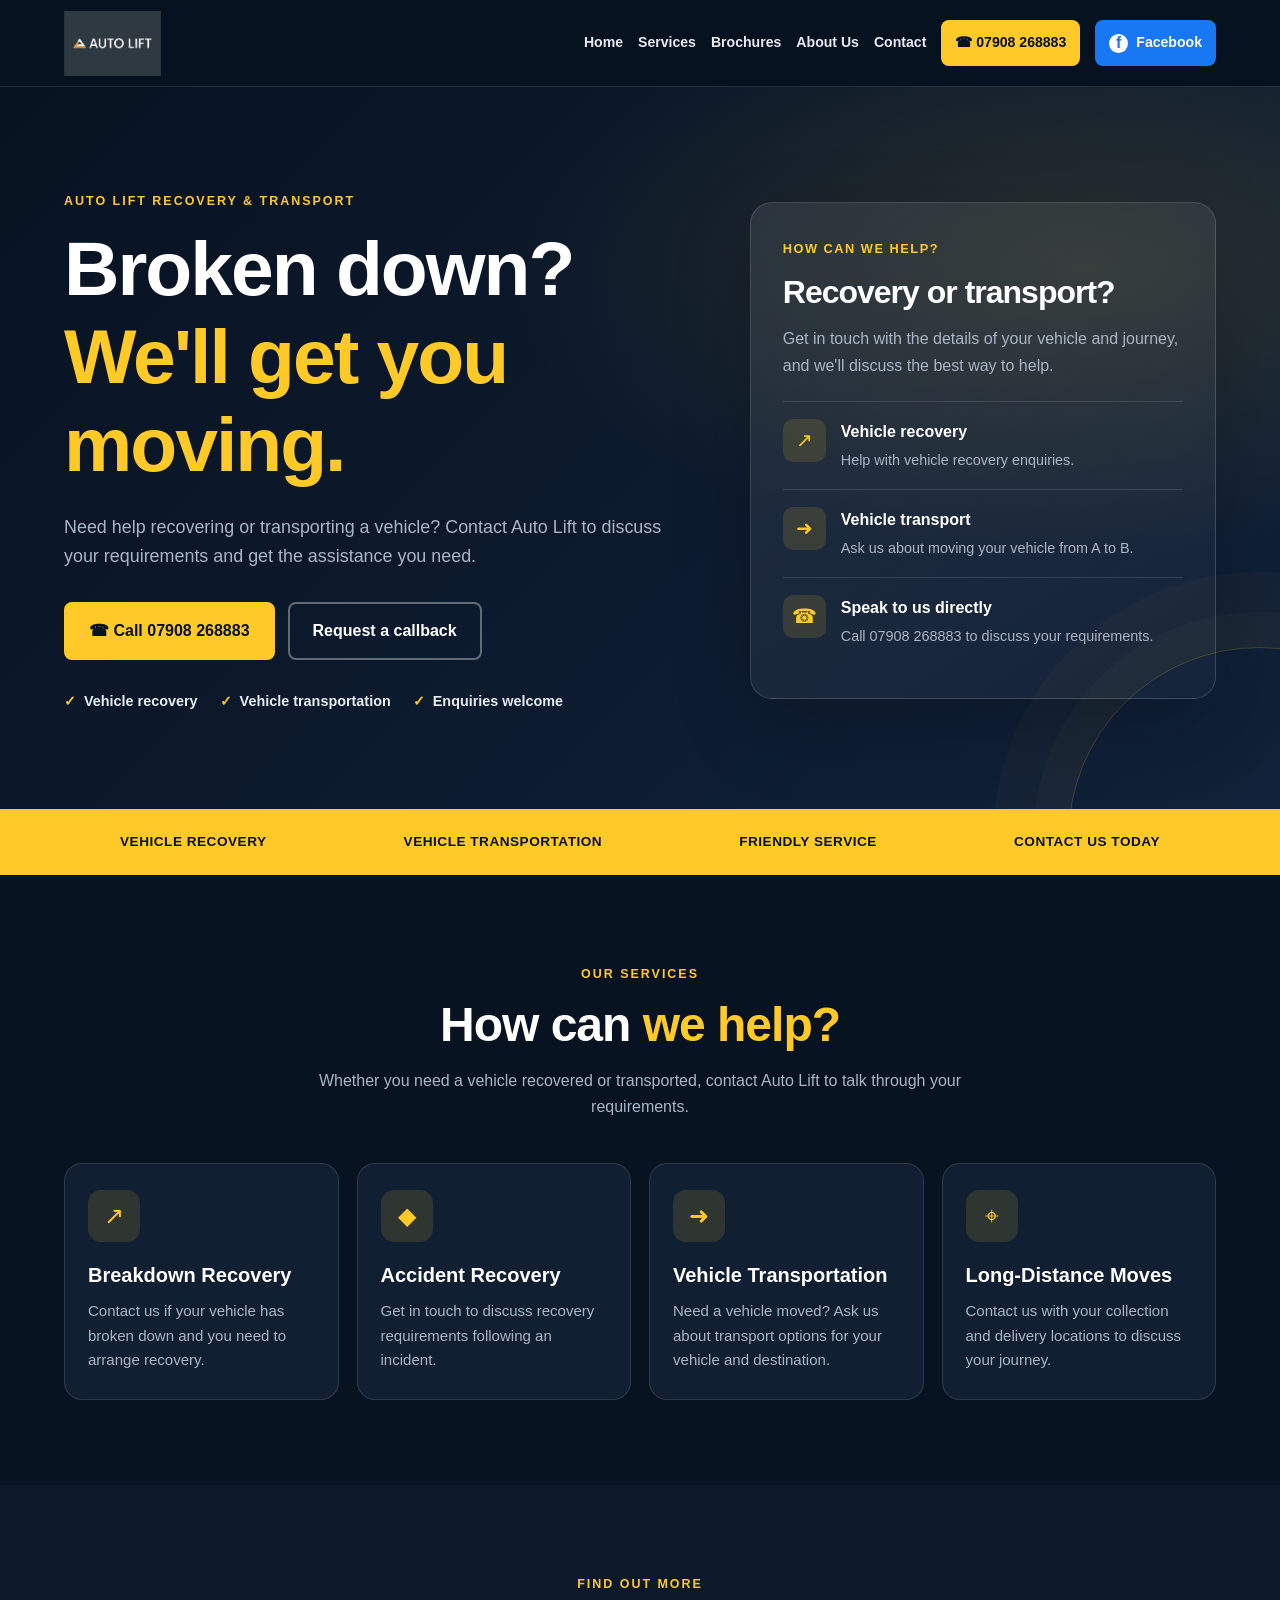
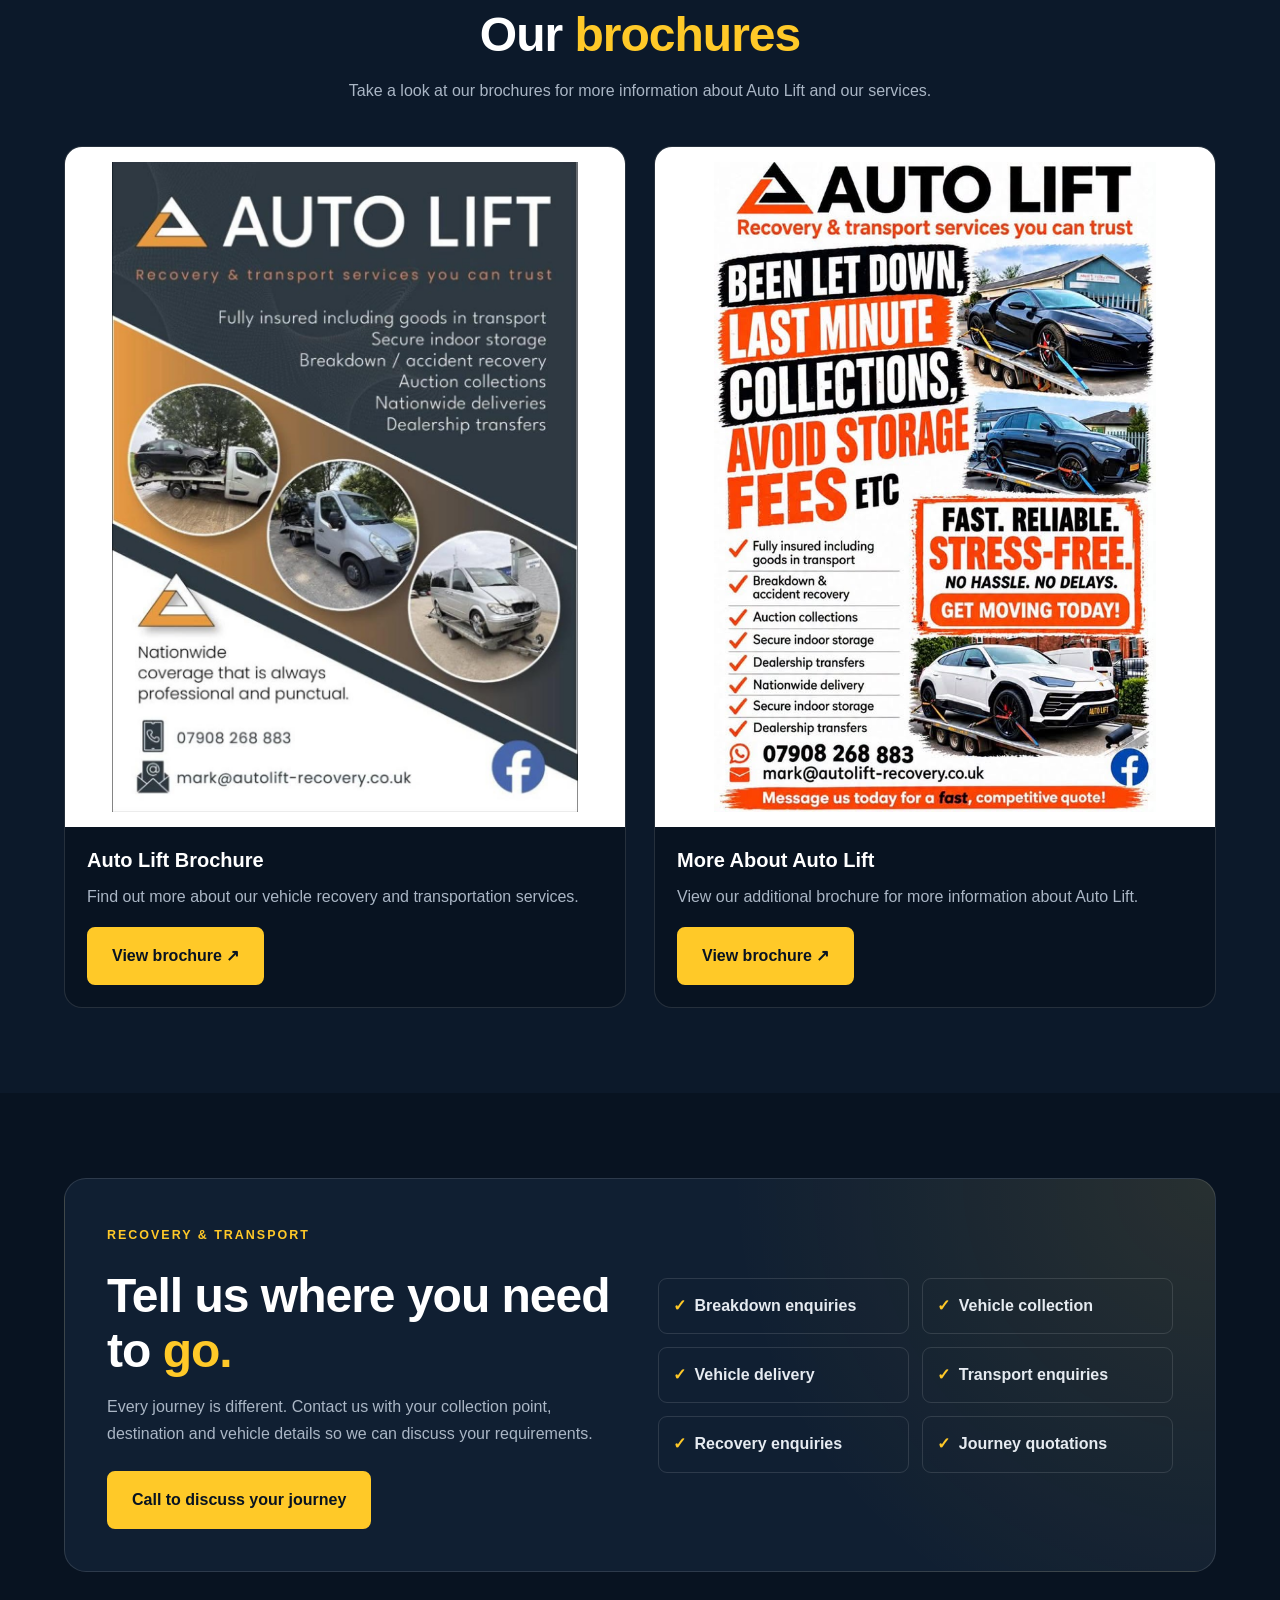
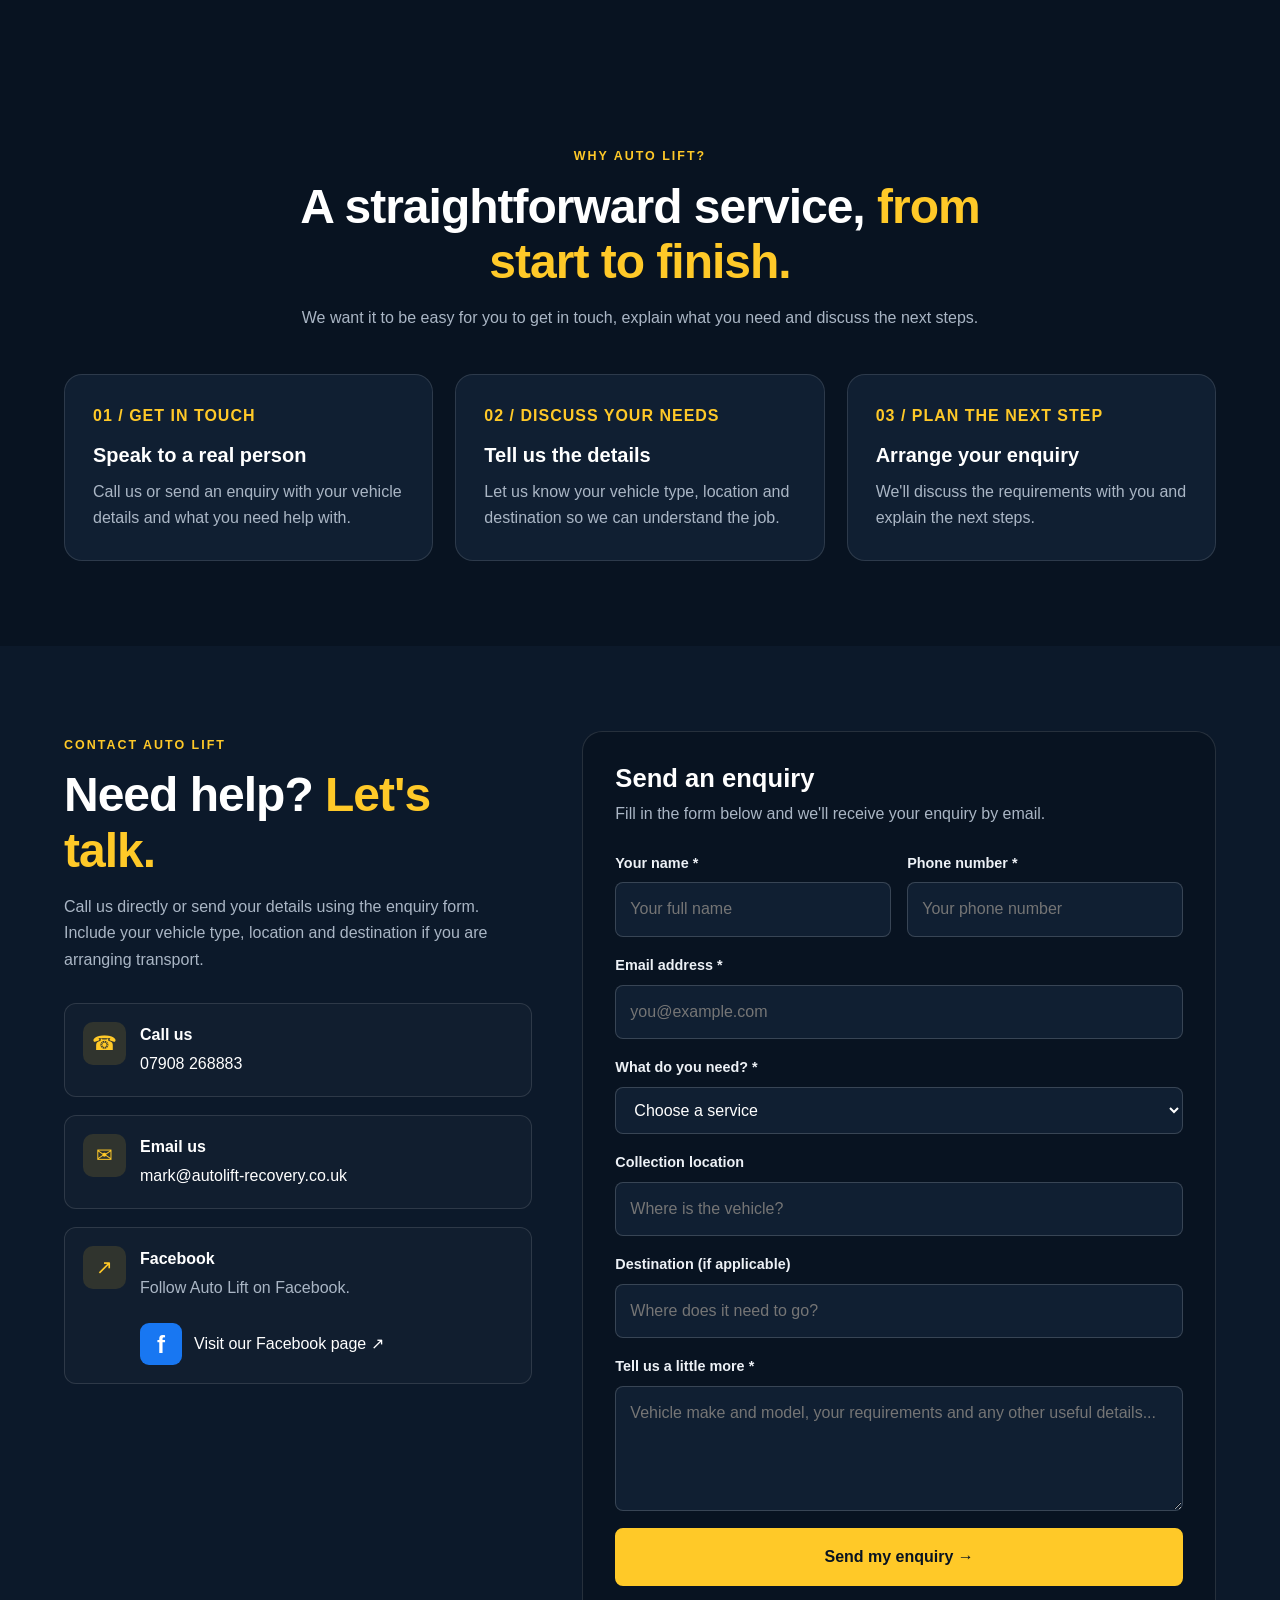
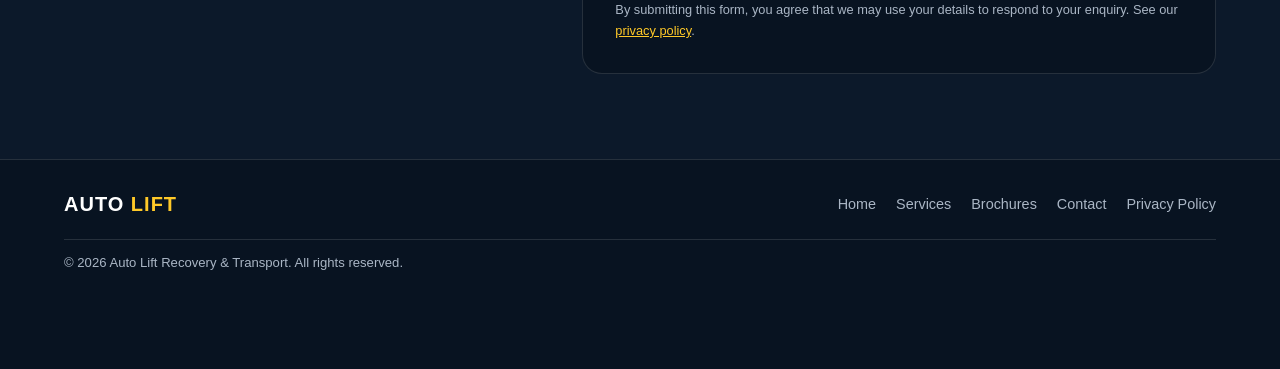
==== commit f03a9958: "Update index.html" ====
--- a/index.html
+++ b/index.html
@@ -5,7 +5,7 @@
   <meta name="viewport" content="width=device-width, initial-scale=1.0">
 
   <title>Auto Lift | Vehicle Recovery & Transport</title>
-  <meta name="description" content="Contact Auto Lift for vehicle recovery and transportation enquiries. Call 07479 846046.">
+  <meta name="description" content="Contact Auto Lift for vehicle recovery and transportation enquiries. Call 07908 268883.">
   <meta name="theme-color" content="#081321">
 
   <style>
@@ -901,8 +901,8 @@
         <a href="#about">About Us</a>
         <a href="#contact">Contact</a>
 
-        <a class="nav-call" href="tel:+447479846046">
-          ☎ 07479 846046
+        <a class="nav-call" href="tel:+447908268883">
+          ☎ 07908 268883
         </a>
 
         <a
@@ -941,8 +941,8 @@
           </p>
 
           <div class="hero-buttons">
-            <a class="btn" href="tel:+447479846046">
-              ☎ Call 07479 846046
+            <a class="btn" href="tel:+447908268883">
+              ☎ Call 07908 268883
             </a>
 
             <a class="btn btn-outline" href="#contact">
@@ -987,7 +987,7 @@
             <div class="hero-card-icon" aria-hidden="true">☎</div>
             <div>
               <strong>Speak to us directly</strong>
-              <p>Call 07479 846046 to discuss your requirements.</p>
+              <p>Call 07908 268883 to discuss your requirements.</p>
             </div>
           </div>
         </div>
@@ -1148,7 +1148,7 @@
             </p>
 
             <div style="margin-top: 24px;">
-              <a class="btn" href="tel:+447479846046">
+              <a class="btn" href="tel:+447908268883">
                 Call to discuss your journey
               </a>
             </div>
@@ -1233,7 +1233,7 @@
               <div class="hero-card-icon" aria-hidden="true">☎</div>
               <div>
                 <strong>Call us</strong>
-                <a href="tel:+447479846046">07479 846046</a>
+                <a href="tel:+447908268883">07908 268883</a>
               </div>
             </div>
 
@@ -1408,8 +1408,8 @@
 
   <!-- MOBILE CALL BUTTON -->
   <div class="mobile-call-bar">
-    <a class="btn" href="tel:+447479846046">
-      ☎ Call Auto Lift — 07479 846046
+    <a class="btn" href="tel:+447908268883">
+      ☎ Call Auto Lift — 07908 268883
     </a>
   </div>
 
@@ -1424,4 +1424,6 @@
 
 
 
+
+
    
